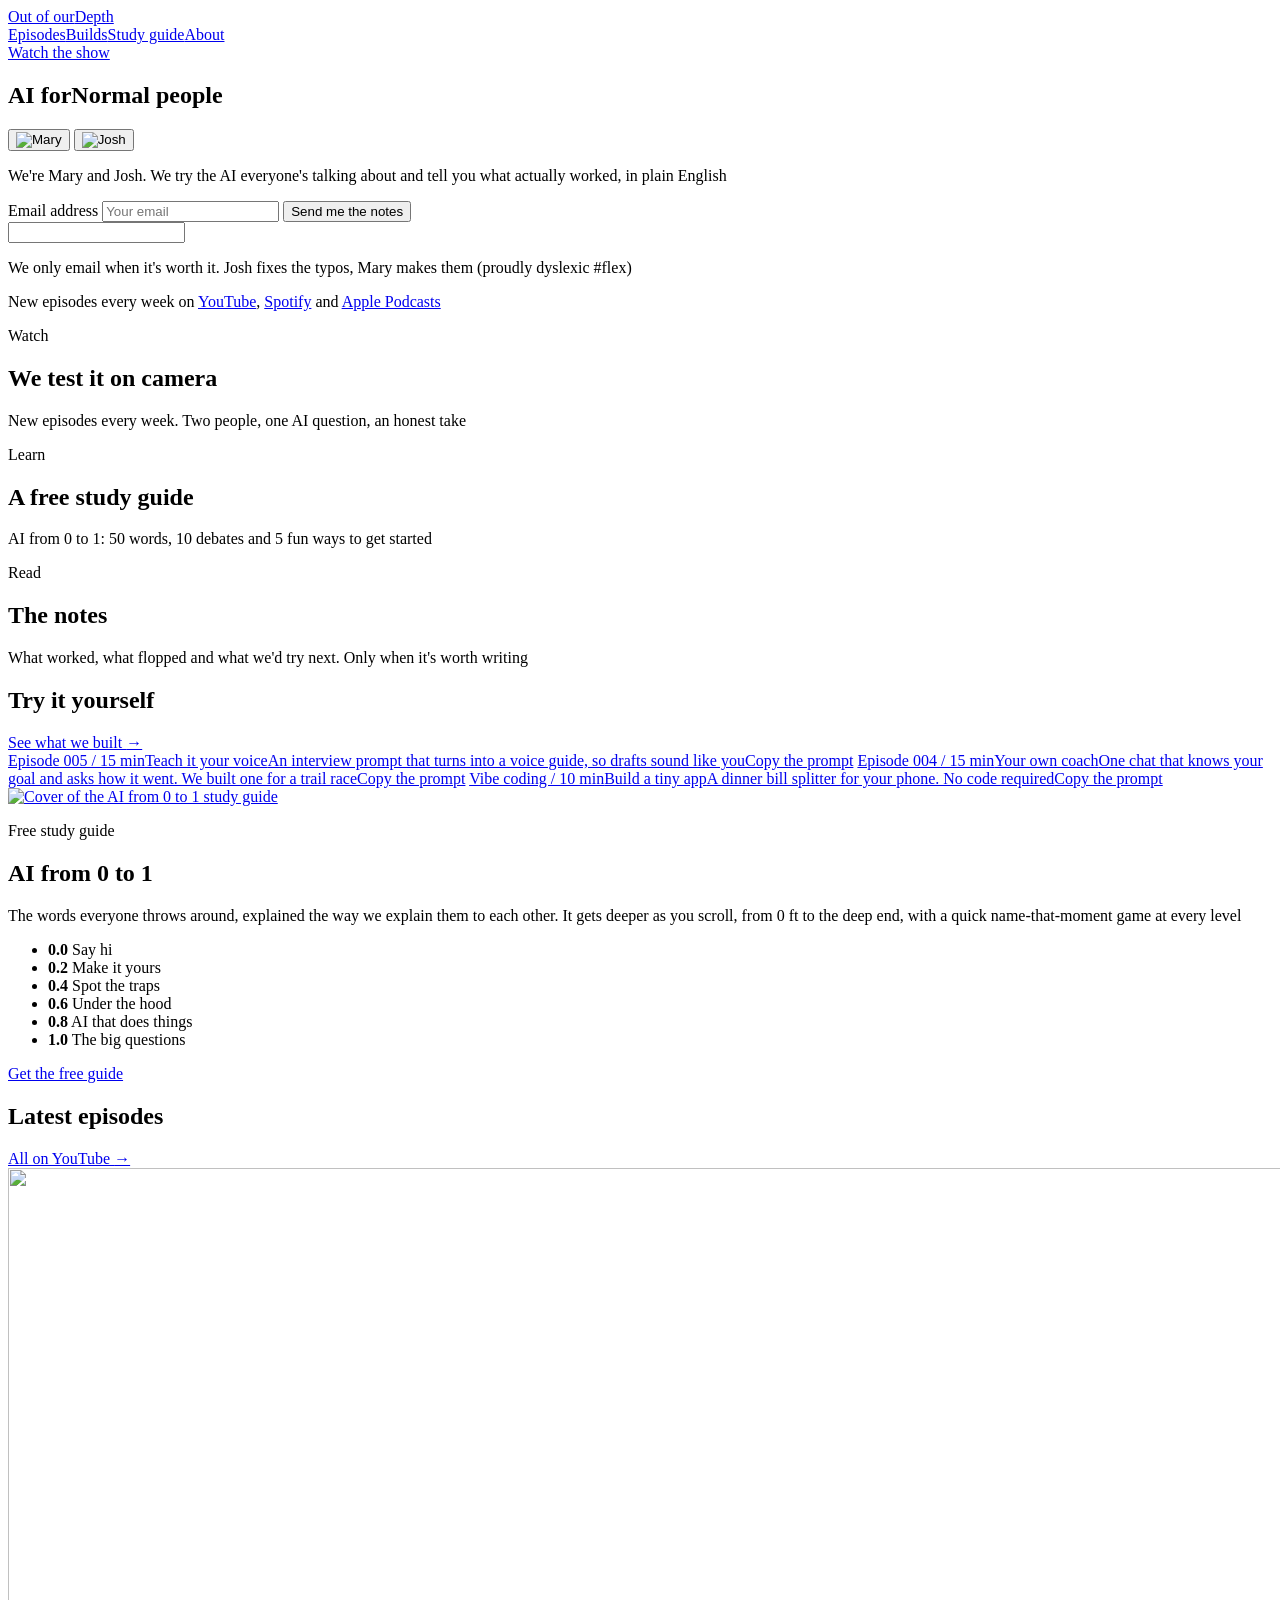
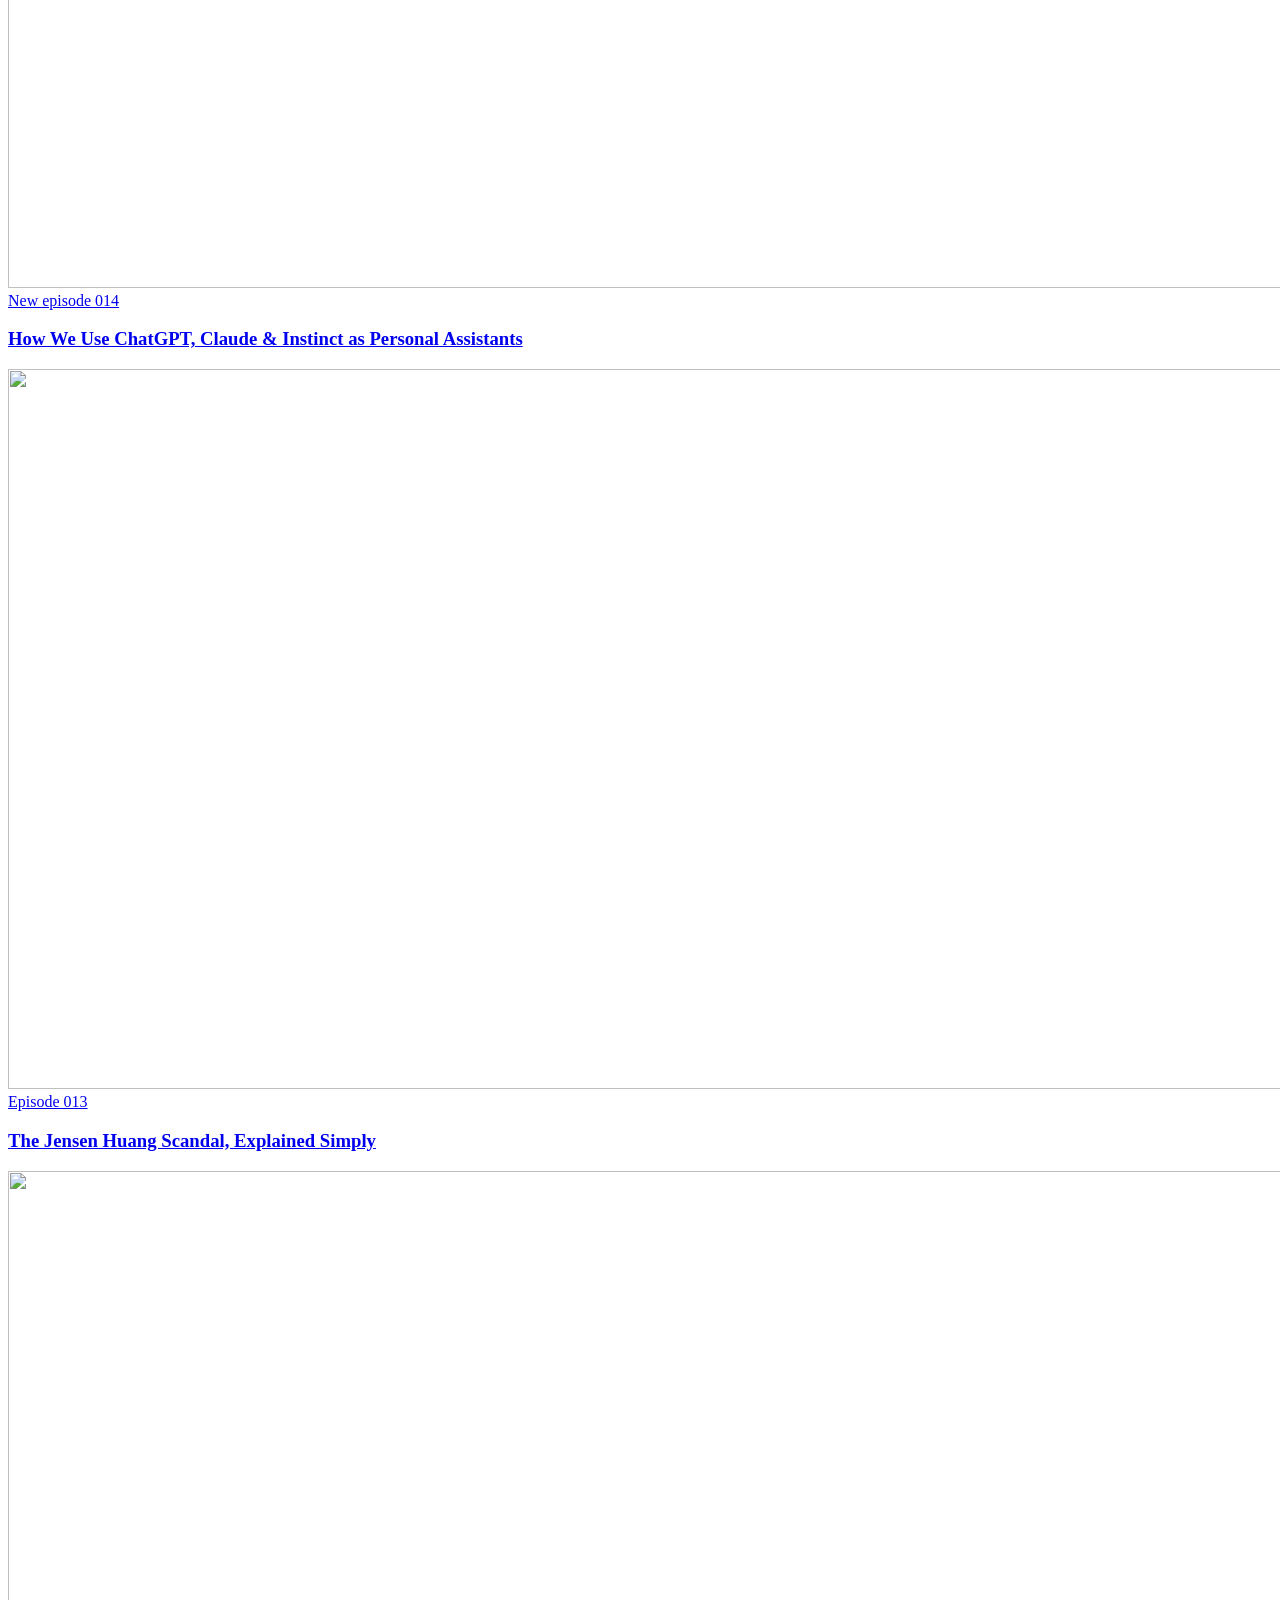
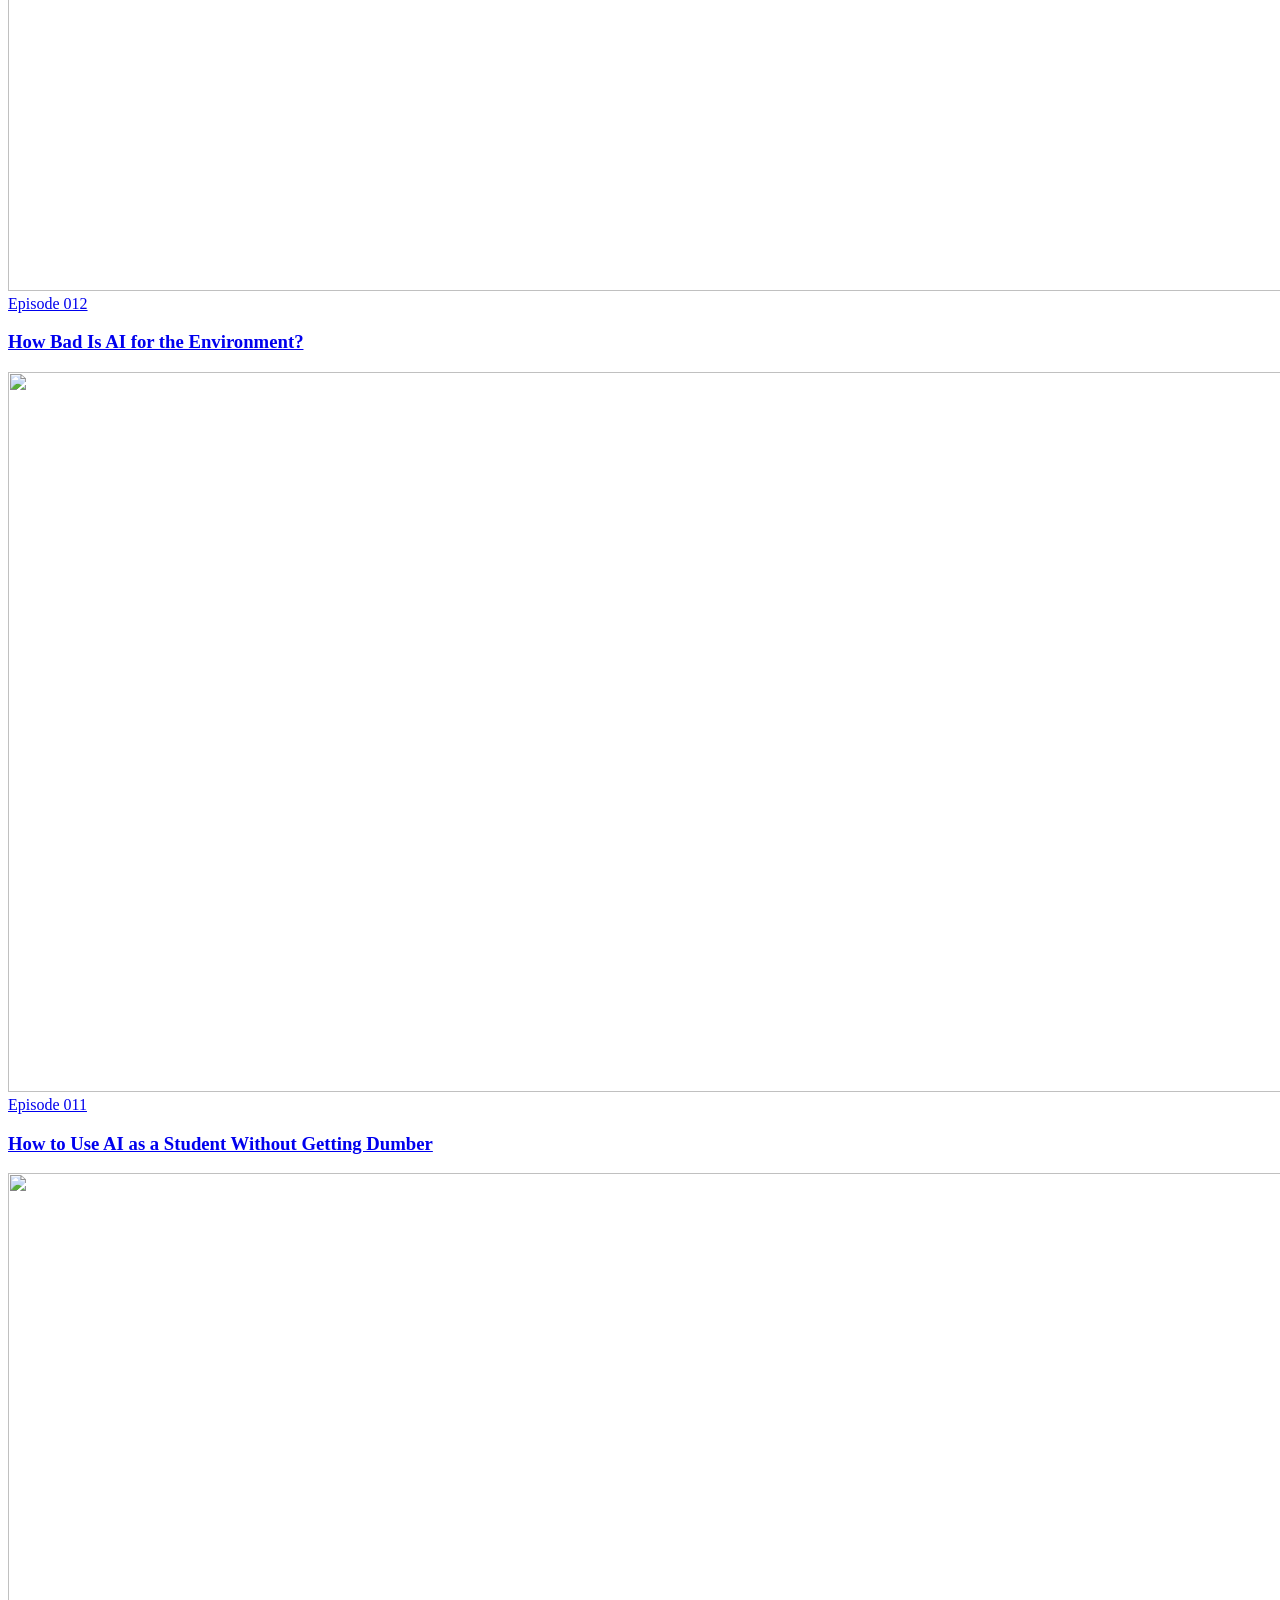
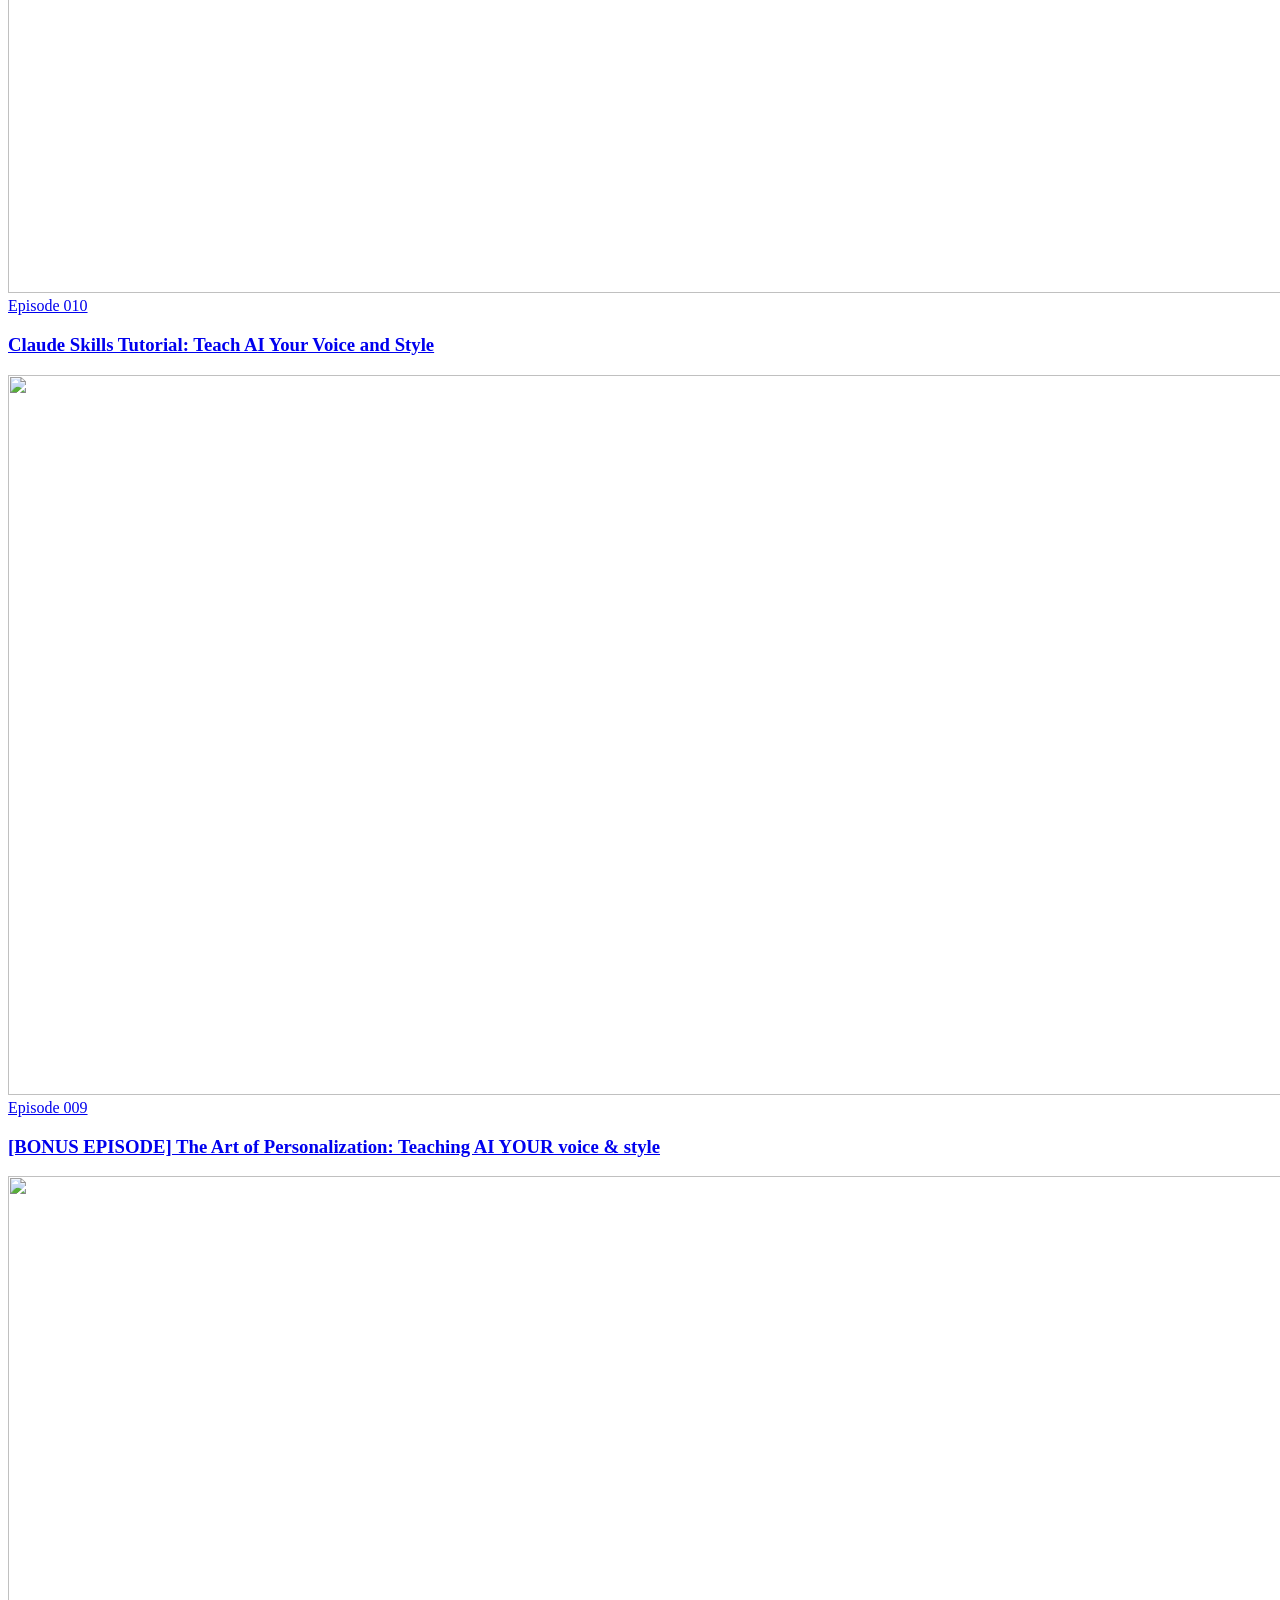
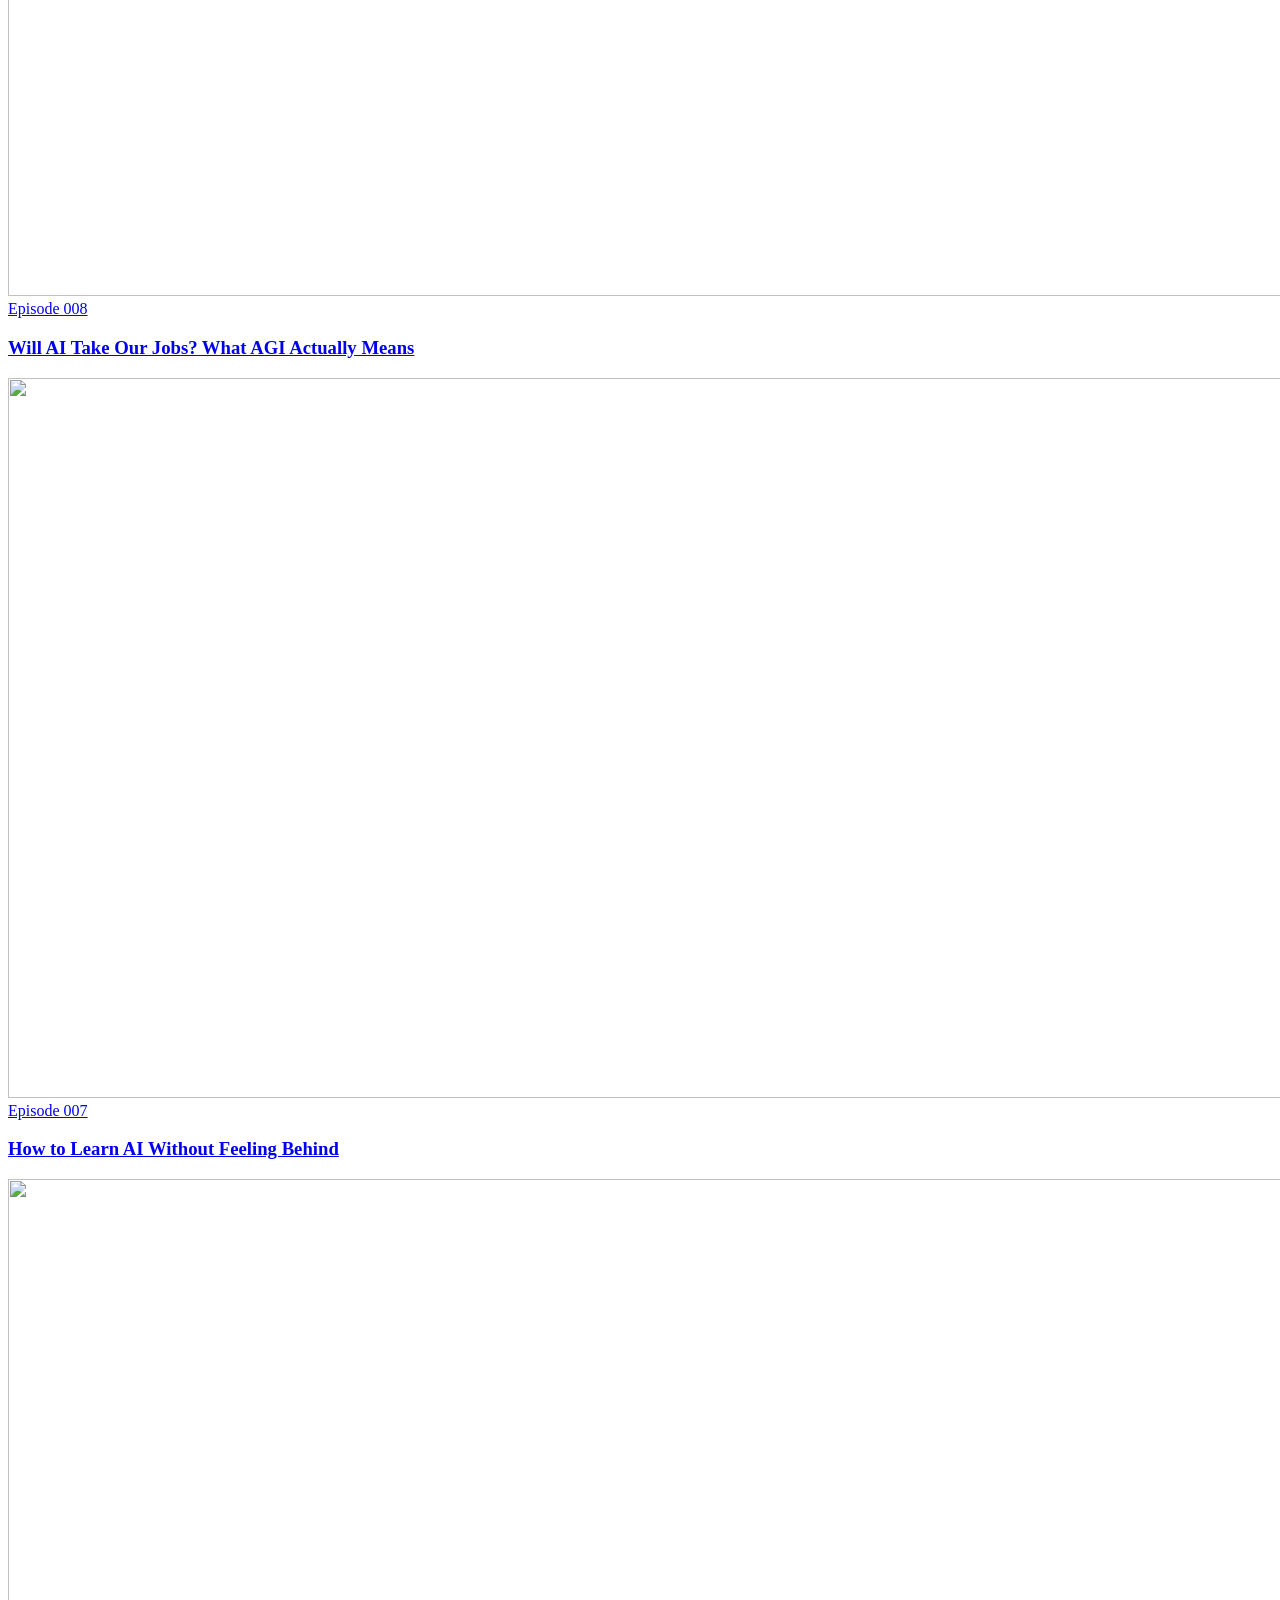
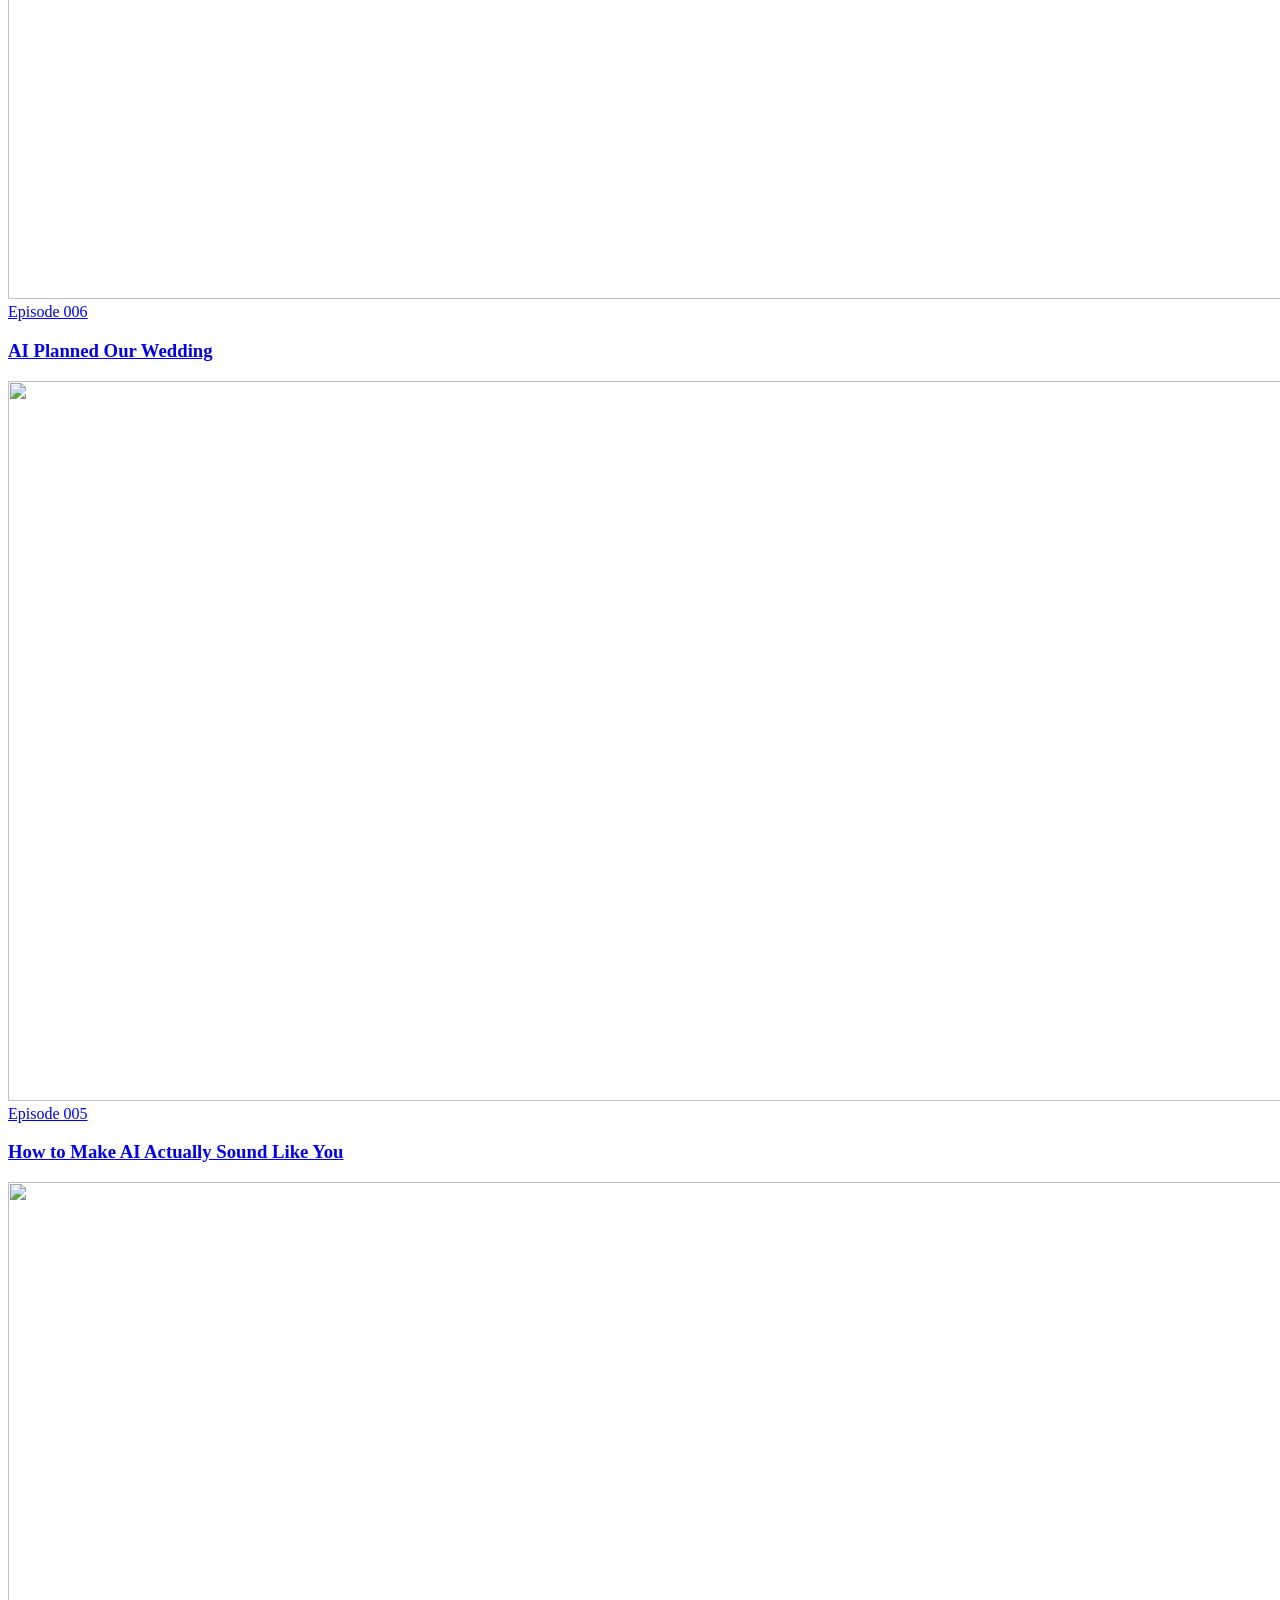
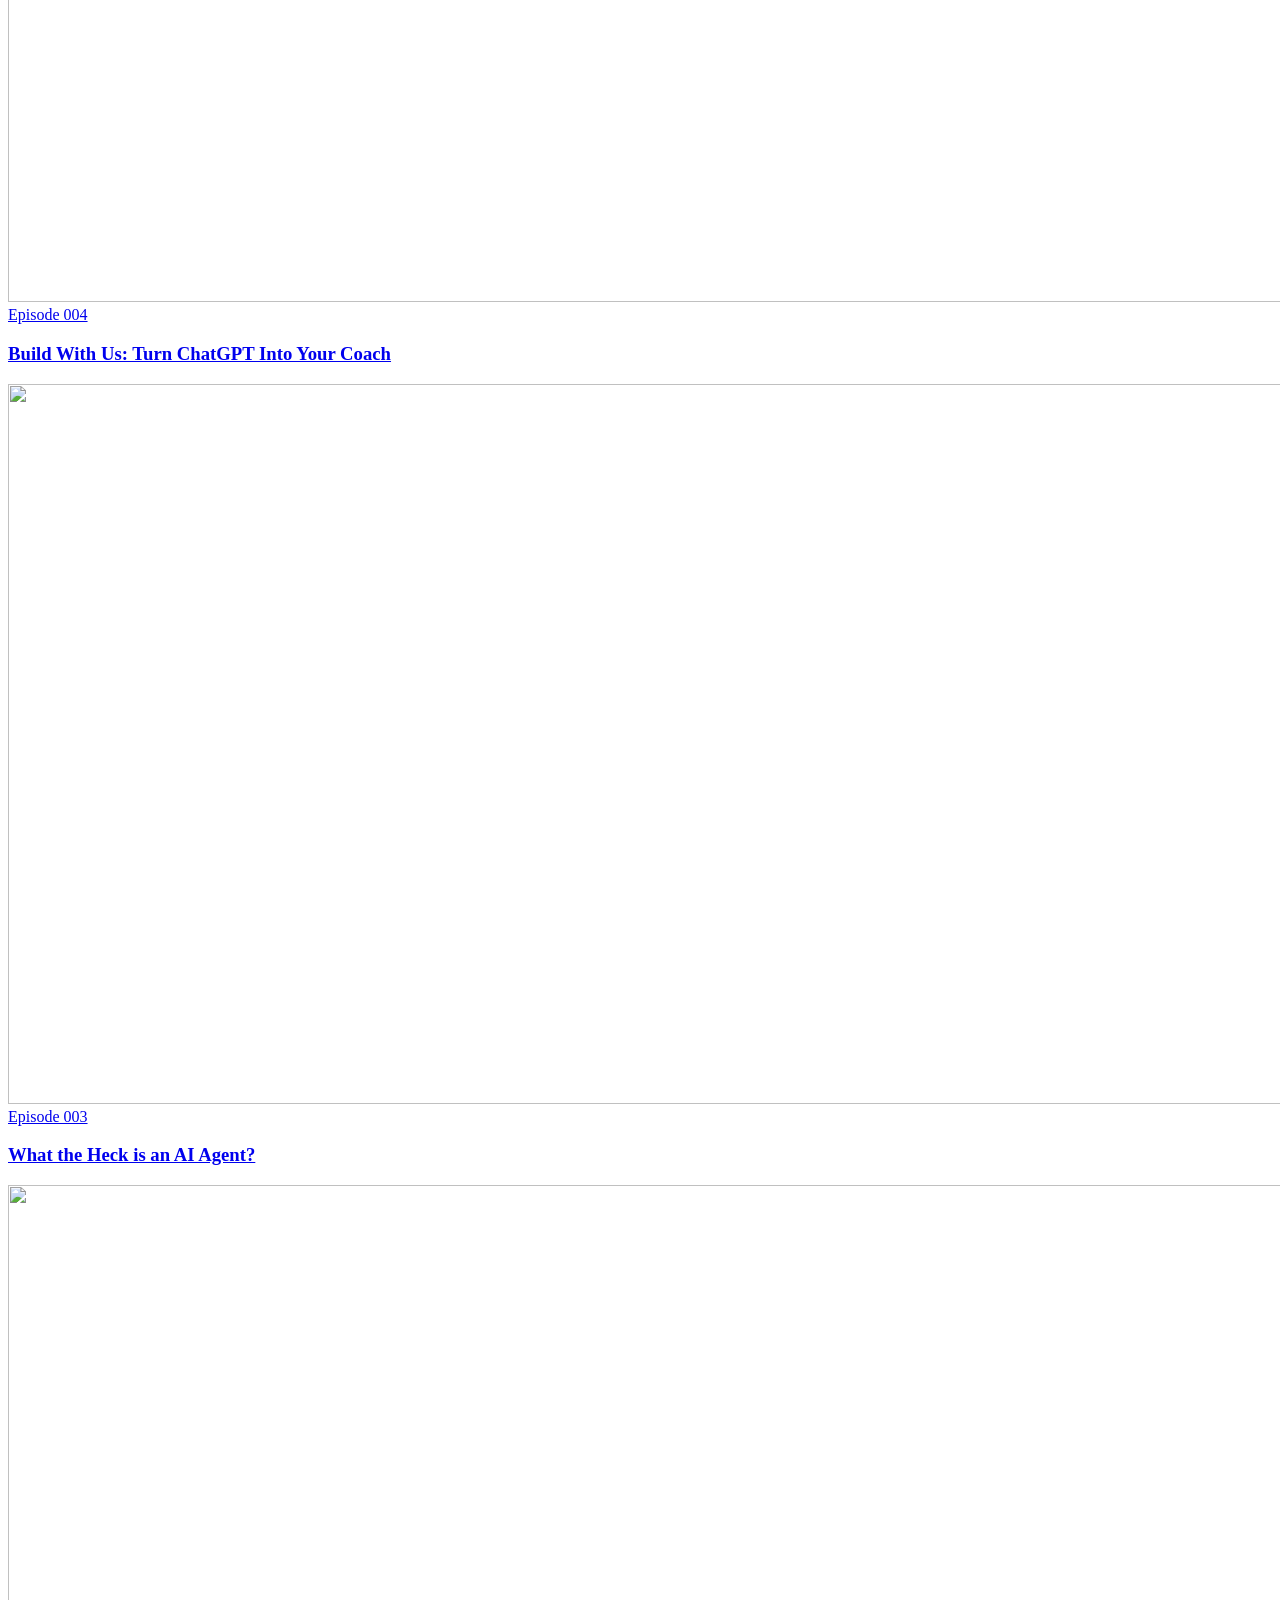
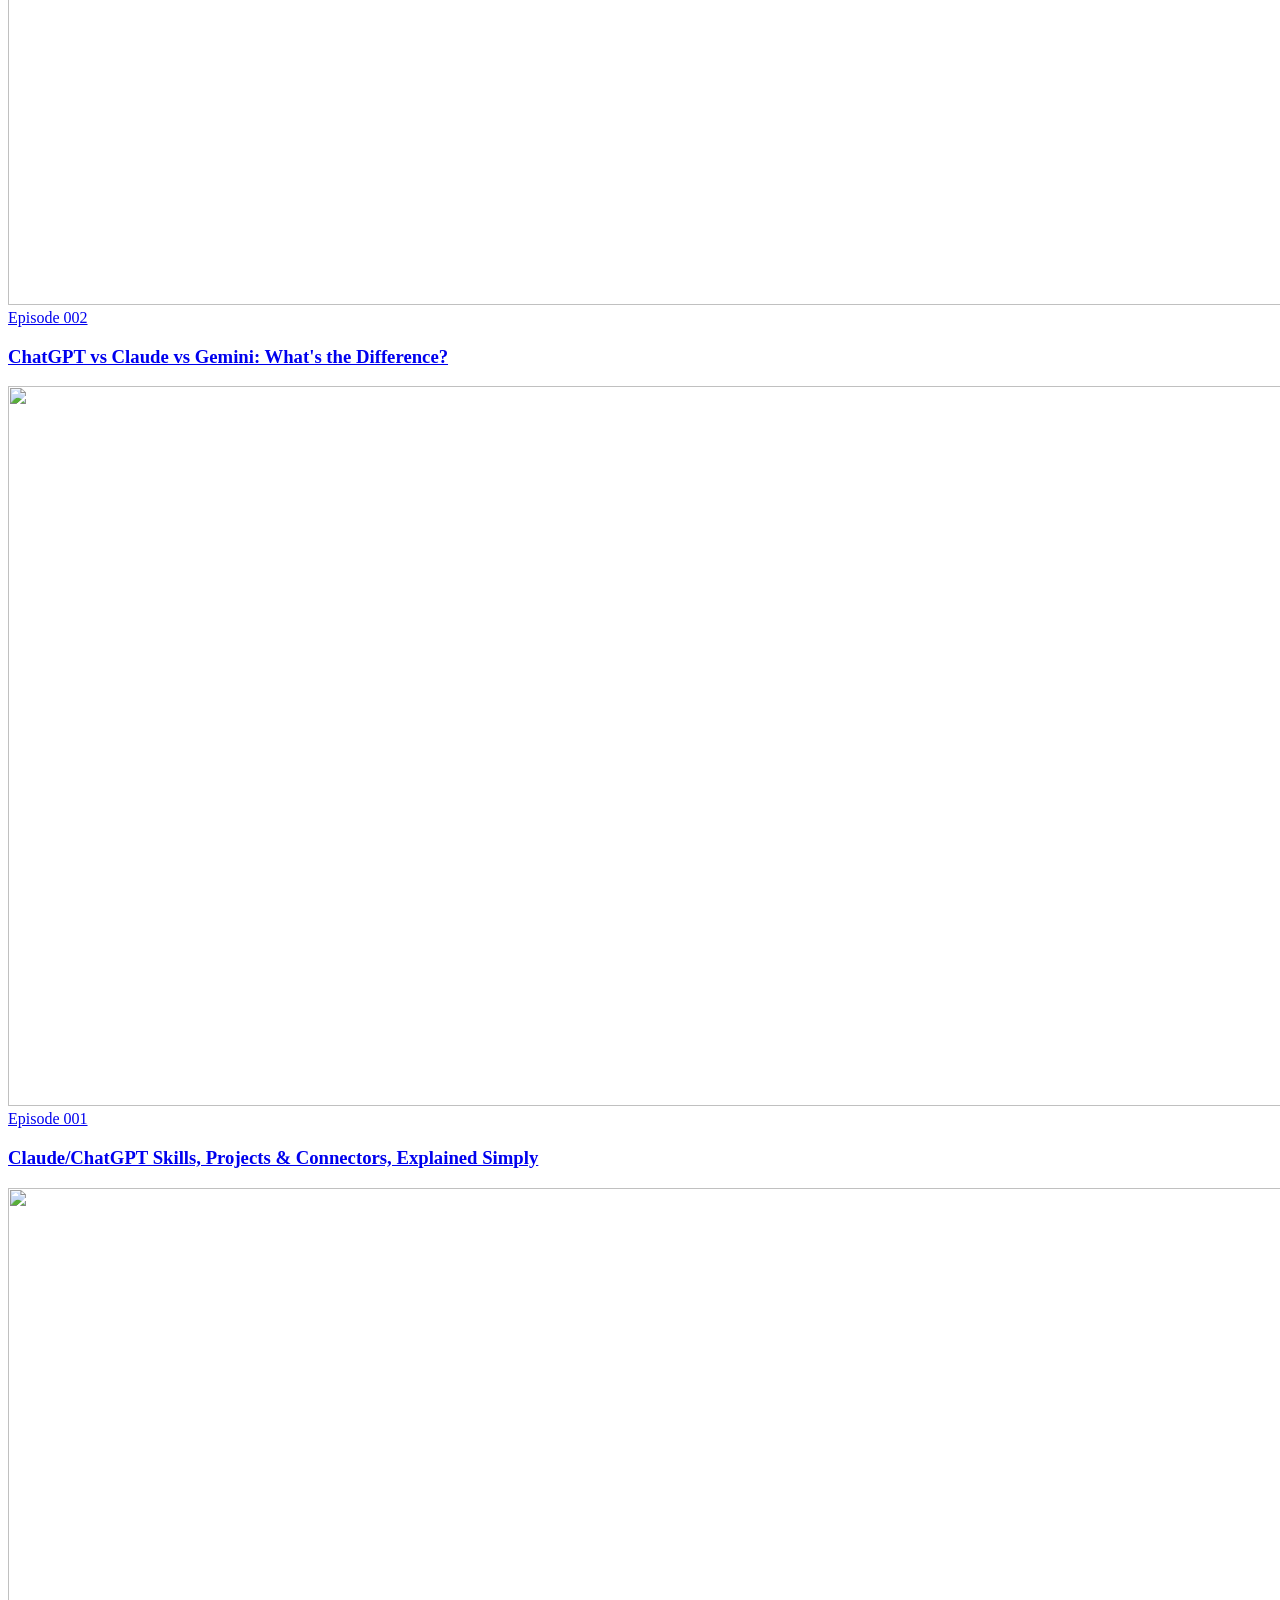
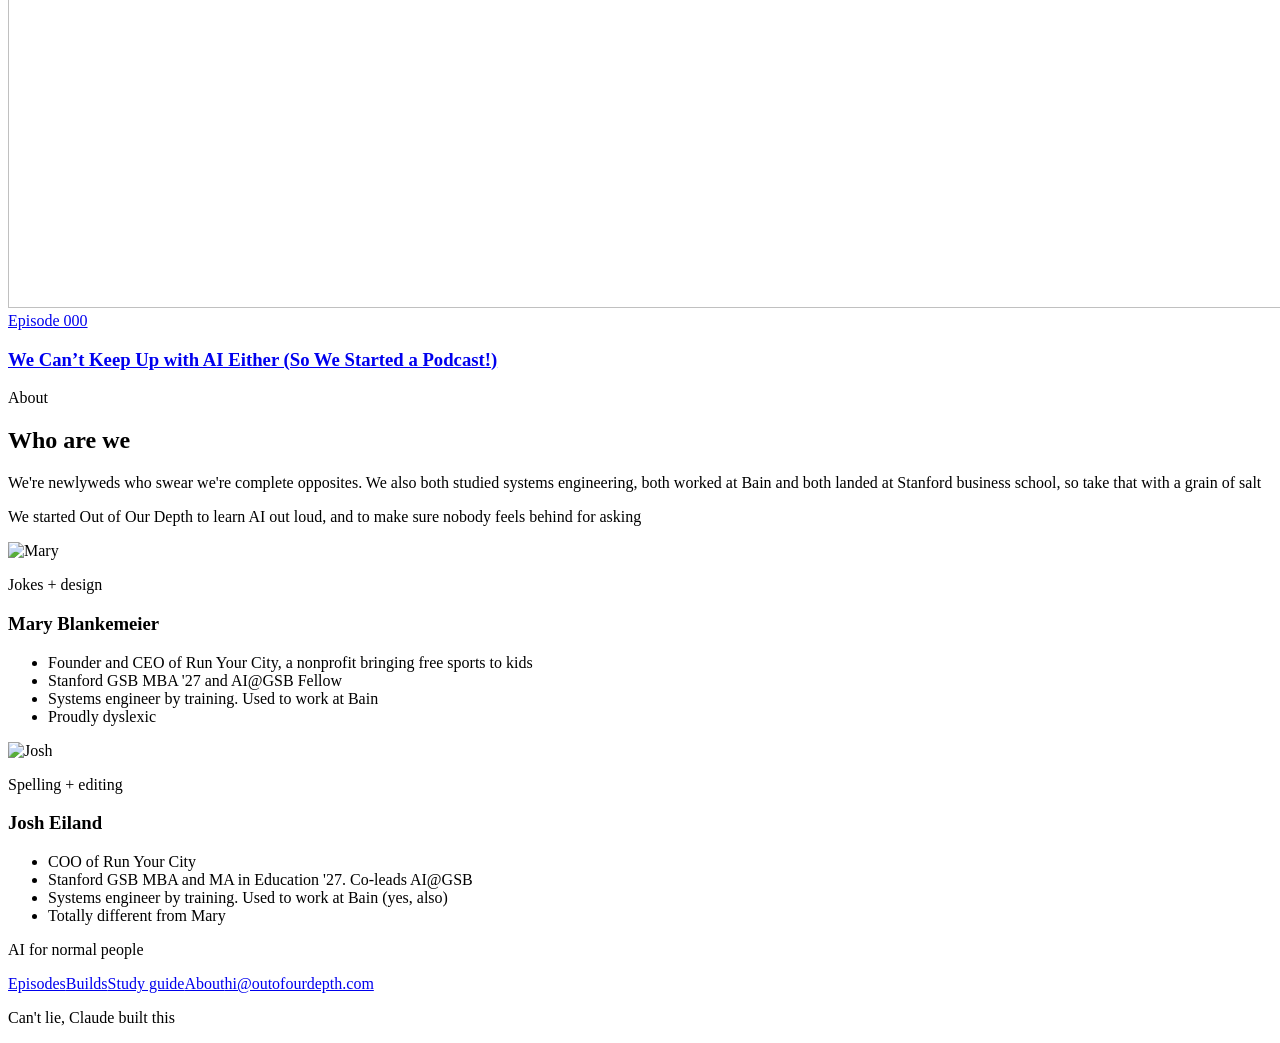
==== website/index.html @ fae83e59 "Sync site episodes from YouTube" ====
<!doctype html>
<html lang="en">
<head>
  <meta charset="utf-8">
  <meta name="viewport" content="width=device-width, initial-scale=1">
  <title>Out of Our Depth | AI for normal people</title>
  <meta name="description" content="Mary and Josh try the AI everyone's talking about and tell you what actually worked, in plain English. Free AI from 0 to 1 study guide.">
  <meta name="theme-color" content="#FBF1E5">
  <link rel="canonical" href="https://outofourdepth.com/">

  <meta property="og:type" content="website">
  <meta property="og:url" content="https://outofourdepth.com/">
  <meta property="og:title" content="Out of Our Depth | AI for normal people">
  <meta property="og:description" content="Mary and Josh try the AI everyone's talking about and tell you what actually worked, in plain English.">
  <meta property="og:image" content="https://outofourdepth.com/images/og-v7.png">
  <meta property="og:image:width" content="1200">
  <meta property="og:image:height" content="630">
  <meta name="twitter:card" content="summary_large_image">
  <meta name="twitter:site" content="@OutOfOurDepthX">

  <link rel="icon" type="image/png" sizes="32x32" href="/images/favicon-32.png">
  <link rel="apple-touch-icon" href="/images/apple-touch-icon.png">

  <link rel="preconnect" href="https://fonts.googleapis.com">
  <link rel="preconnect" href="https://fonts.gstatic.com" crossorigin>
  <link href="https://fonts.googleapis.com/css2?family=Teachers:wght@400..800&family=JetBrains+Mono:wght@400;500;700&display=swap" rel="stylesheet">
  <link rel="stylesheet" href="/styles.css">
  <link rel="stylesheet" href="/home.css">
  <script>
    window.va = window.va || function () { (window.vaq = window.vaq || []).push(arguments); };
  </script>
  <script defer src="/_vercel/insights/script.js"></script>
</head>
<body class="home">
  <header class="h-nav">
    <div class="h-wrap h-nav__inner">
      <a class="h-wm" href="/" aria-label="Out of Our Depth home"><span class="h-wm__k">Out of our</span><span>Depth</span></a>
      <nav class="h-links" aria-label="Main"><a href="#episodes">Episodes</a><a href="/builds">Builds</a><a href="/guide">Study guide</a><a href="#about">About</a></nav>
      <a class="h-btn h-btn--sm" href="https://www.youtube.com/@OutOfOurDepthPod" data-link="youtube" target="_blank" rel="noopener">Watch the show</a>
    </div>
  </header>

  <main>
    <section class="h-hero" id="notes" aria-labelledby="h-title">
      <div class="h-wrap h-hero__inner">
        <h1 id="h-title"><span class="h-hero__kick">AI for</span><span class="h-hero__big"><span class="h-normal">Normal</span> <span class="h-blue">people</span></span></h1>
        <div class="h-hosts">
          <button class="h-host h-host--mary" type="button" data-host="mary" aria-label="Say hi to Mary"><img src="/images/mary-sticker.webp" width="395" height="629" alt="Mary"><span class="h-bubble" role="status"></span></button>
          <button class="h-host h-host--josh" type="button" data-host="josh" aria-label="Say hi to Josh"><img src="/images/josh-sticker.webp" width="497" height="578" alt="Josh"><span class="h-bubble" role="status"></span></button>
        </div>
        <p class="h-lead">We're Mary and Josh. We try the AI everyone's talking about and tell you what actually worked, in plain English</p>
        <form class="h-form" action="/api/subscribe" method="post" data-notes novalidate>
          <div class="h-form__row">
            <label class="visually-hidden" for="notes-email">Email address</label>
            <input class="h-input" id="notes-email" name="email" type="email" inputmode="email" autocomplete="email" placeholder="Your email" required>
            <button class="h-btn" type="submit">Send me the notes</button>
          </div>
          <input class="notes__hp" name="website" type="text" tabindex="-1" autocomplete="off" aria-hidden="true">
          <p class="h-note">We only email when it's worth it. Josh fixes the typos, Mary makes them (proudly dyslexic #flex)</p>
          <p class="notes__status" data-notes-status role="status" aria-live="polite"></p>
        </form>
        <p class="h-listen">New episodes every week on <a href="https://www.youtube.com/@OutOfOurDepthPod" data-link="youtube" target="_blank" rel="noopener">YouTube</a>, <a href="https://open.spotify.com/show/5uqWe60E7Vi3MfQtJki7b1" data-link="spotify" target="_blank" rel="noopener"><span data-spotify-label>Spotify</span></a> and <a href="https://podcasts.apple.com/us/podcast/out-of-our-depth/id6819080935" data-link="apple" target="_blank" rel="noopener">Apple Podcasts</a></p>
      </div>
    </section>

    <section class="h-sec h-get" aria-label="What you get">
      <div class="h-wrap h-three">
        <div><p class="h-mono">Watch</p><h2>We test it on camera</h2><p>New episodes every week. Two people, one AI question, an honest take</p></div>
        <div><p class="h-mono">Learn</p><h2>A free study guide</h2><p>AI from 0 to 1: 50 words, 10 debates and 5 fun ways to get started</p></div>
        <div><p class="h-mono">Read</p><h2>The notes</h2><p>What worked, what flopped and what we'd try next. Only when it's worth writing</p></div>
      </div>
    </section>

    <section class="h-sec" aria-labelledby="try-title">
      <div class="h-wrap">
        <div class="h-head">
          <h2 id="try-title">Try it <span class="h-blue">yourself</span></h2>
          <a class="h-mono h-head__all" href="/builds">See what we built <span aria-hidden="true">&rarr;</span></a>
        </div>
        <div class="h-three h-try">
          <a class="h-card" href="/guide#start-building"><span class="h-mono h-card__k">Episode 005  /  15 min</span><span class="h-card__t">Teach it your voice</span><span class="h-card__p">An interview prompt that turns into a voice guide, so drafts sound like you</span><span class="h-mono h-card__go">Copy the prompt</span></a>
          <a class="h-card" href="/guide#start-building"><span class="h-mono h-card__k">Episode 004  /  15 min</span><span class="h-card__t">Your own coach</span><span class="h-card__p">One chat that knows your goal and asks how it went. We built one for a trail race</span><span class="h-mono h-card__go">Copy the prompt</span></a>
          <a class="h-card" href="/guide#start-building"><span class="h-mono h-card__k">Vibe coding  /  10 min</span><span class="h-card__t">Build a tiny app</span><span class="h-card__p">A dinner bill splitter for your phone. No code required</span><span class="h-mono h-card__go">Copy the prompt</span></a>
        </div>
      </div>
    </section>

    <section class="h-sec" aria-labelledby="guide-title">
      <div class="h-wrap h-guide">
        <a class="h-guide__cover" href="/guide"><img src="/images/guide-cover.webp" width="612" height="792" alt="Cover of the AI from 0 to 1 study guide" loading="lazy"></a>
        <div class="h-guide__copy">
          <p class="h-mono">Free study guide</p>
          <h2 id="guide-title">AI from <span class="h-blue">0 to 1</span></h2>
          <p>The words everyone throws around, explained the way we explain them to each other. It gets deeper as you scroll, from 0 ft to the deep end, with a quick name-that-moment game at every level</p>
          <ul class="h-guide__levels">
            <li><b>0.0</b> Say hi</li><li><b>0.2</b> Make it yours</li><li><b>0.4</b> Spot the traps</li>
            <li><b>0.6</b> Under the hood</li><li><b>0.8</b> AI that does things</li><li><b>1.0</b> The big questions</li>
          </ul>
          <a class="h-btn" href="/guide">Get the free guide</a>
        </div>
      </div>
    </section>

    <section class="h-sec" id="episodes" aria-labelledby="episodes-title">
      <div class="h-wrap">
        <div class="h-head">
          <h2 id="episodes-title">Latest <span class="h-blue">episodes</span></h2>
          <a class="h-mono h-head__all" href="https://www.youtube.com/@OutOfOurDepthPod/videos" data-link="youtube-videos" target="_blank" rel="noopener">All on YouTube <span aria-hidden="true">&rarr;</span></a>
        </div>
        <div class="h-eps" data-episodes>
        <!-- episodes:start (generated by scripts/sync-site-episodes.js) -->
        <a class="ep ep--latest" href="https://www.youtube.com/watch?v=B7CdxJTgh_0" target="_blank" rel="noopener">
          <span class="ep__thumb"><img src="https://i.ytimg.com/vi/B7CdxJTgh_0/maxresdefault.jpg" alt="" width="1280" height="720"></span>
          <span class="ep__meta label"><span class="wave" aria-hidden="true"><i></i><i></i><i></i><i></i><i></i></span>New episode 014</span>
          <h3 class="ep__title">How We Use ChatGPT, Claude &amp; Instinct as Personal Assistants</h3>
        </a>
        <a class="ep" href="https://www.youtube.com/watch?v=IWYHJ2VxDNA" target="_blank" rel="noopener">
          <span class="ep__thumb"><img src="https://i.ytimg.com/vi/IWYHJ2VxDNA/maxresdefault.jpg" alt="" width="1280" height="720" loading="lazy"></span>
          <span class="ep__meta label">Episode 013</span>
          <h3 class="ep__title">The Jensen Huang Scandal, Explained Simply</h3>
        </a>
        <a class="ep" href="https://www.youtube.com/watch?v=NKtHzD6y60s" target="_blank" rel="noopener">
          <span class="ep__thumb"><img src="https://i.ytimg.com/vi/NKtHzD6y60s/maxresdefault.jpg" alt="" width="1280" height="720" loading="lazy"></span>
          <span class="ep__meta label">Episode 012</span>
          <h3 class="ep__title">How Bad Is AI for the Environment?</h3>
        </a>
        <a class="ep" href="https://www.youtube.com/watch?v=cH2al7Y1QKA" target="_blank" rel="noopener">
          <span class="ep__thumb"><img src="https://i.ytimg.com/vi/cH2al7Y1QKA/maxresdefault.jpg" alt="" width="1280" height="720" loading="lazy"></span>
          <span class="ep__meta label">Episode 011</span>
          <h3 class="ep__title">How to Use AI as a Student Without Getting Dumber</h3>
        </a>
        <a class="ep" href="https://www.youtube.com/watch?v=V_DVa4fi3q0" target="_blank" rel="noopener">
          <span class="ep__thumb"><img src="https://i.ytimg.com/vi/V_DVa4fi3q0/maxresdefault.jpg" alt="" width="1280" height="720" loading="lazy"></span>
          <span class="ep__meta label">Episode 010</span>
          <h3 class="ep__title">Claude Skills Tutorial: Teach AI Your Voice and Style</h3>
        </a>
        <a class="ep" href="https://www.youtube.com/watch?v=yhVYY1N7hDg" target="_blank" rel="noopener">
          <span class="ep__thumb"><img src="https://i.ytimg.com/vi/yhVYY1N7hDg/maxresdefault.jpg" alt="" width="1280" height="720" loading="lazy"></span>
          <span class="ep__meta label">Episode 009</span>
          <h3 class="ep__title">[BONUS EPISODE] The Art of Personalization: Teaching AI YOUR voice &amp; style</h3>
        </a>
        <a class="ep" href="https://www.youtube.com/watch?v=lGp5szF6HI4" target="_blank" rel="noopener">
          <span class="ep__thumb"><img src="https://i.ytimg.com/vi/lGp5szF6HI4/maxresdefault.jpg" alt="" width="1280" height="720" loading="lazy"></span>
          <span class="ep__meta label">Episode 008</span>
          <h3 class="ep__title">Will AI Take Our Jobs? What AGI Actually Means</h3>
        </a>
        <a class="ep" href="https://www.youtube.com/watch?v=82qlgC3QcEw" target="_blank" rel="noopener">
          <span class="ep__thumb"><img src="https://i.ytimg.com/vi/82qlgC3QcEw/maxresdefault.jpg" alt="" width="1280" height="720" loading="lazy"></span>
          <span class="ep__meta label">Episode 007</span>
          <h3 class="ep__title">How to Learn AI Without Feeling Behind</h3>
        </a>
        <a class="ep" href="https://www.youtube.com/watch?v=NiEnSBPe158" target="_blank" rel="noopener">
          <span class="ep__thumb"><img src="https://i.ytimg.com/vi/NiEnSBPe158/maxresdefault.jpg" alt="" width="1280" height="720" loading="lazy"></span>
          <span class="ep__meta label">Episode 006</span>
          <h3 class="ep__title">AI Planned Our Wedding</h3>
        </a>
        <a class="ep" href="https://www.youtube.com/watch?v=_d-hzc6Lt5c" target="_blank" rel="noopener">
          <span class="ep__thumb"><img src="https://i.ytimg.com/vi/_d-hzc6Lt5c/maxresdefault.jpg" alt="" width="1280" height="720" loading="lazy"></span>
          <span class="ep__meta label">Episode 005</span>
          <h3 class="ep__title">How to Make AI Actually Sound Like You</h3>
        </a>
        <a class="ep" href="https://www.youtube.com/watch?v=Fby7CJC9i-Q" target="_blank" rel="noopener">
          <span class="ep__thumb"><img src="https://i.ytimg.com/vi/Fby7CJC9i-Q/maxresdefault.jpg" alt="" width="1280" height="720" loading="lazy"></span>
          <span class="ep__meta label">Episode 004</span>
          <h3 class="ep__title">Build With Us: Turn ChatGPT Into Your Coach</h3>
        </a>
        <a class="ep" href="https://www.youtube.com/watch?v=rxethT04zMY" target="_blank" rel="noopener">
          <span class="ep__thumb"><img src="https://i.ytimg.com/vi/rxethT04zMY/maxresdefault.jpg" alt="" width="1280" height="720" loading="lazy"></span>
          <span class="ep__meta label">Episode 003</span>
          <h3 class="ep__title">What the Heck is an AI Agent?</h3>
        </a>
        <a class="ep" href="https://www.youtube.com/watch?v=cp4P_2t5rRQ" target="_blank" rel="noopener">
          <span class="ep__thumb"><img src="https://i.ytimg.com/vi/cp4P_2t5rRQ/maxresdefault.jpg" alt="" width="1280" height="720" loading="lazy"></span>
          <span class="ep__meta label">Episode 002</span>
          <h3 class="ep__title">ChatGPT vs Claude vs Gemini: What's the Difference?</h3>
        </a>
        <a class="ep" href="https://www.youtube.com/watch?v=d-ykZl4WHjo" target="_blank" rel="noopener">
          <span class="ep__thumb"><img src="https://i.ytimg.com/vi/d-ykZl4WHjo/maxresdefault.jpg" alt="" width="1280" height="720" loading="lazy"></span>
          <span class="ep__meta label">Episode 001</span>
          <h3 class="ep__title">Claude/ChatGPT Skills, Projects &amp; Connectors, Explained Simply</h3>
        </a>
        <a class="ep" href="https://www.youtube.com/watch?v=y0NH_zvAdEo" target="_blank" rel="noopener">
          <span class="ep__thumb"><img src="https://i.ytimg.com/vi/y0NH_zvAdEo/maxresdefault.jpg" alt="" width="1280" height="720" loading="lazy"></span>
          <span class="ep__meta label">Episode 000</span>
          <h3 class="ep__title">We Can’t Keep Up with AI Either (So We Started a Podcast!)</h3>
        </a>
        <!-- episodes:end -->
        </div>
      </div>
    </section>
    <section class="h-sec h-about" id="about" aria-labelledby="about-title">
      <div class="h-wrap">
        <div class="h-head h-about__head"><div><p class="h-mono">About</p><h2 id="about-title">Who are <span class="h-blue">we</span></h2></div></div>
        <p class="h-about__lead">We're newlyweds who swear we're complete opposites. We also both studied systems engineering, both worked at Bain and both landed at Stanford business school, so take that with a grain of salt</p>
        <p class="h-about__lead h-about__lead--2">We started Out of Our Depth to learn AI out loud, and to make sure nobody feels behind for asking</p>
        <div class="h-about__grid">
          <article class="h-who">
            <img src="/images/mary-sticker.webp" width="395" height="629" alt="Mary" loading="lazy">
            <div><p class="h-mono">Jokes + design</p><h3>Mary Blankemeier</h3>
            <ul><li>Founder and CEO of Run Your City, a nonprofit bringing free sports to kids</li><li>Stanford GSB MBA '27 and AI@GSB Fellow</li><li>Systems engineer by training. Used to work at Bain</li><li>Proudly dyslexic</li></ul></div>
          </article>
          <article class="h-who">
            <img src="/images/josh-sticker.webp" width="497" height="578" alt="Josh" loading="lazy">
            <div><p class="h-mono">Spelling + editing</p><h3>Josh Eiland</h3>
            <ul><li>COO of Run Your City</li><li>Stanford GSB MBA and MA in Education '27. Co-leads AI@GSB</li><li>Systems engineer by training. Used to work at Bain (yes, also)</li><li>Totally different from Mary</li></ul></div>
          </article>
        </div>
      </div>
    </section>
  </main>

  <footer class="h-foot">
    <div class="h-wrap">
      <p class="h-foot__big" aria-hidden="true">AI for normal <span class="h-blue">people</span></p>
      <div class="h-foot__row">
        <nav class="h-foot__links" aria-label="Footer"><a href="#episodes">Episodes</a><a href="/builds">Builds</a><a href="/guide">Study guide</a><a href="#about">About</a><a href="mailto:hi@outofourdepth.com">hi@outofourdepth.com</a></nav>
        <nav class="h-foot__social topbar__social" aria-label="Find us" data-socials></nav>
      </div>
      <div class="h-foot__fine"><p class="h-foot__sign">Can&#39;t lie, Claude built this</p></div>
    </div>
  </footer>

  <script src="/config.js"></script>
  <script src="/main.js"></script>
  <script src="/popup.js" defer></script>
  <script>
    // Tap us: a little speech bubble with a new line each time (Mary 2026-11-21)
    (function () {
      var LINES = {
        mary: ['Hi! I make it pretty', 'Proudly dyslexic. Spellcheck is my co-host', 'AI planned our wedding. Ask me how that went', 'I once dictated "plain sinkin English." Dictation is hard'],
        josh: ['I read the manual so you don\'t have to', 'I edit every episode. Well, my AI does', 'Mary made me say hi', 'Don\'t tell Mary, but I subscribed twice']
      };
      var seen = { mary: 0, josh: 0 };
      document.querySelectorAll('[data-host]').forEach(function (btn) {
        var who = btn.getAttribute('data-host'), bubble = btn.querySelector('.h-bubble'), t;
        btn.addEventListener('click', function () {
          bubble.textContent = LINES[who][seen[who]++ % LINES[who].length];
          btn.classList.add('is-talking');
          clearTimeout(t);
          t = setTimeout(function () { btn.classList.remove('is-talking'); }, 2600);
        });
      });
    })();
  </script>
</body>
</html>
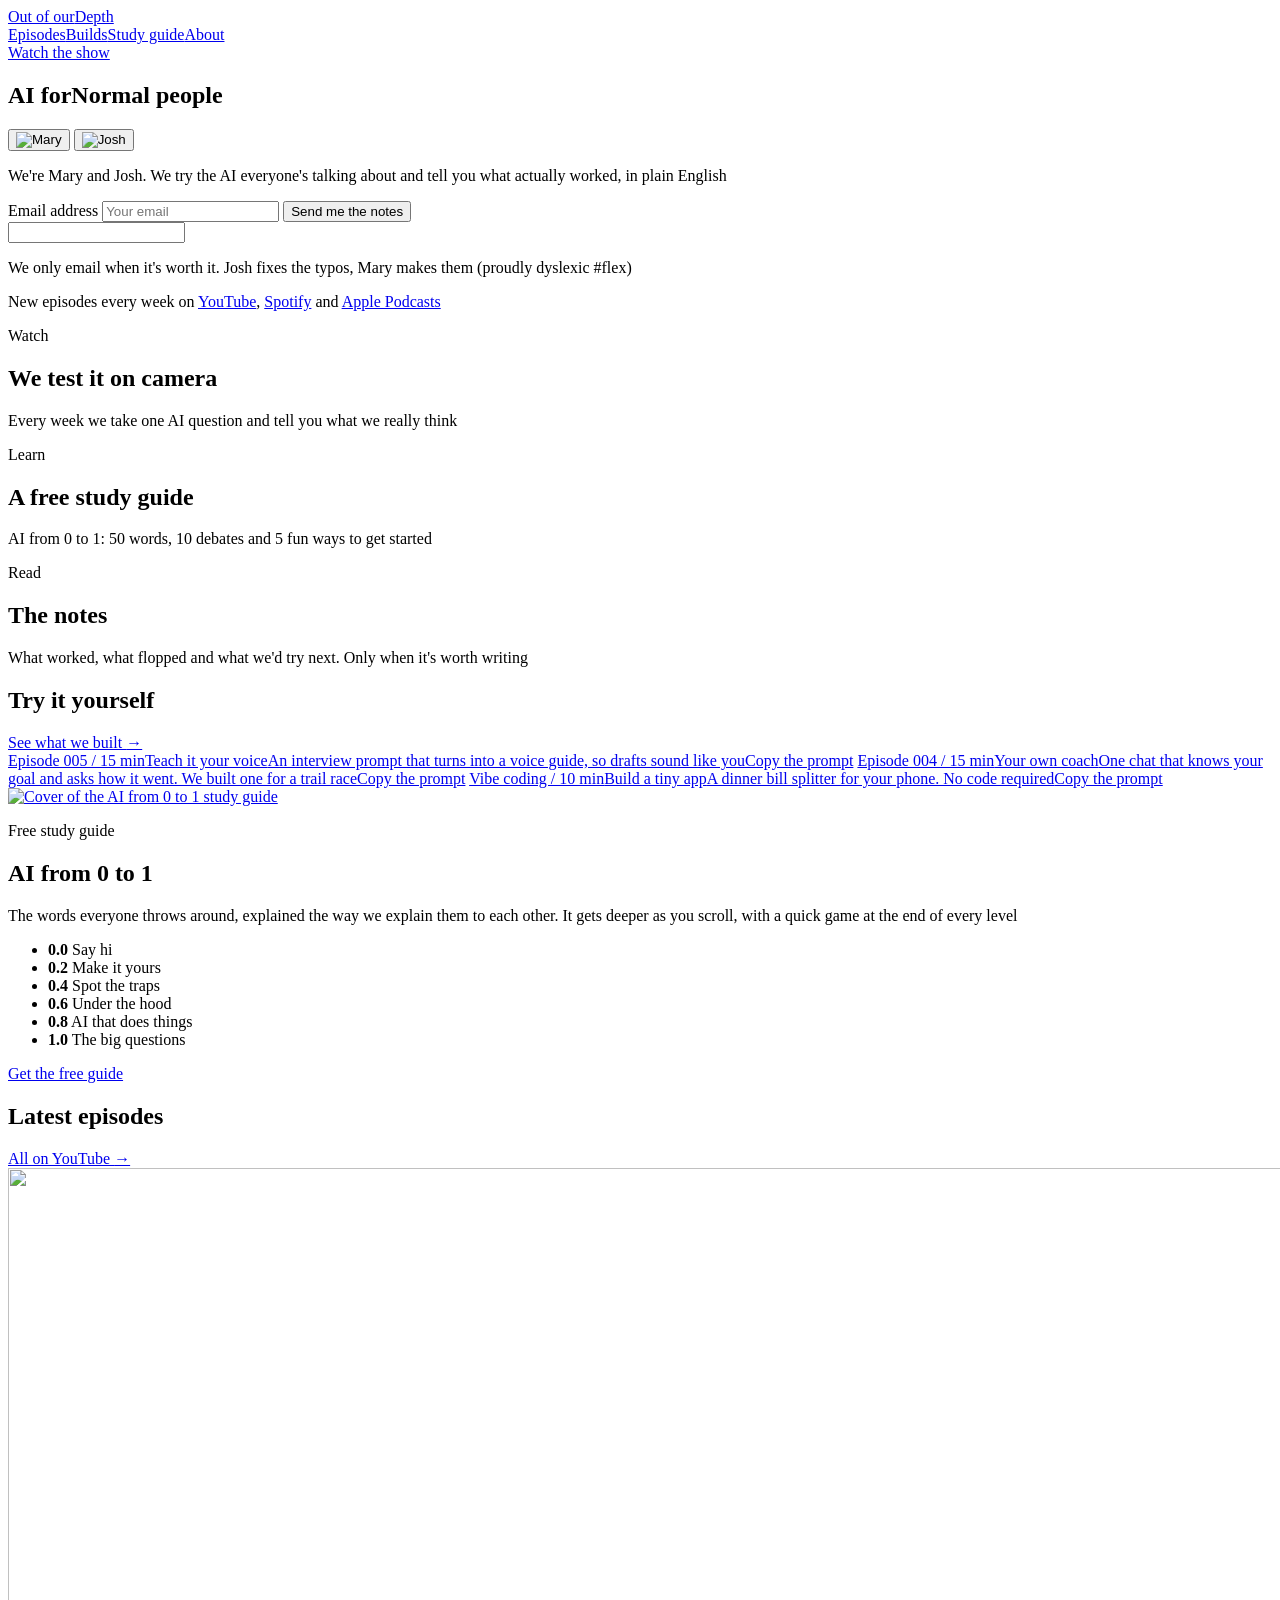
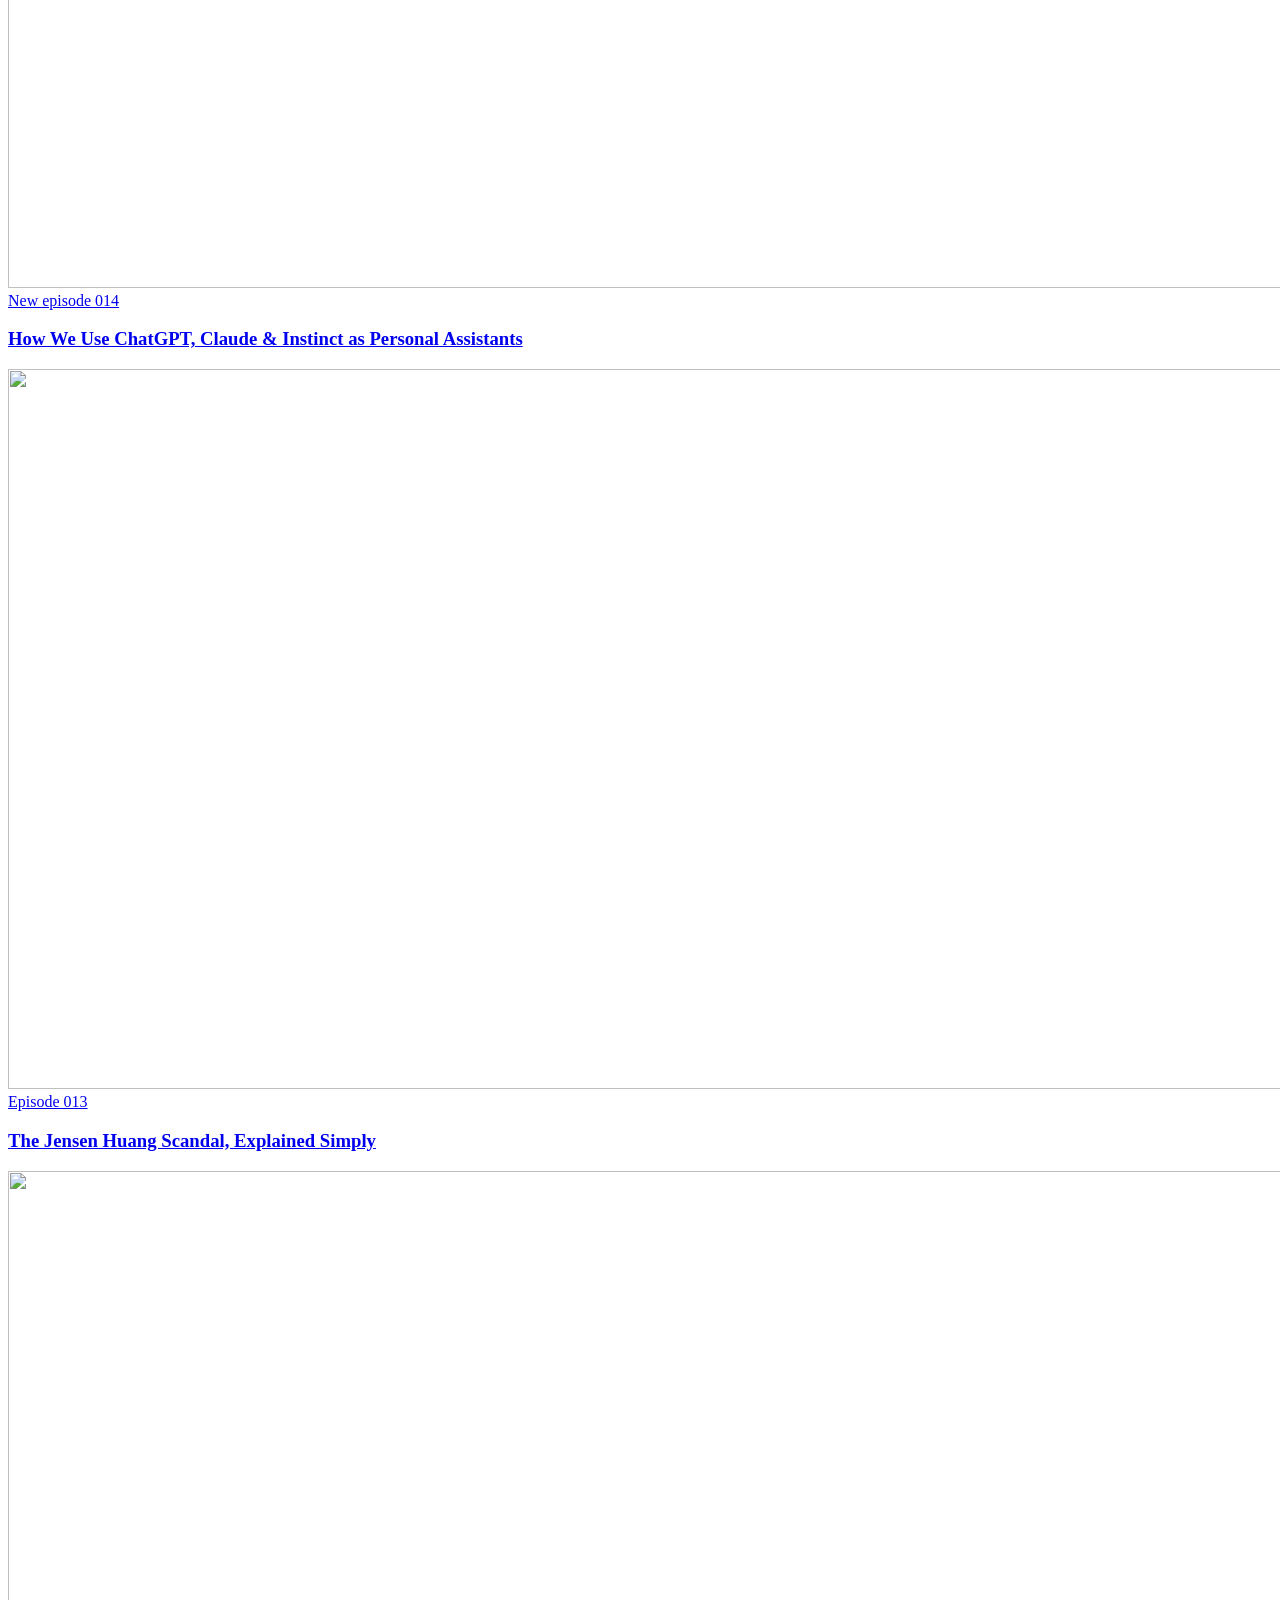
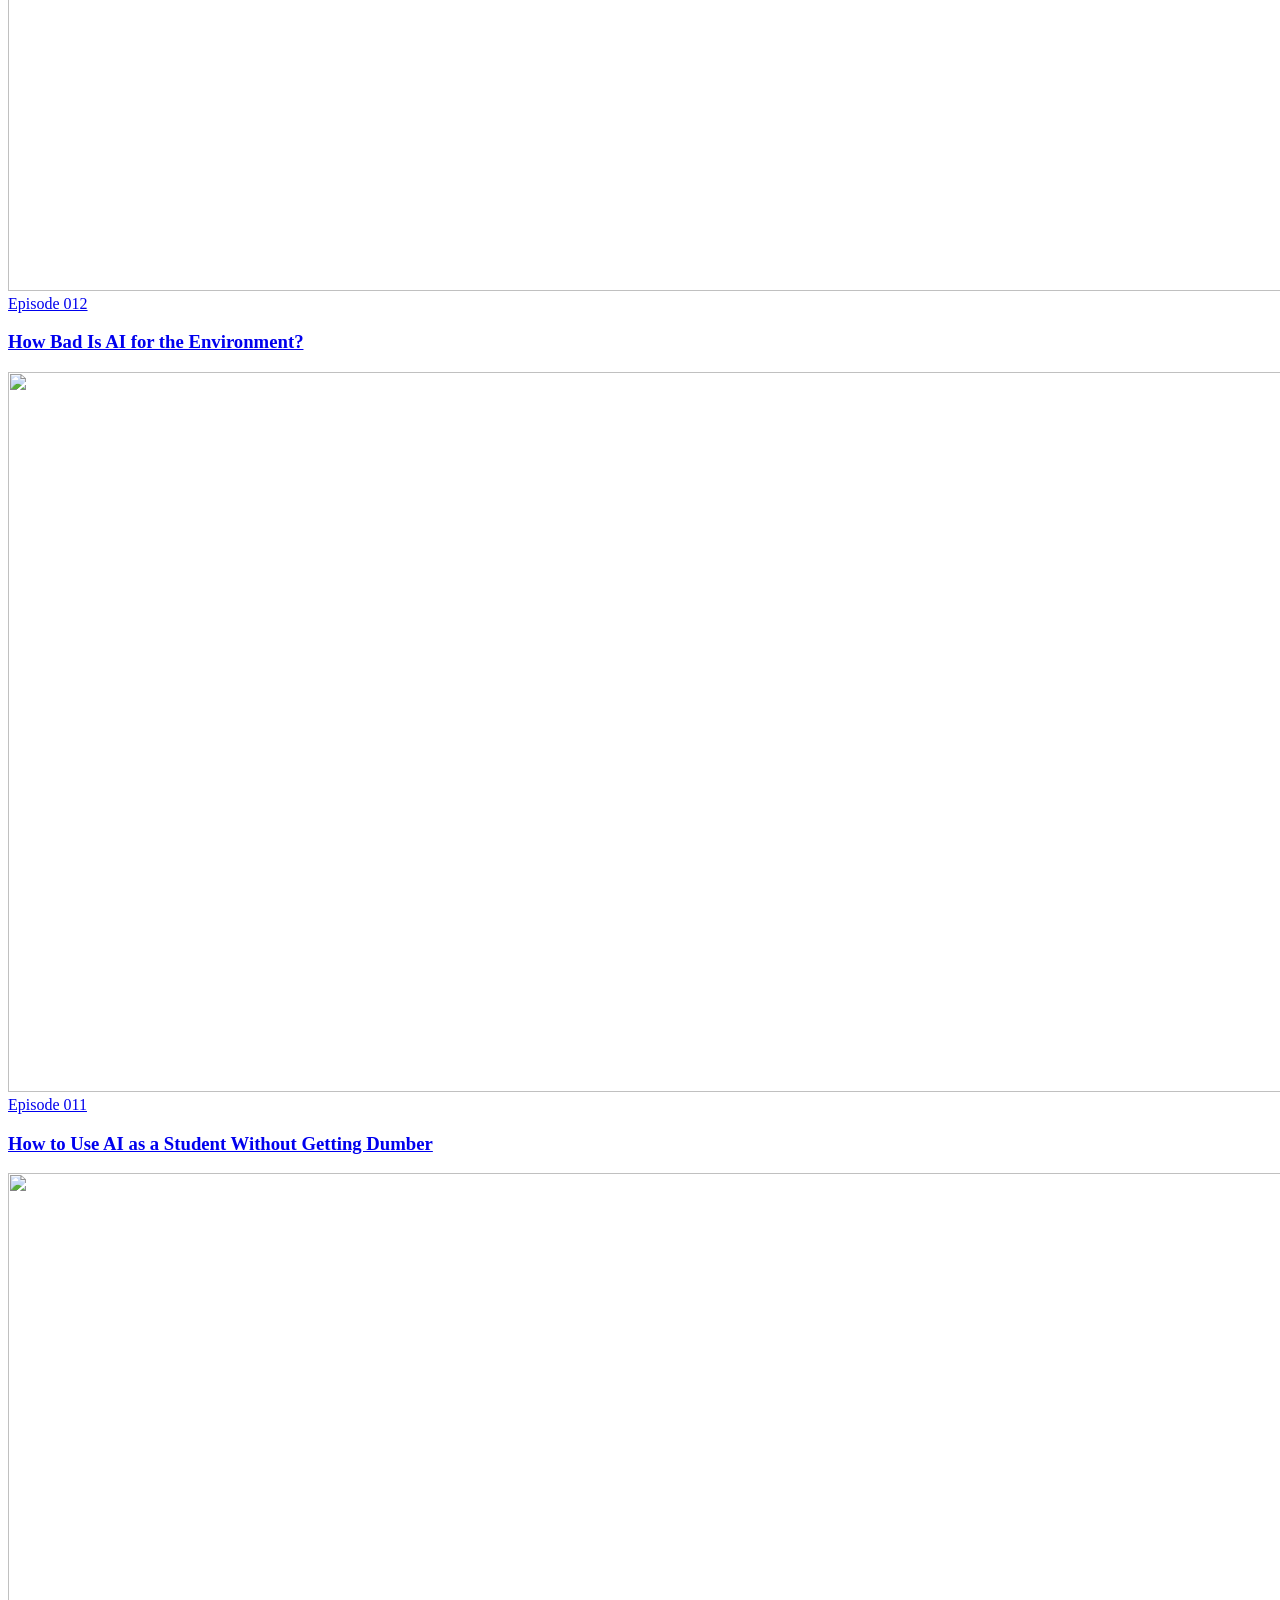
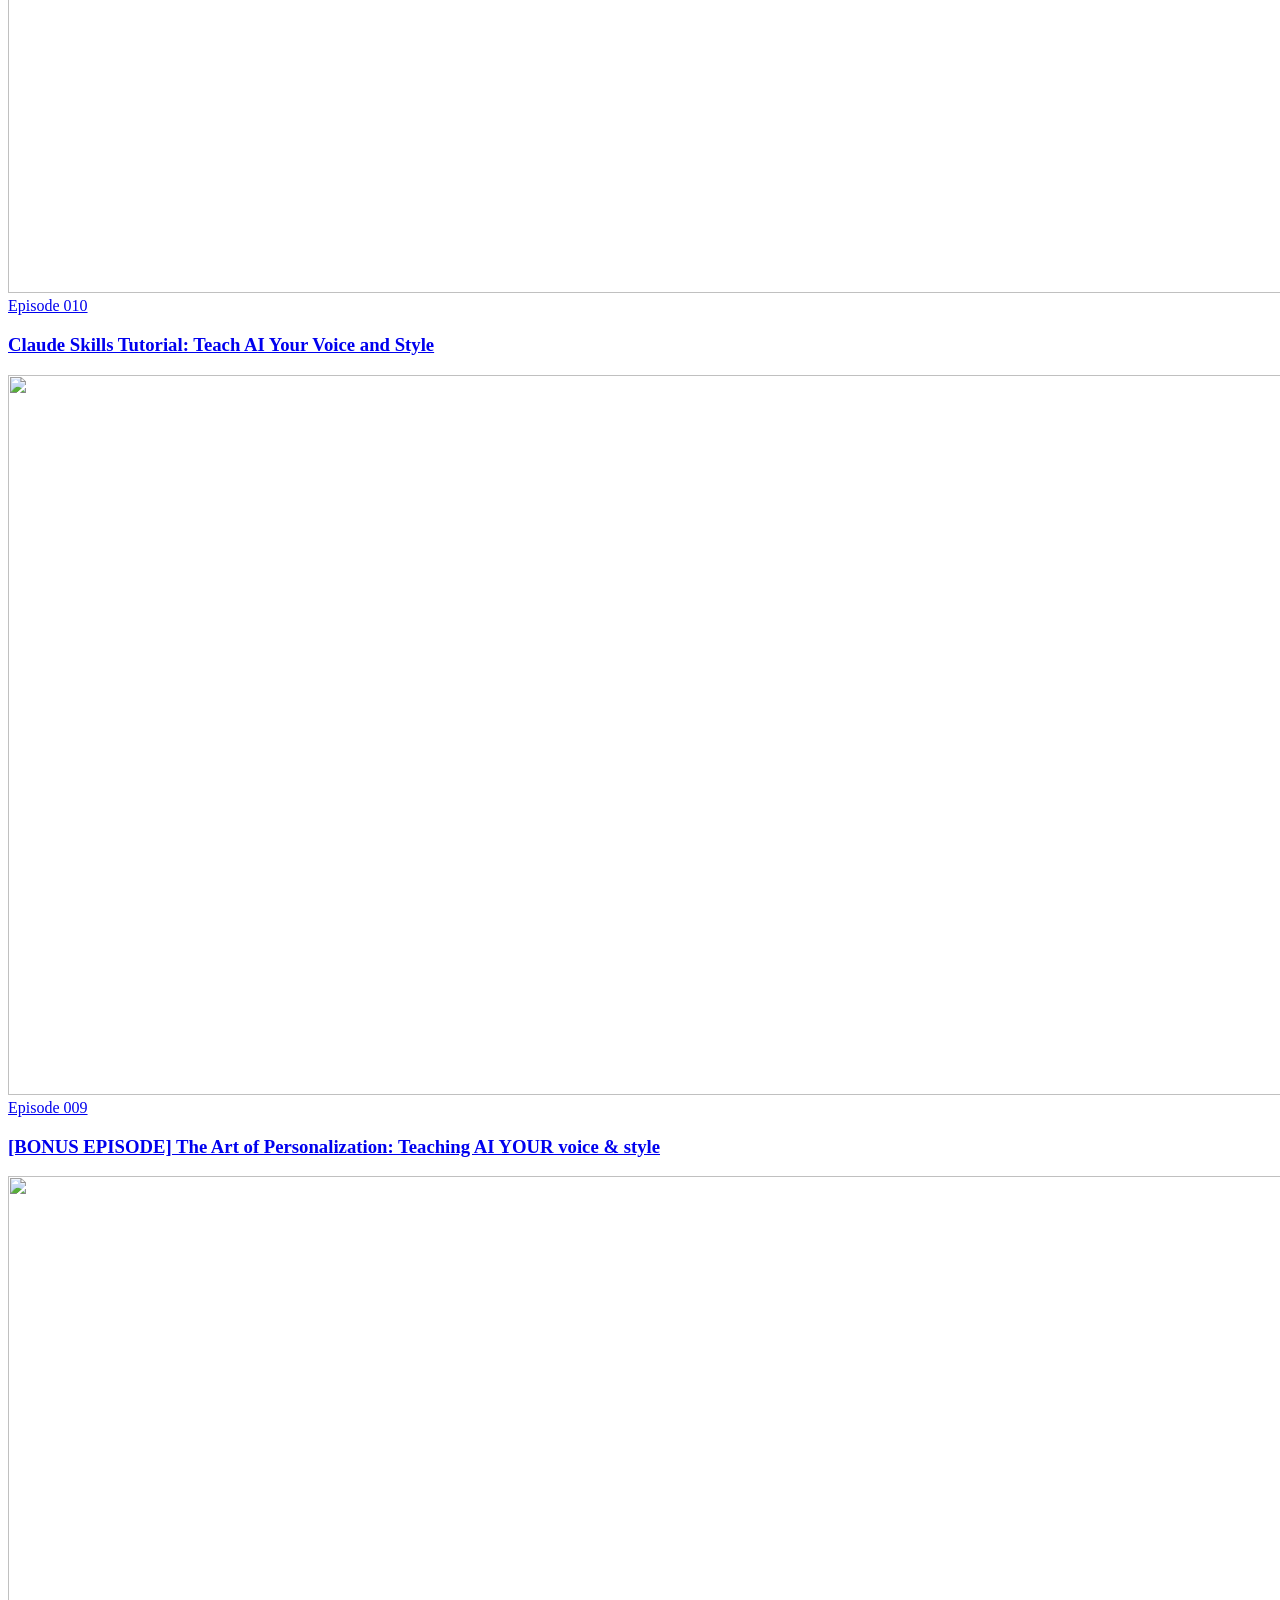
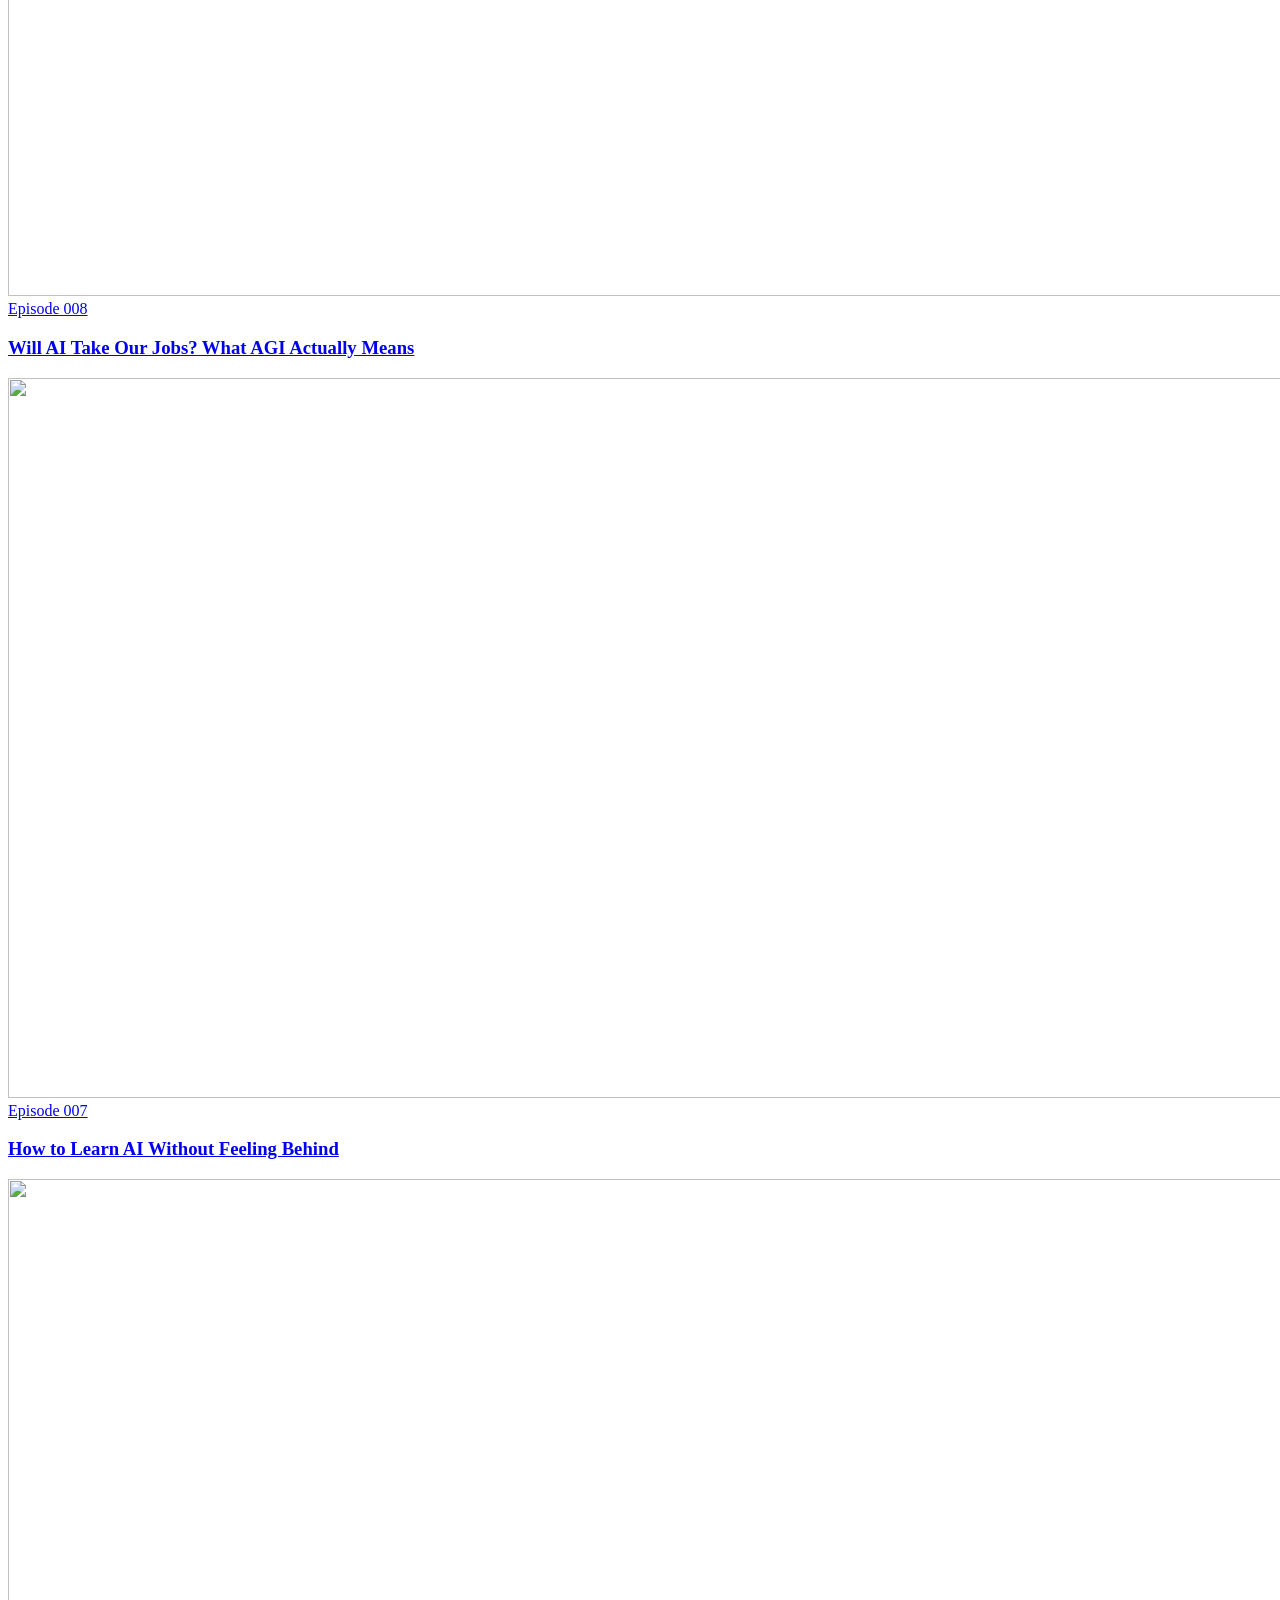
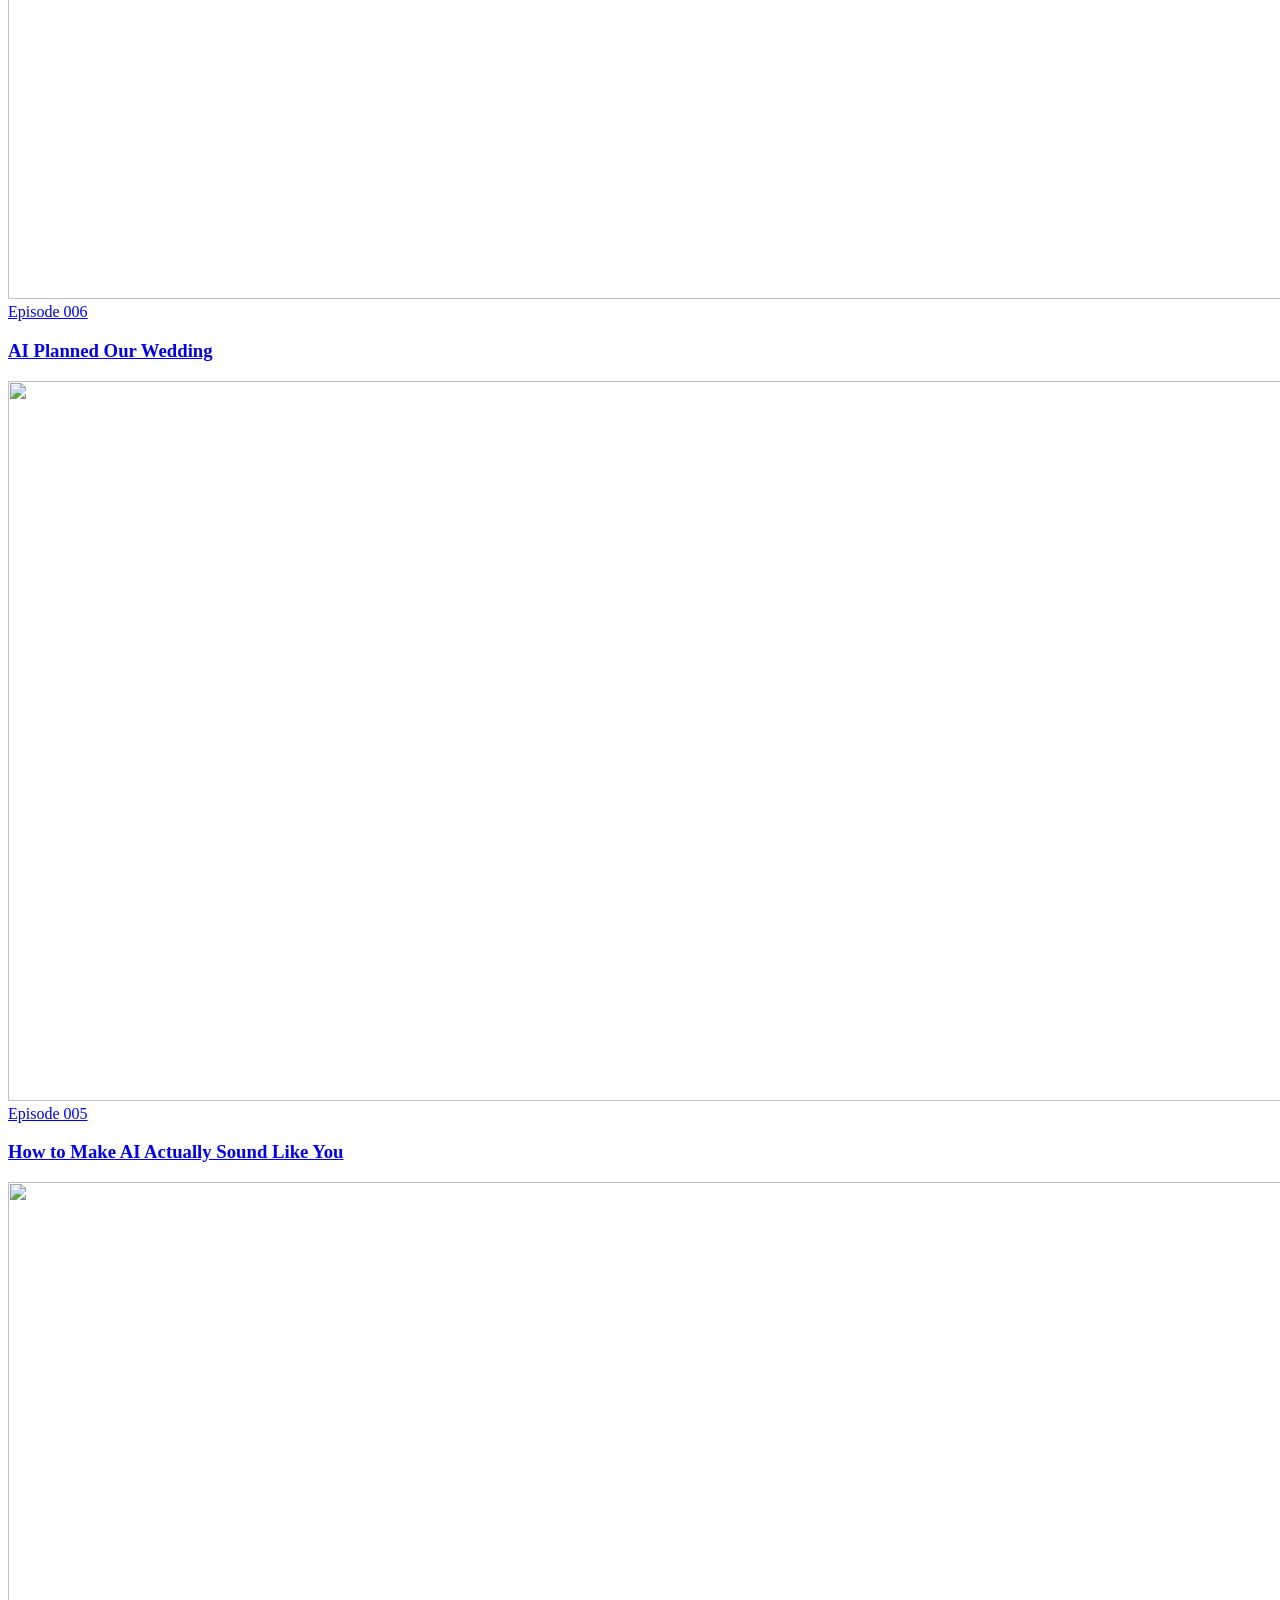
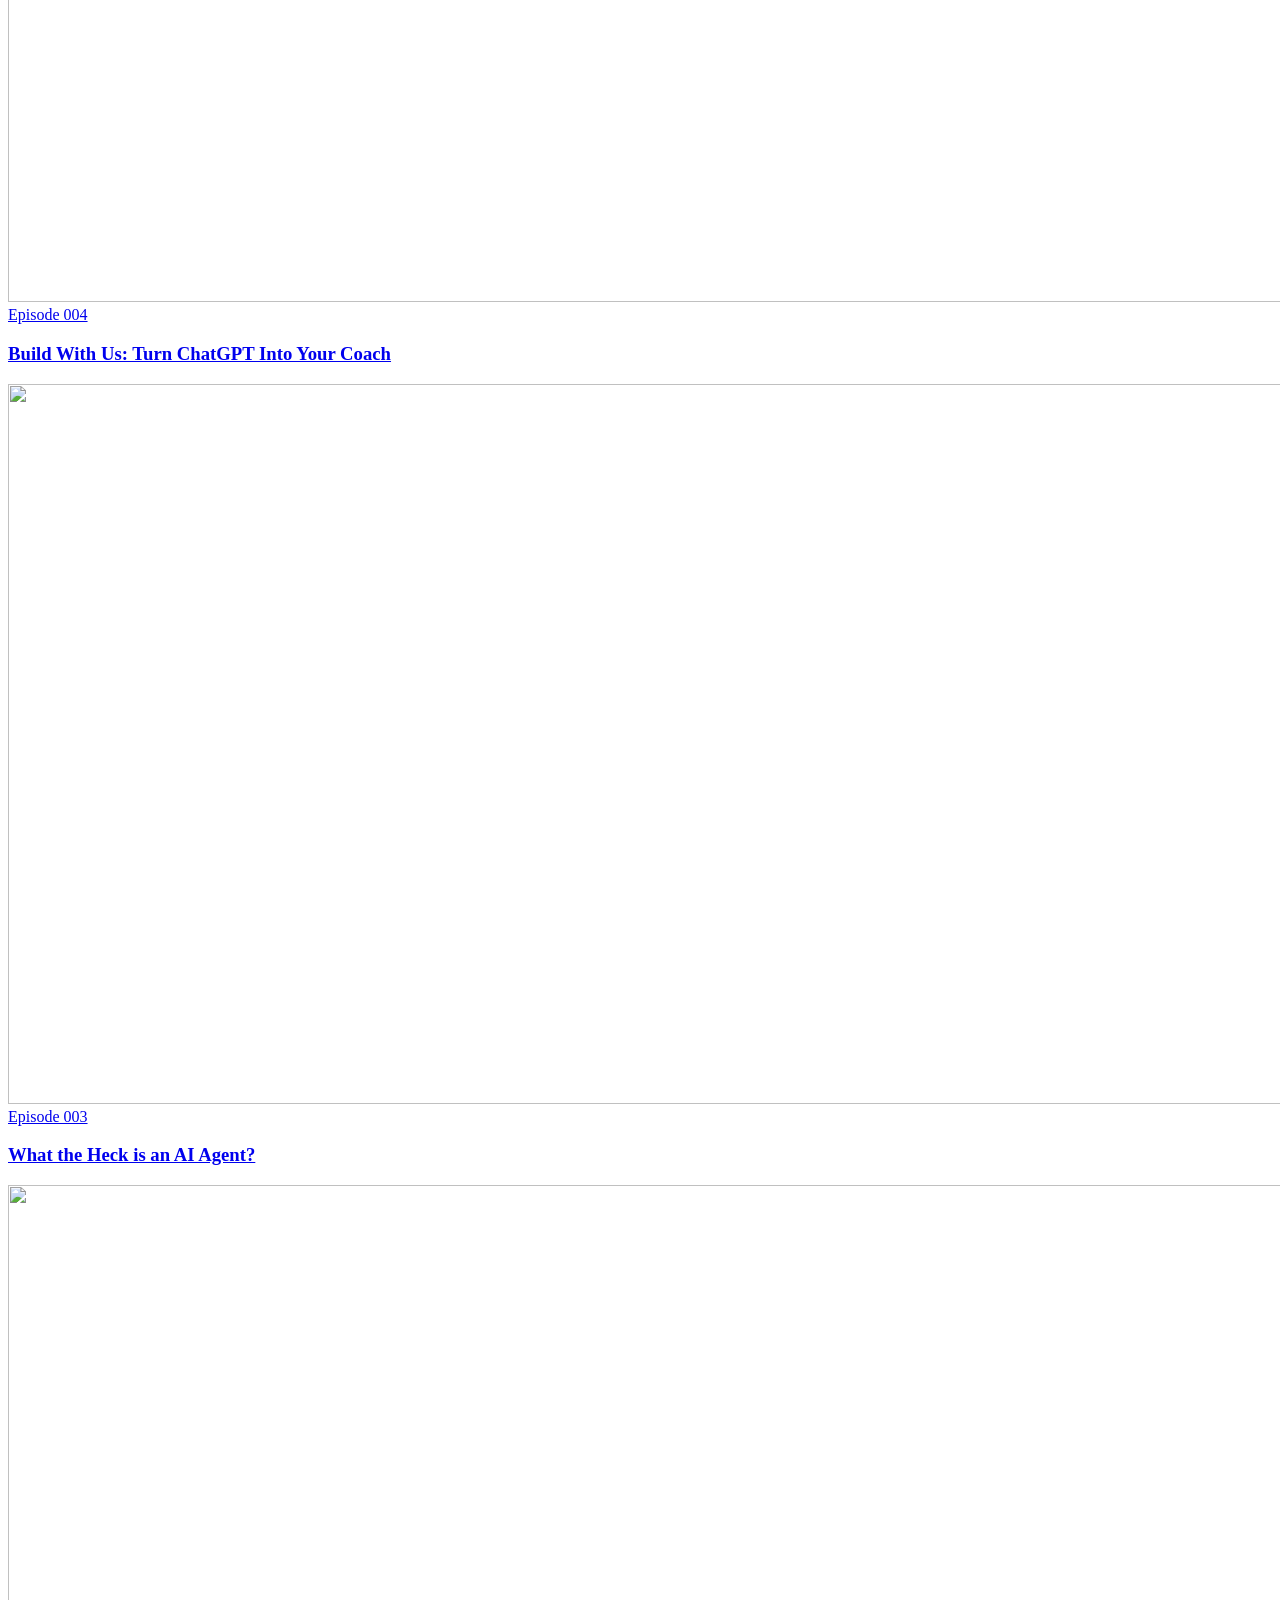
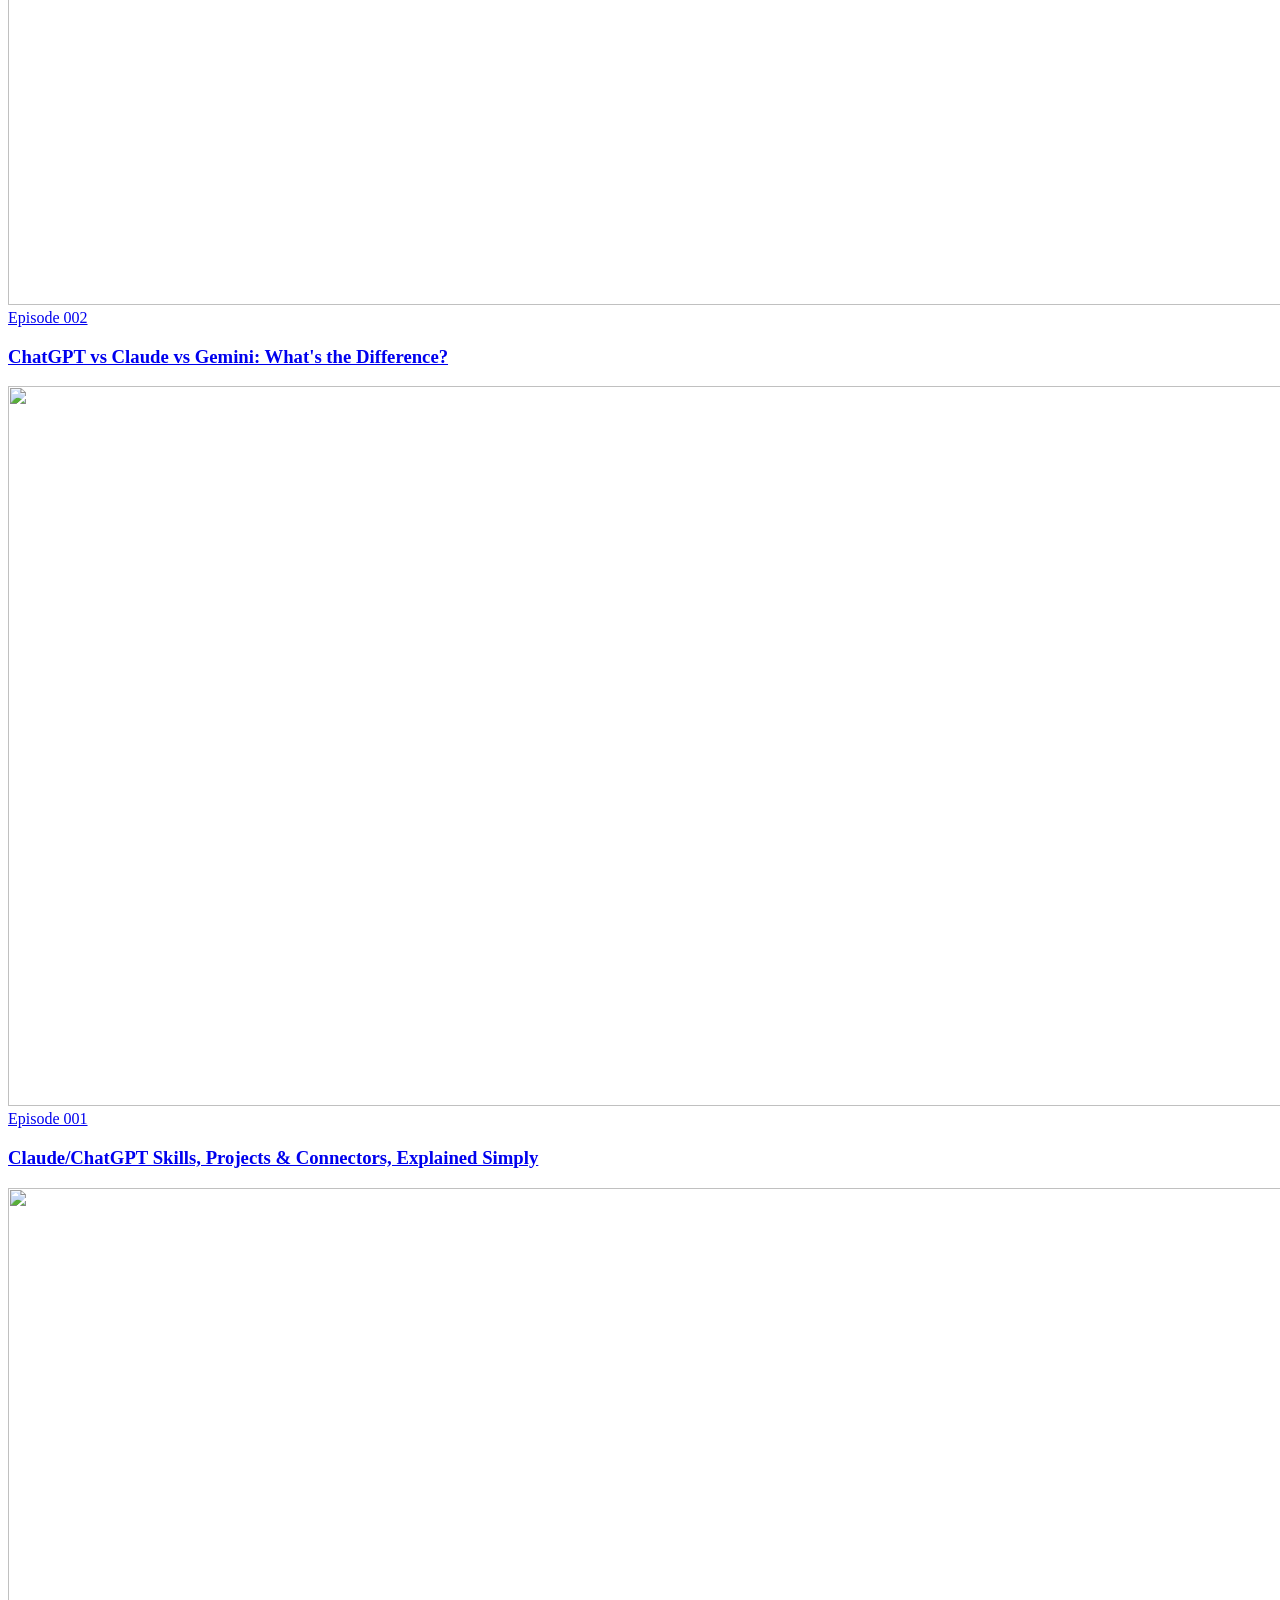
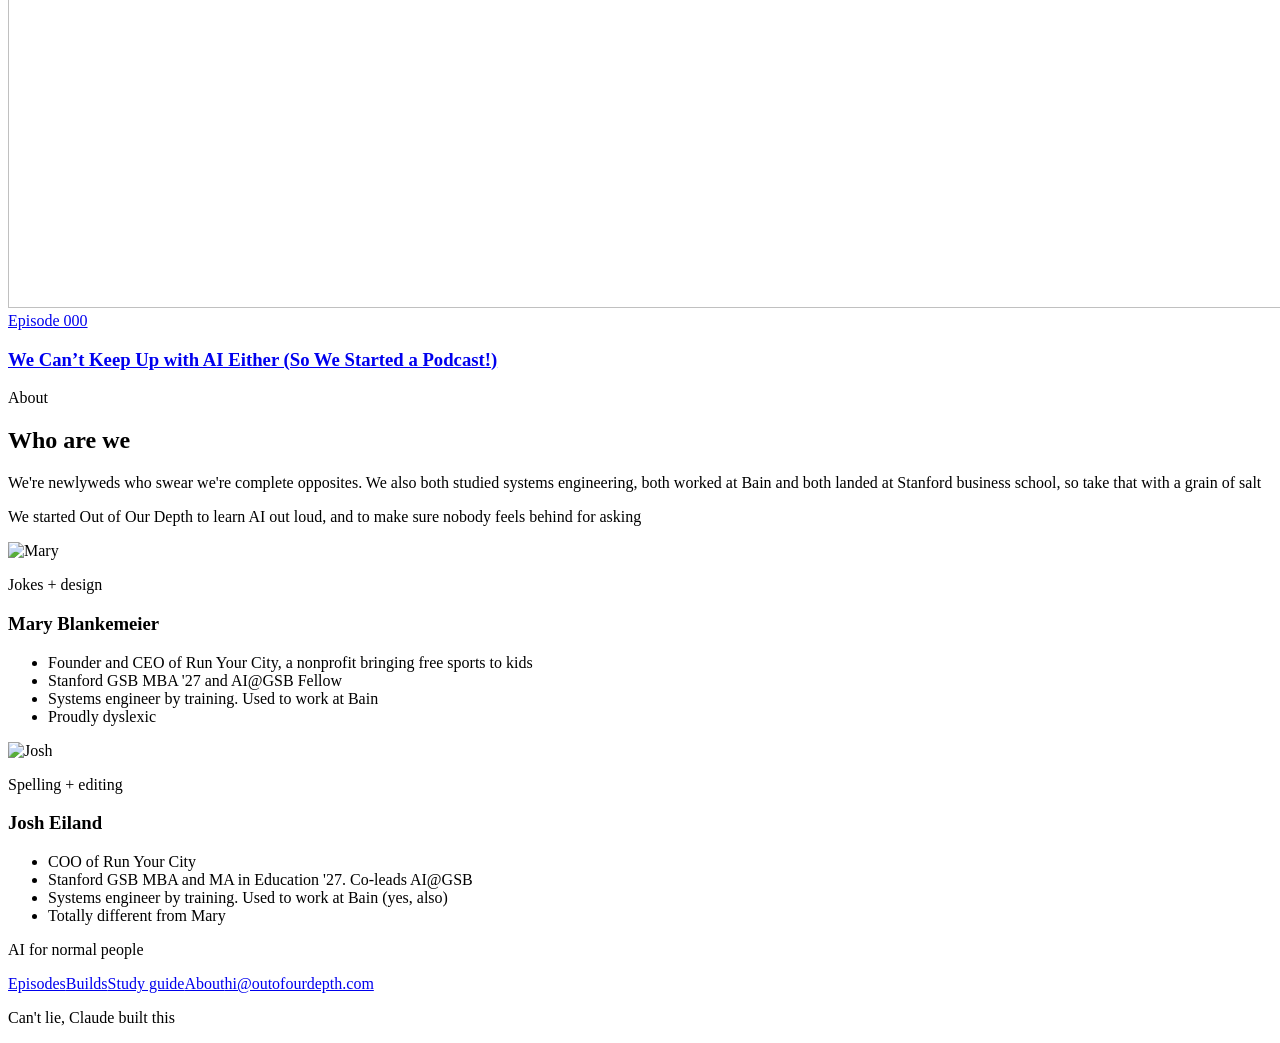
==== commit f85d4874: "Copy pass: cut AI tells, fix the study-buddy credit (Mary, per E010), clearer prompt order, 404 nav " ====
--- a/website/index.html
+++ b/website/index.html
@@ -62,10 +62,39 @@
         <p class="h-listen">New episodes every week on <a href="https://www.youtube.com/@OutOfOurDepthPod" data-link="youtube" target="_blank" rel="noopener">YouTube</a>, <a href="https://open.spotify.com/show/5uqWe60E7Vi3MfQtJki7b1" data-link="spotify" target="_blank" rel="noopener"><span data-spotify-label>Spotify</span></a> and <a href="https://podcasts.apple.com/us/podcast/out-of-our-depth/id6819080935" data-link="apple" target="_blank" rel="noopener">Apple Podcasts</a></p>
       </div>
     </section>
+    <script>
+      // Fit the hero to the window: shrink the headline and stickers (the --hs scale in home.css) until the
+      // email form and the "New episodes every week" line load on screen. Phones refit only when the width
+      // changes, so the address bar sliding away while scrolling doesn't resize the page under your thumb.
+      (function () {
+        var root = document.documentElement, end = document.querySelector('.h-listen');
+        if (!end) return;
+        function bottom() { return end.getBoundingClientRect().bottom + window.scrollY; }
+        function fit() {
+          var room = window.innerHeight - 16, lo = 0.3, hi = 1;
+          root.style.setProperty('--hs', '1');
+          if (bottom() <= room) return;
+          for (var i = 0; i < 8; i++) {
+            var mid = (lo + hi) / 2;
+            root.style.setProperty('--hs', String(mid));
+            if (bottom() <= room) lo = mid; else hi = mid;
+          }
+          root.style.setProperty('--hs', String(lo));
+        }
+        fit();
+        var lastW = window.innerWidth, t, hover = window.matchMedia && window.matchMedia('(hover: hover)').matches;
+        window.addEventListener('resize', function () {
+          if (!hover && window.innerWidth === lastW) return;
+          lastW = window.innerWidth;
+          clearTimeout(t); t = setTimeout(fit, 80);
+        });
+        if (document.fonts && document.fonts.ready) document.fonts.ready.then(fit);
+      })();
+    </script>
 
     <section class="h-sec h-get" aria-label="What you get">
       <div class="h-wrap h-three">
-        <div><p class="h-mono">Watch</p><h2>We test it on camera</h2><p>New episodes every week. Two people, one AI question, an honest take</p></div>
+        <div><p class="h-mono">Watch</p><h2>We test it on camera</h2><p>Every week we take one AI question and tell you what we really think</p></div>
         <div><p class="h-mono">Learn</p><h2>A free study guide</h2><p>AI from 0 to 1: 50 words, 10 debates and 5 fun ways to get started</p></div>
         <div><p class="h-mono">Read</p><h2>The notes</h2><p>What worked, what flopped and what we'd try next. Only when it's worth writing</p></div>
       </div>
@@ -91,7 +120,7 @@
         <div class="h-guide__copy">
           <p class="h-mono">Free study guide</p>
           <h2 id="guide-title">AI from <span class="h-blue">0 to 1</span></h2>
-          <p>The words everyone throws around, explained the way we explain them to each other. It gets deeper as you scroll, from 0 ft to the deep end, with a quick name-that-moment game at every level</p>
+          <p>The words everyone throws around, explained the way we explain them to each other. It gets deeper as you scroll, with a quick game at the end of every level</p>
           <ul class="h-guide__levels">
             <li><b>0.0</b> Say hi</li><li><b>0.2</b> Make it yours</li><li><b>0.4</b> Spot the traps</li>
             <li><b>0.6</b> Under the hood</li><li><b>0.8</b> AI that does things</li><li><b>1.0</b> The big questions</li>
@@ -222,7 +251,6 @@
 
   <script src="/config.js"></script>
   <script src="/main.js"></script>
-  <script src="/popup.js" defer></script>
   <script>
     // Tap us: a little speech bubble with a new line each time (Mary 2026-11-21)
     (function () {
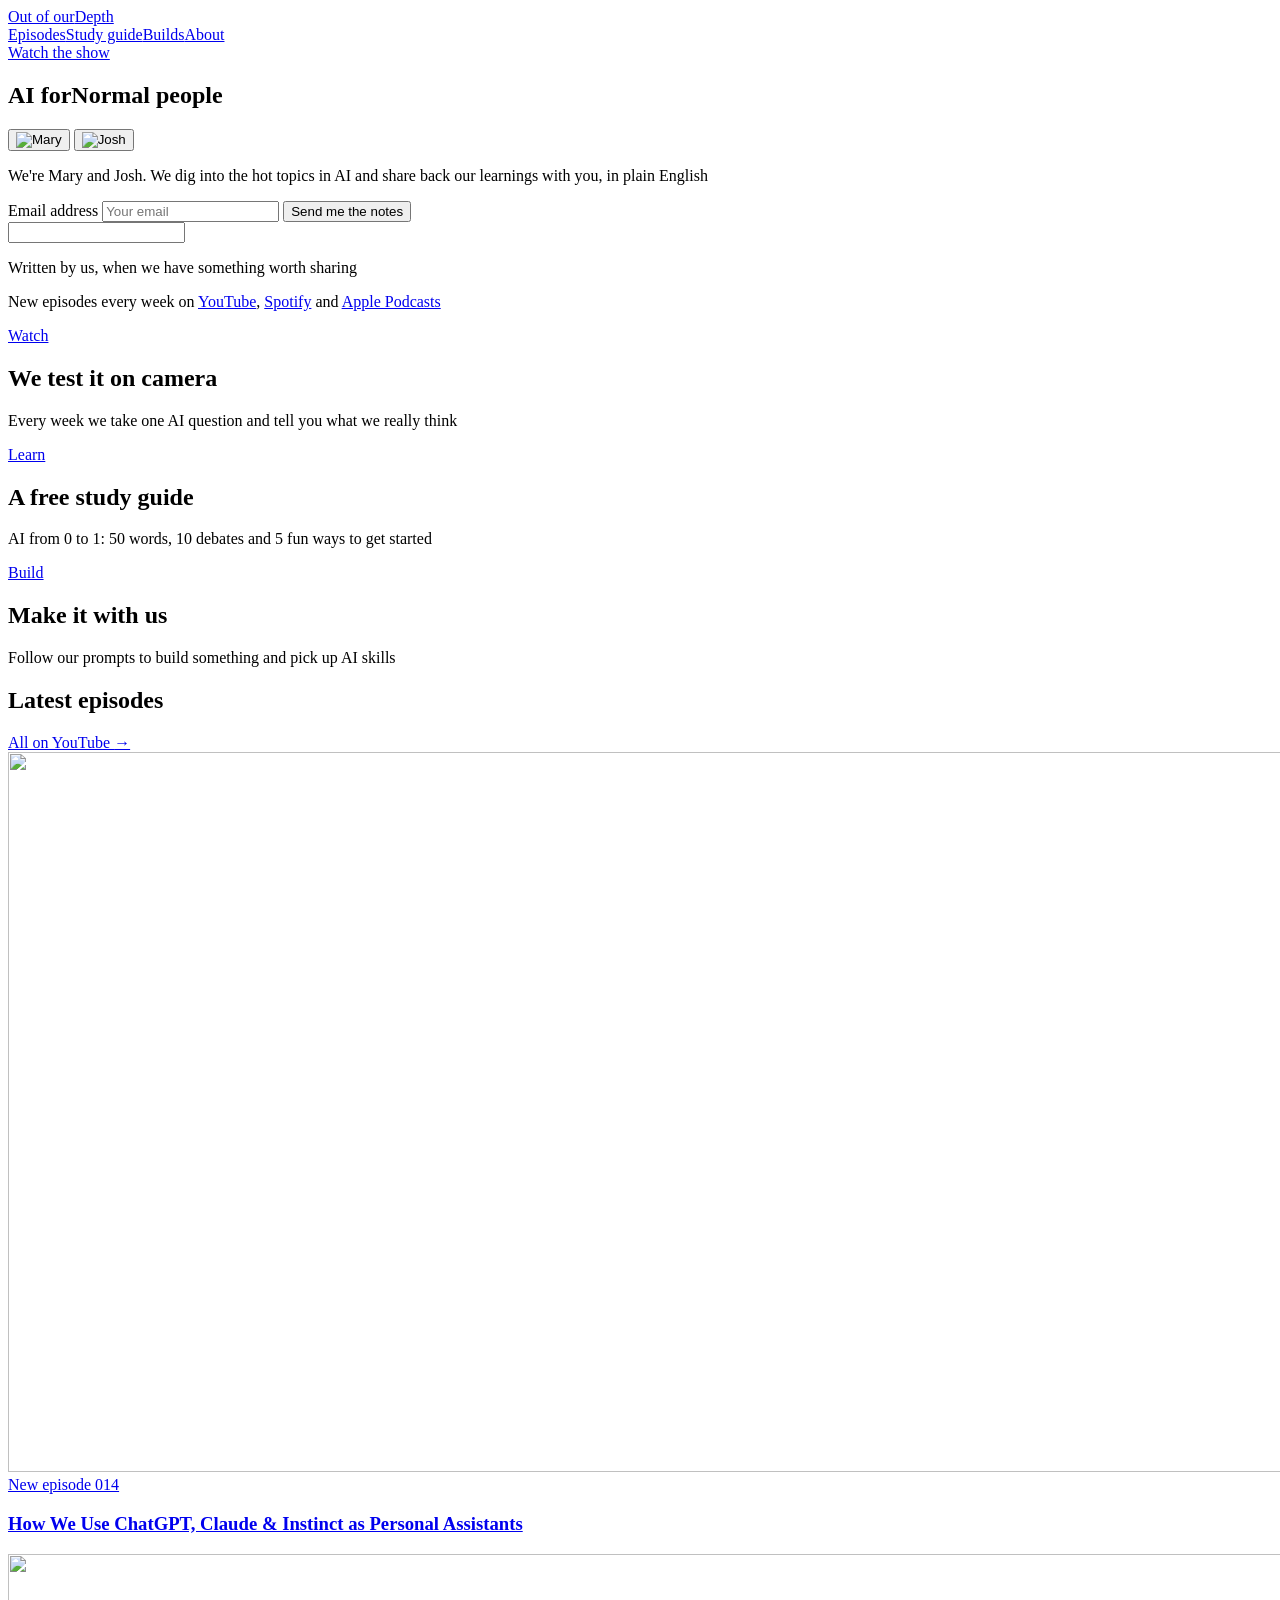
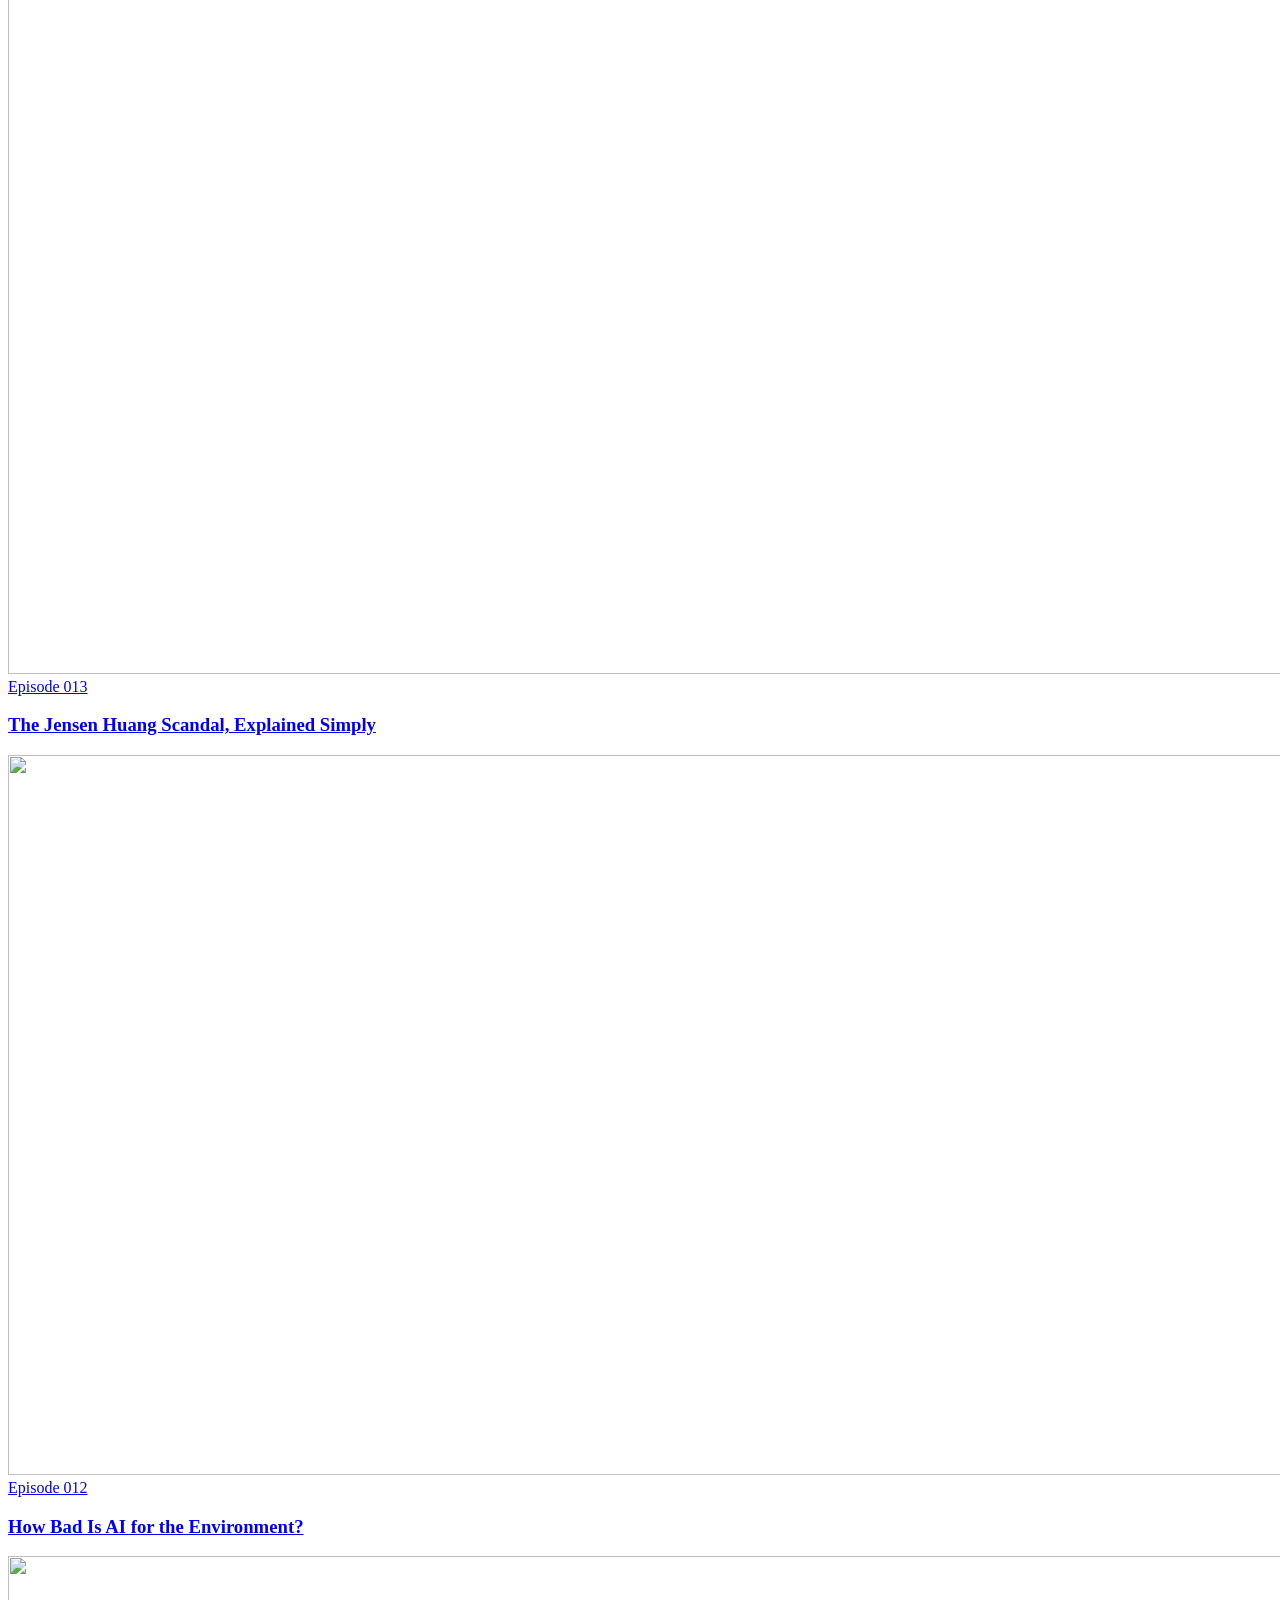
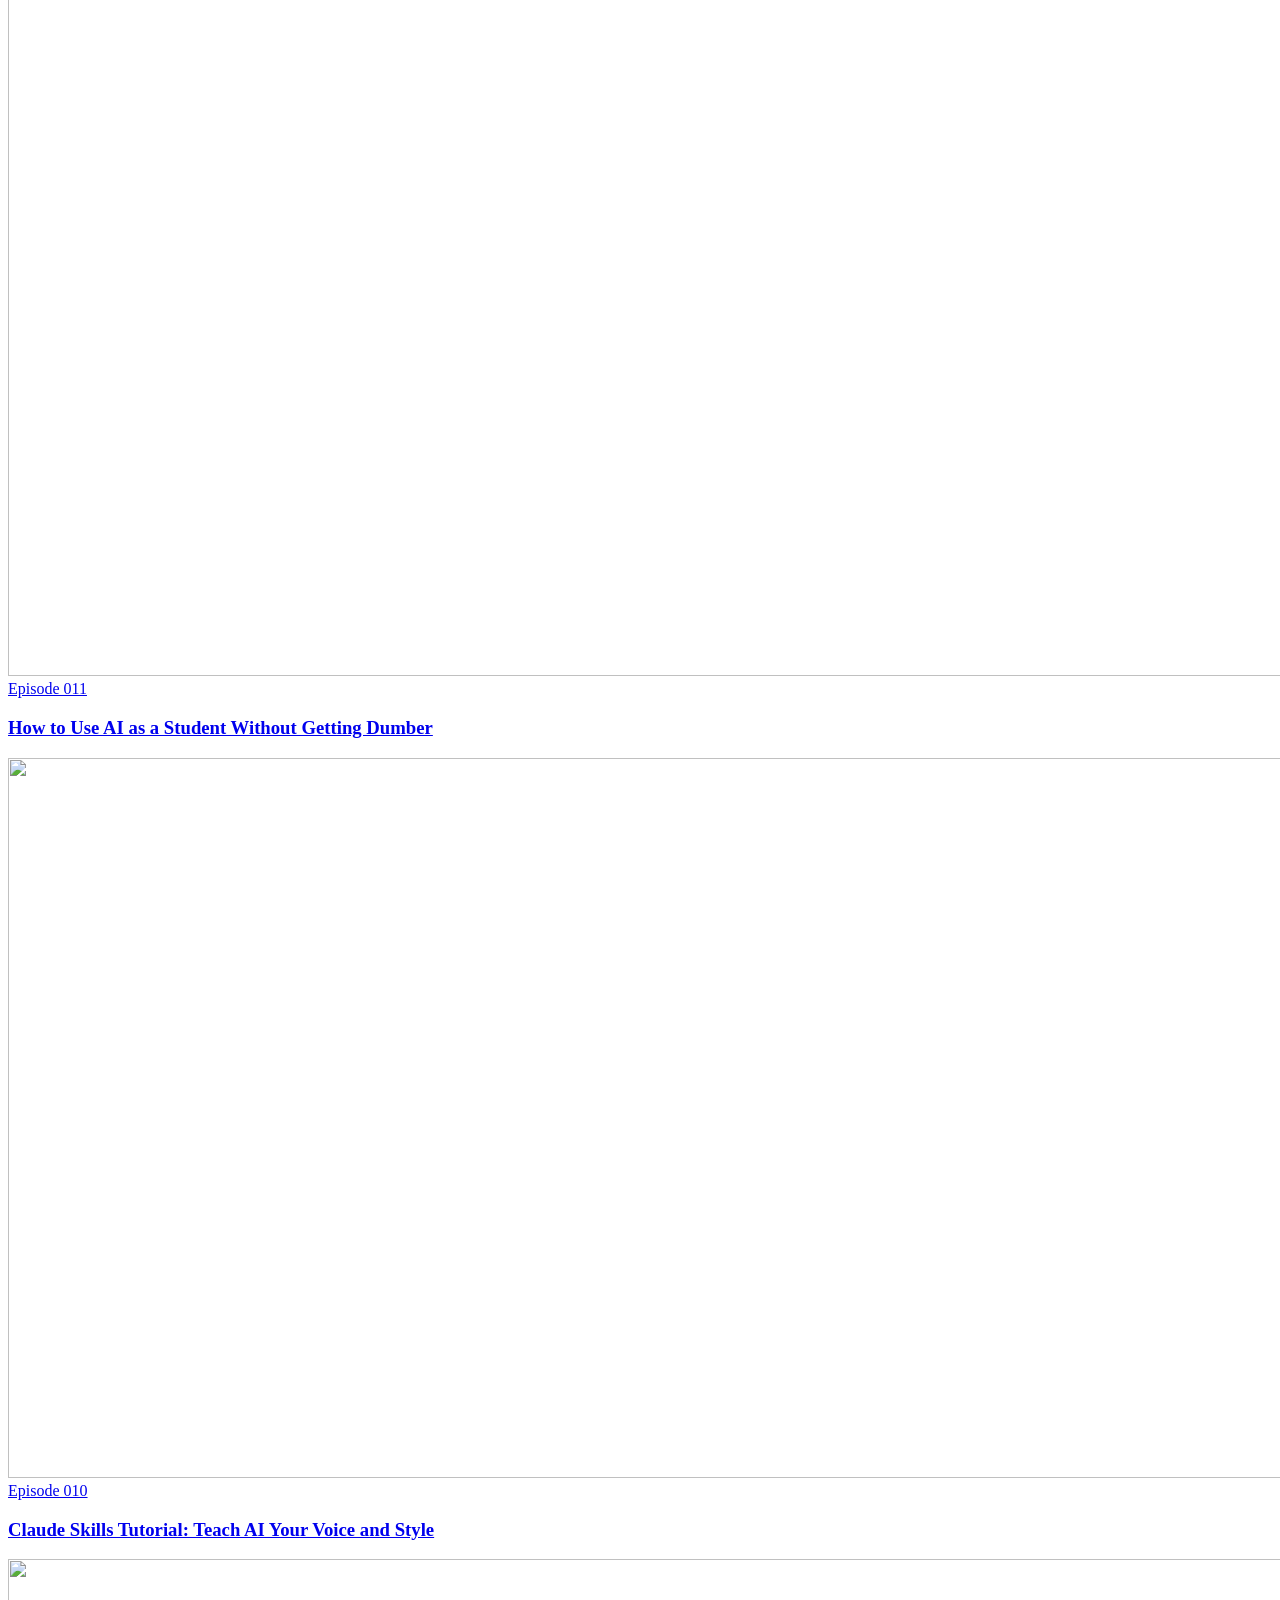
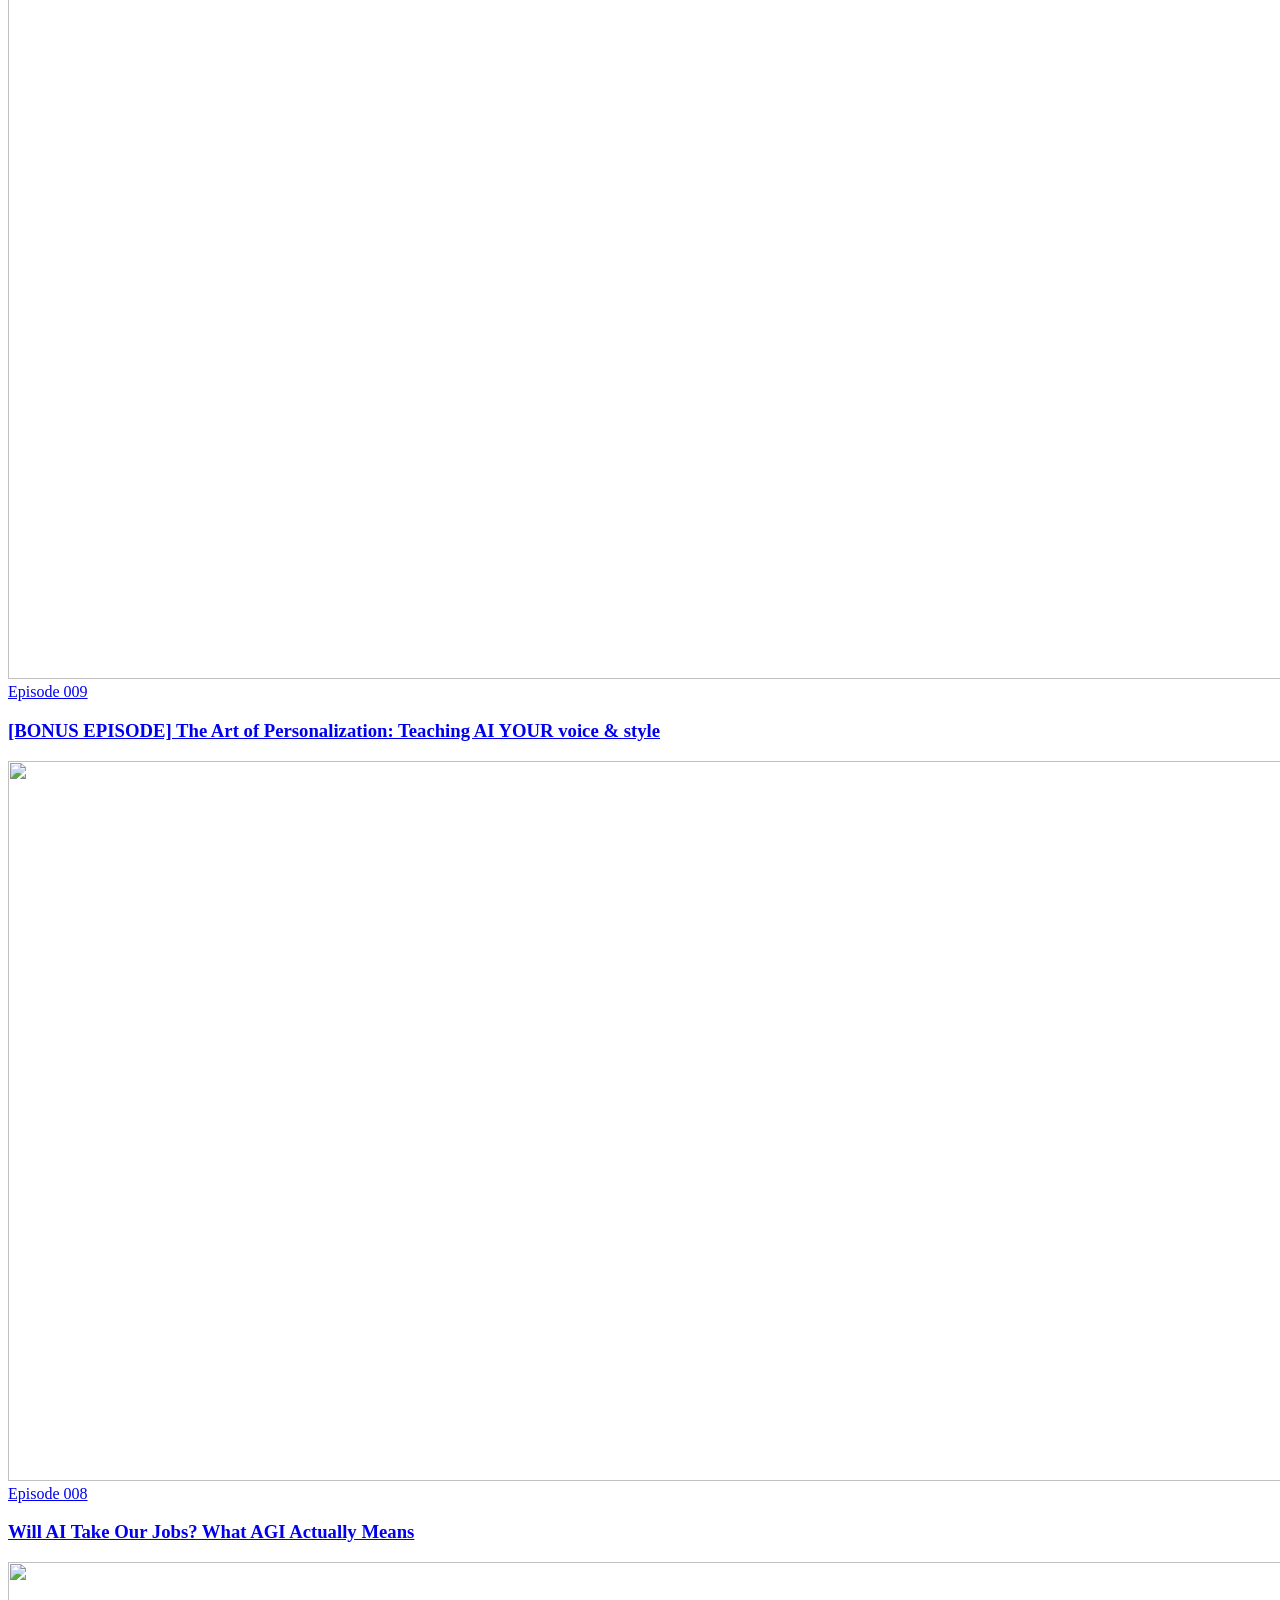
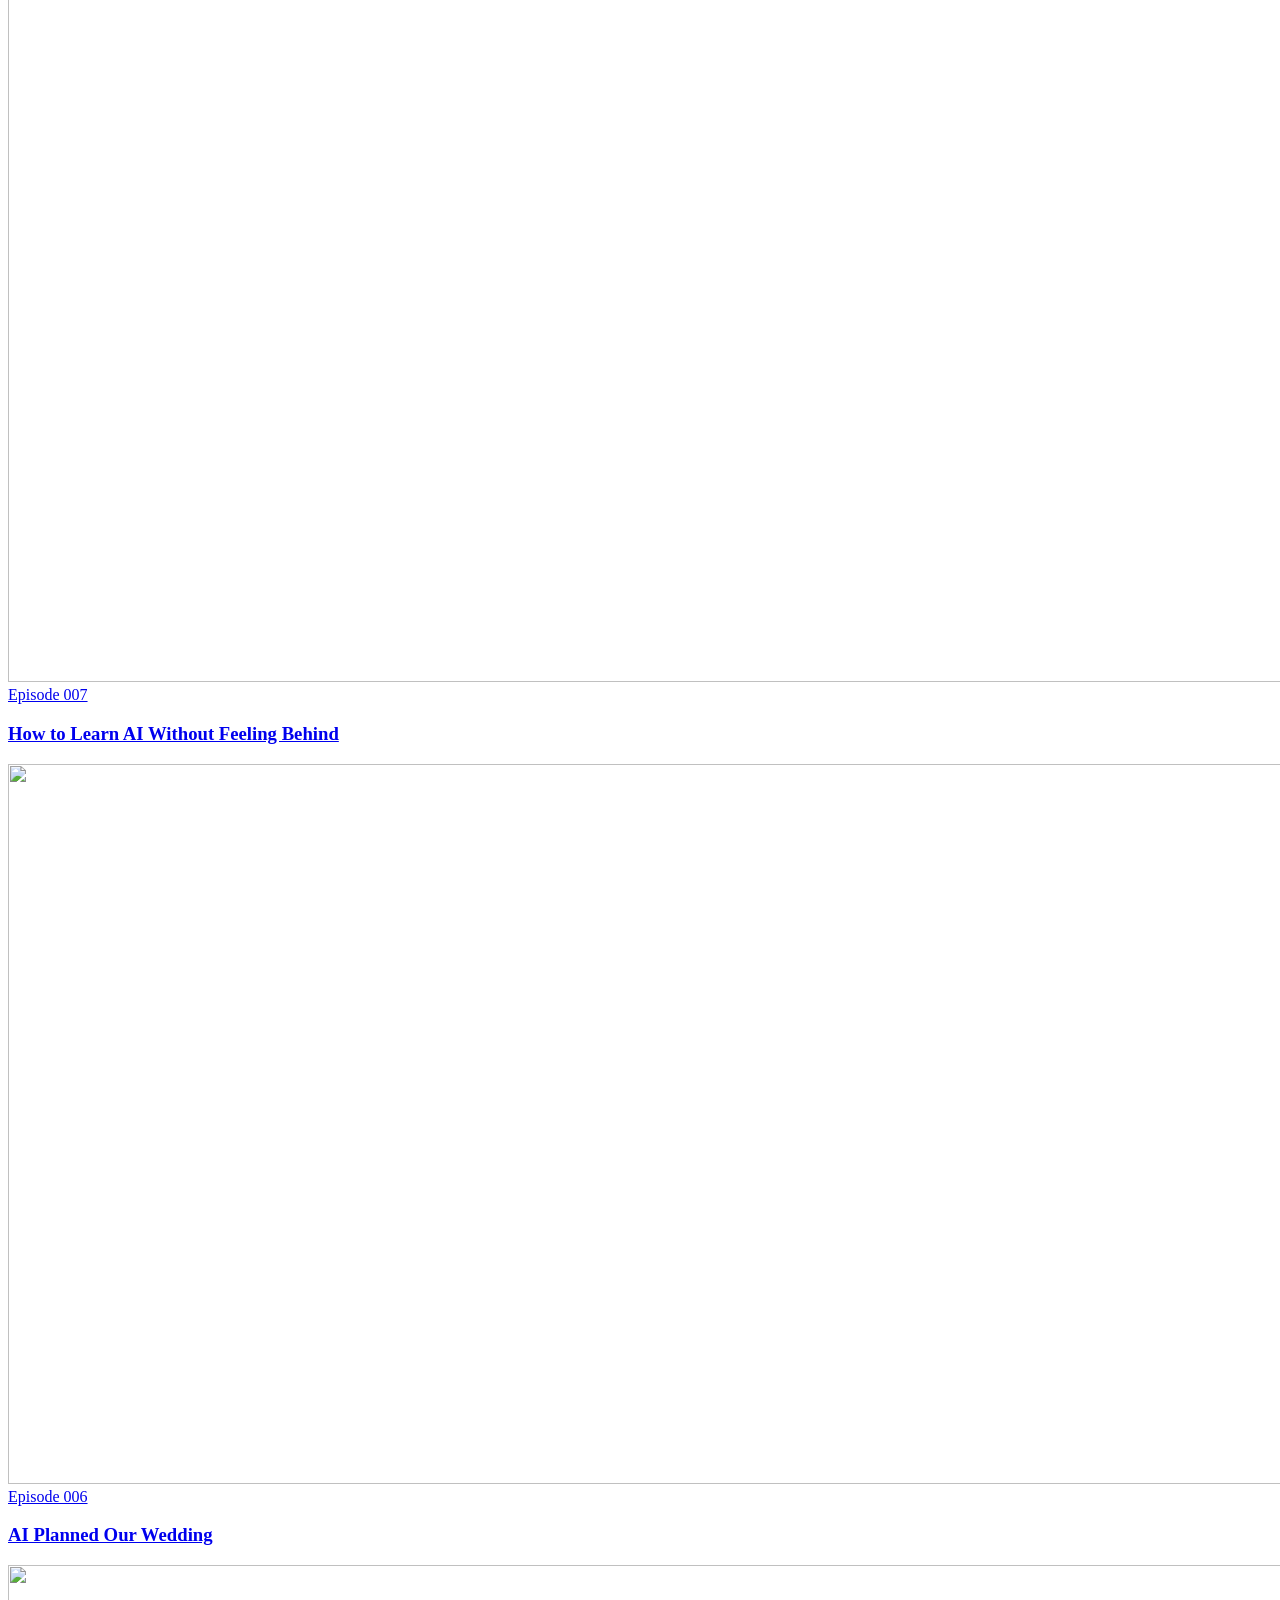
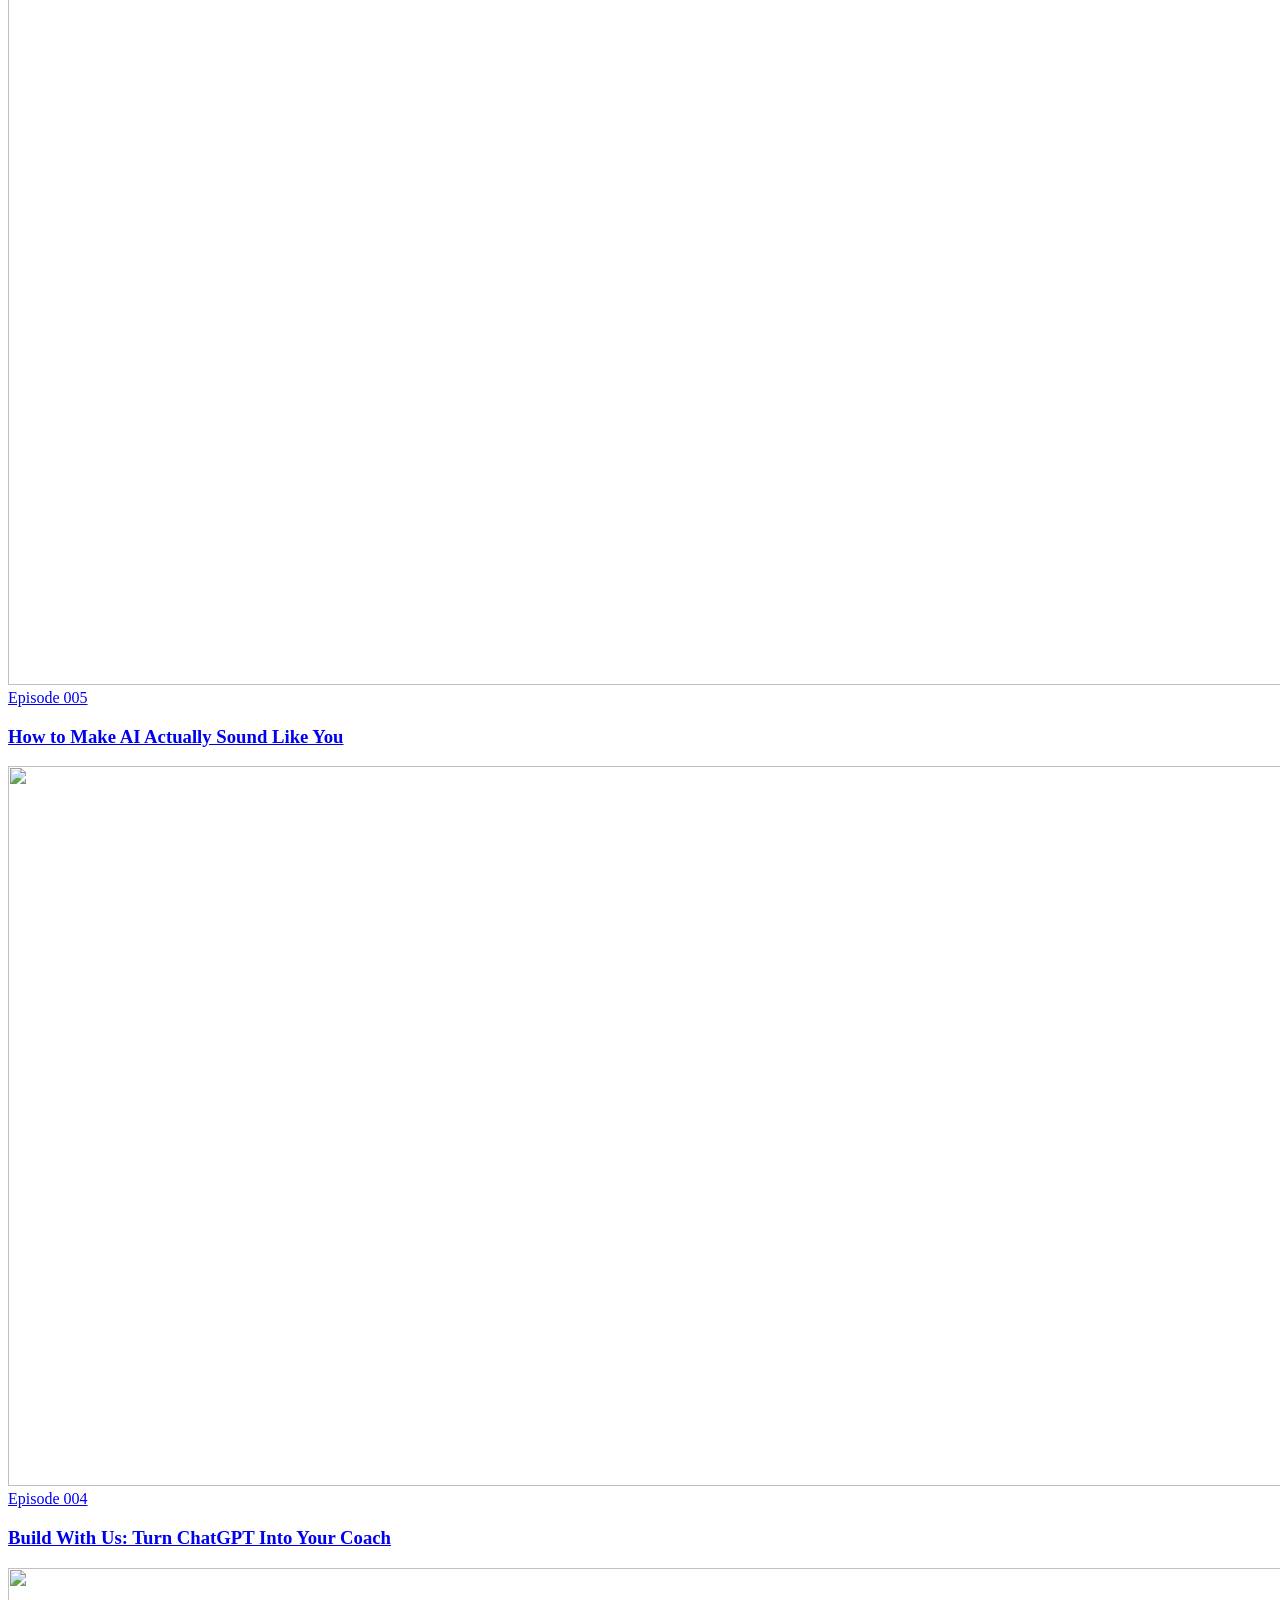
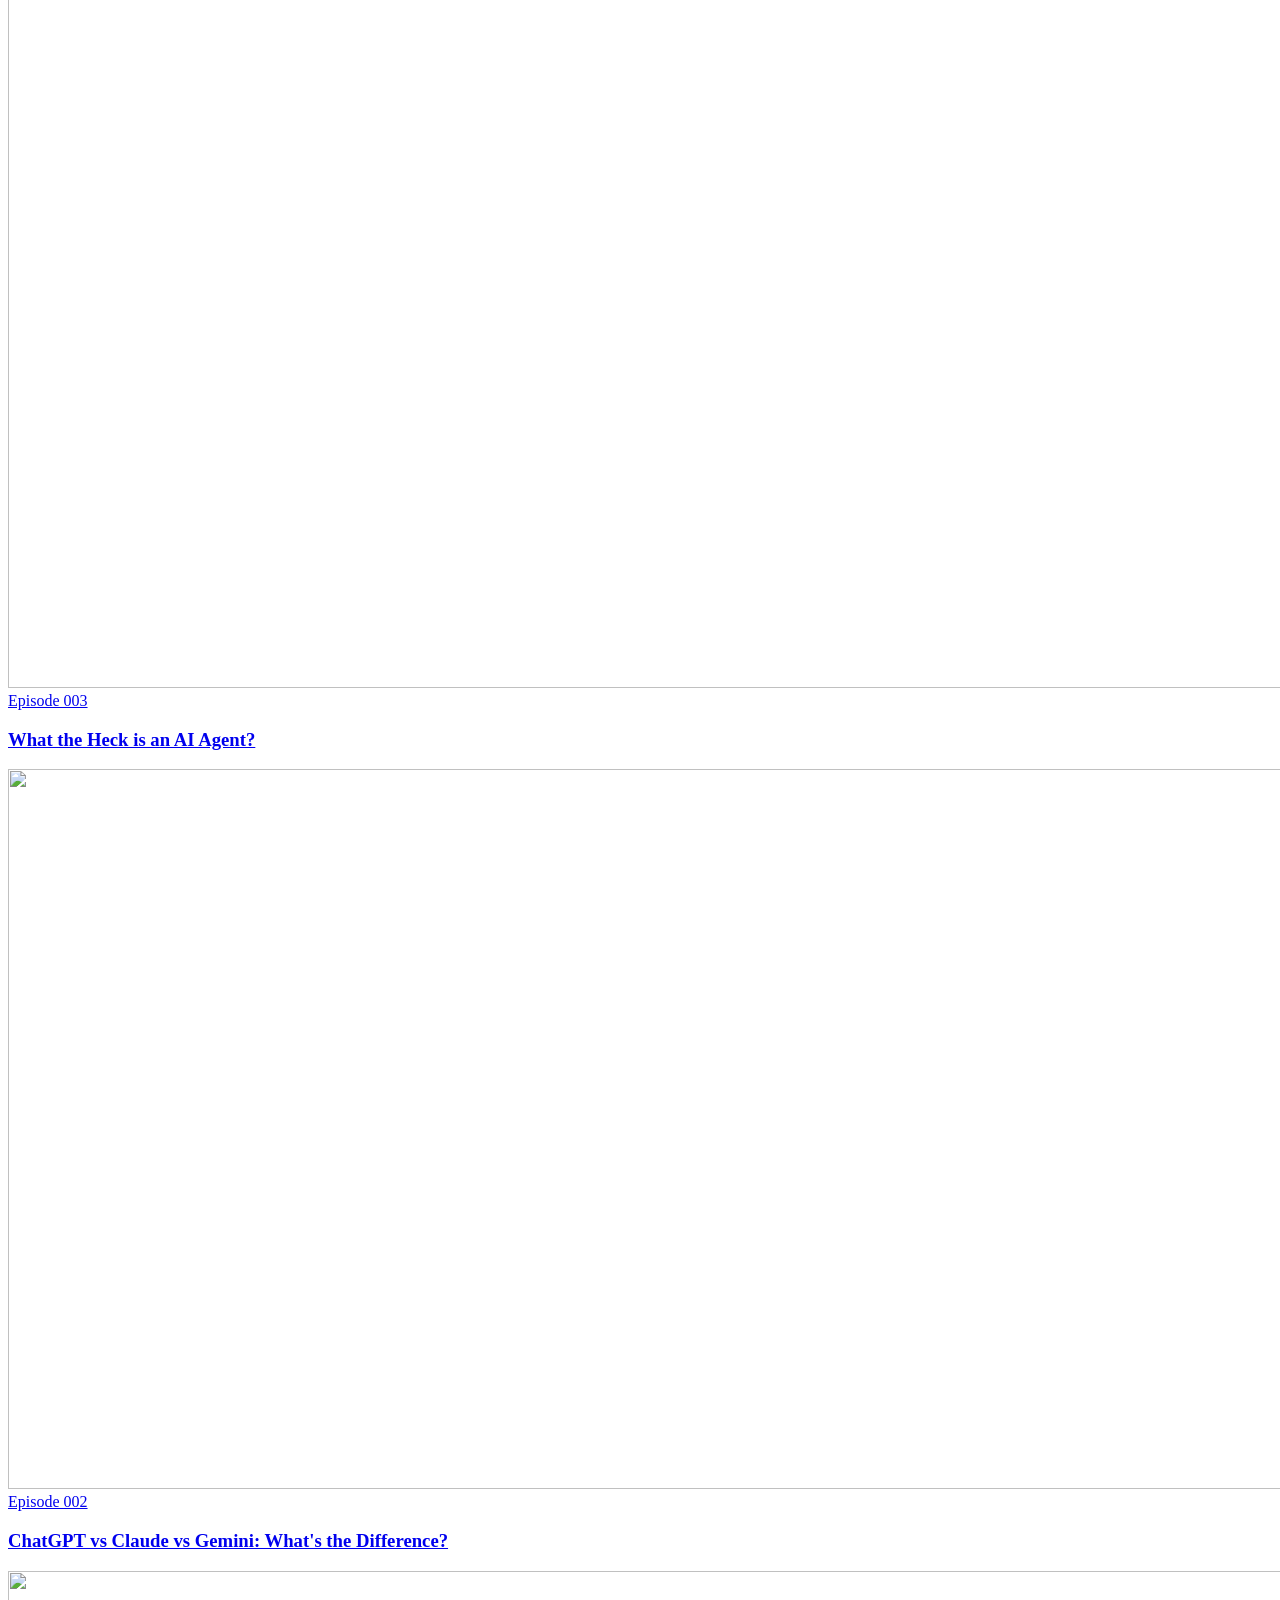
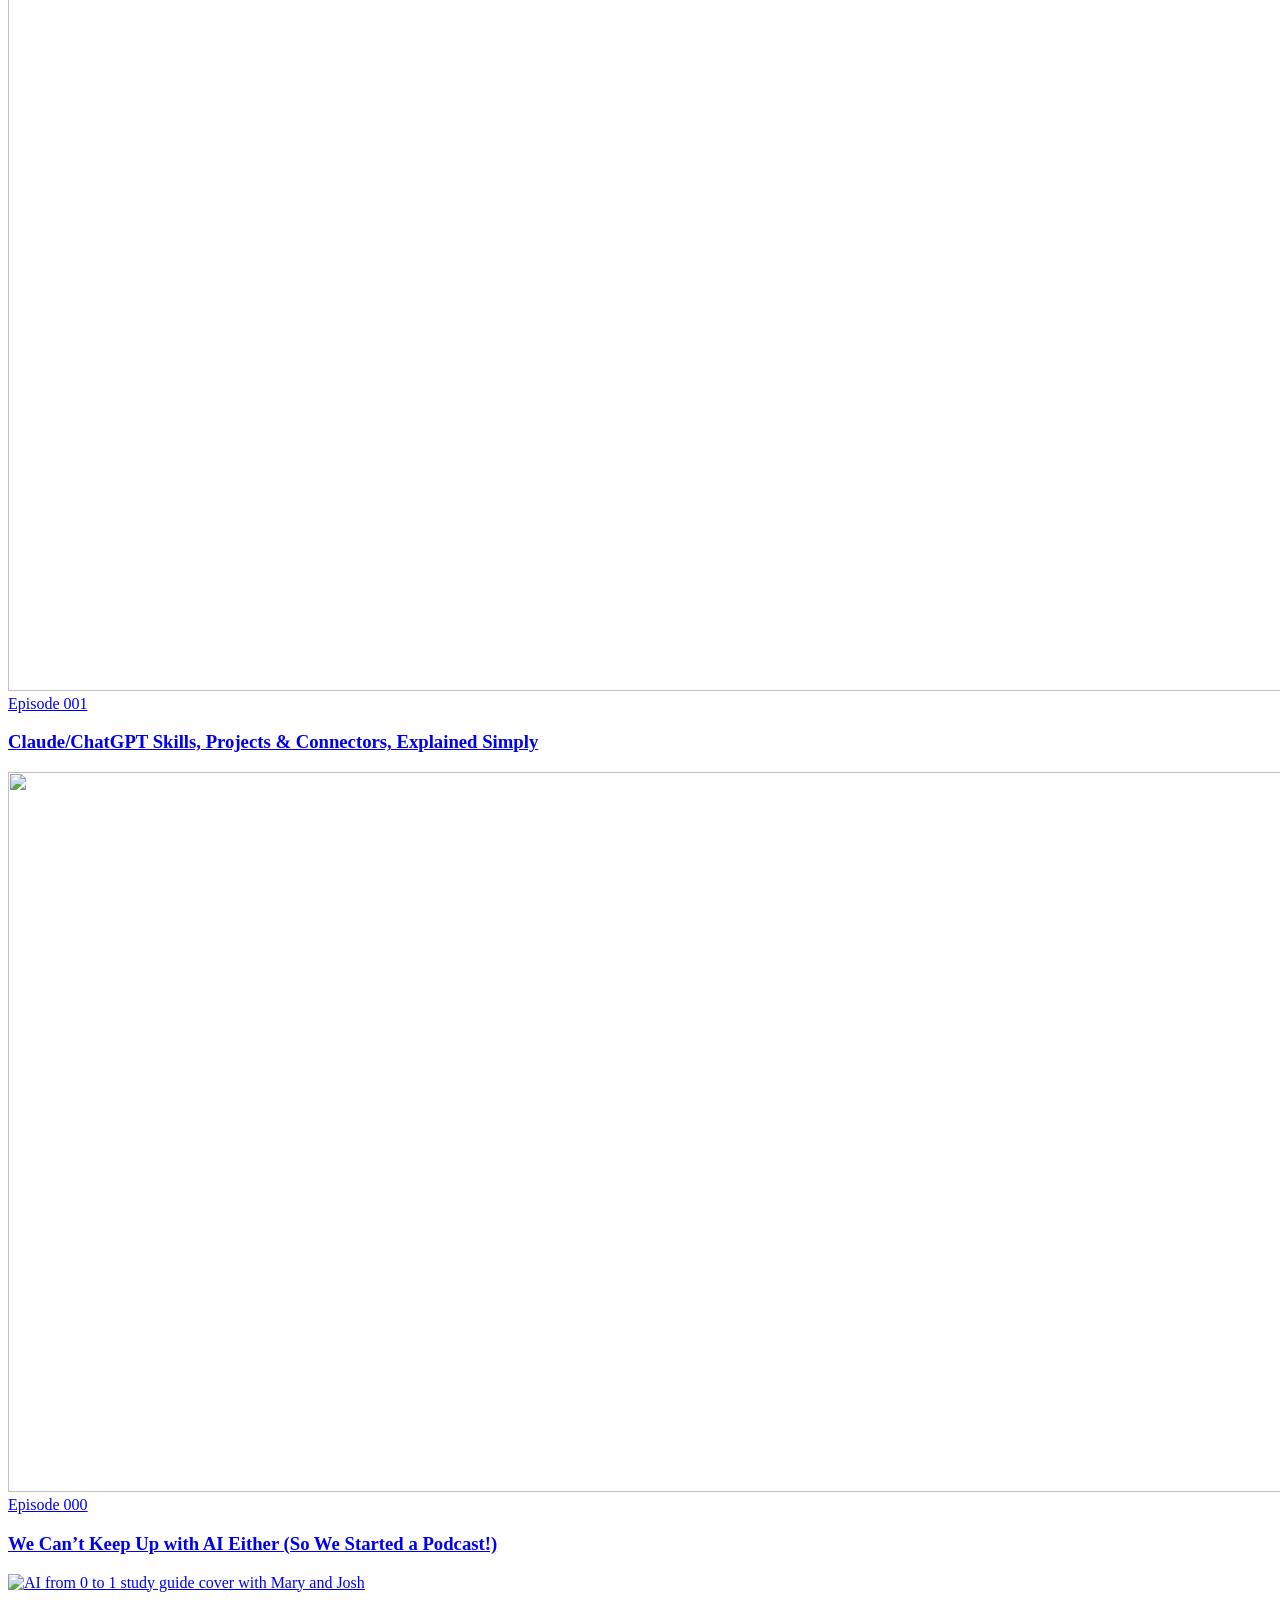
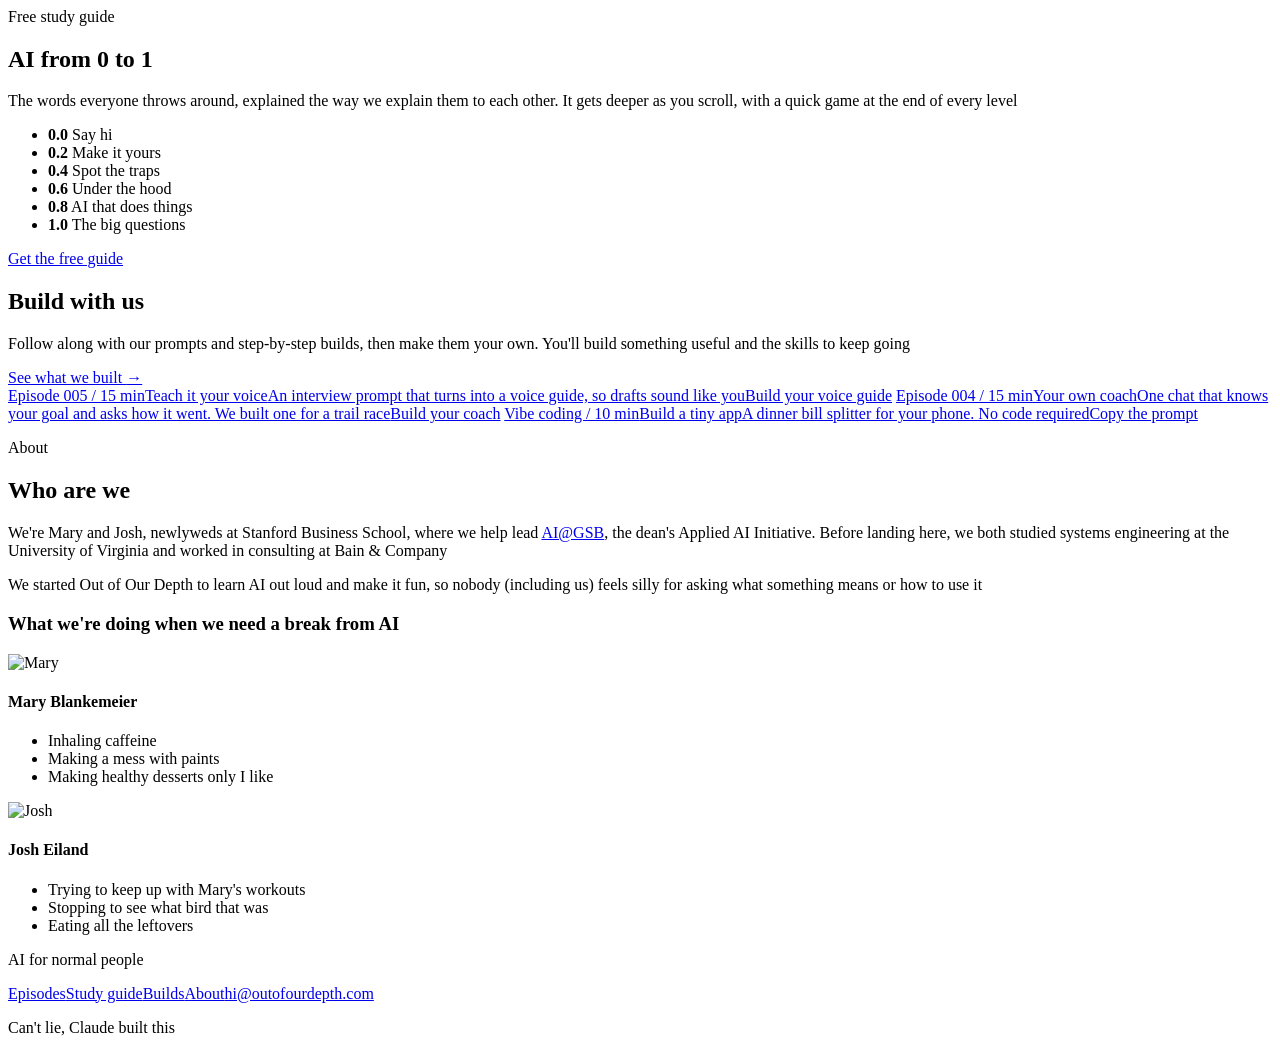
==== commit 304d794a: "Put Watch, Learn and Build in order and update host bios and guide cover" ====
--- a/website/index.html
+++ b/website/index.html
@@ -4,14 +4,14 @@
   <meta charset="utf-8">
   <meta name="viewport" content="width=device-width, initial-scale=1">
   <title>Out of Our Depth | AI for normal people</title>
-  <meta name="description" content="Mary and Josh try the AI everyone's talking about and tell you what actually worked, in plain English. Free AI from 0 to 1 study guide.">
+  <meta name="description" content="We dig into the hot topics in AI and share back our learnings with you, in plain English. Free AI from 0 to 1 study guide.">
   <meta name="theme-color" content="#FBF1E5">
   <link rel="canonical" href="https://outofourdepth.com/">
 
   <meta property="og:type" content="website">
   <meta property="og:url" content="https://outofourdepth.com/">
   <meta property="og:title" content="Out of Our Depth | AI for normal people">
-  <meta property="og:description" content="Mary and Josh try the AI everyone's talking about and tell you what actually worked, in plain English.">
+  <meta property="og:description" content="We dig into the hot topics in AI and share back our learnings with you, in plain English.">
   <meta property="og:image" content="https://outofourdepth.com/images/og-v7.png">
   <meta property="og:image:width" content="1200">
   <meta property="og:image:height" content="630">
@@ -35,7 +35,7 @@
   <header class="h-nav">
     <div class="h-wrap h-nav__inner">
       <a class="h-wm" href="/" aria-label="Out of Our Depth home"><span class="h-wm__k">Out of our</span><span>Depth</span></a>
-      <nav class="h-links" aria-label="Main"><a href="#episodes">Episodes</a><a href="/builds">Builds</a><a href="/guide">Study guide</a><a href="#about">About</a></nav>
+      <nav class="h-links" aria-label="Main"><a href="#episodes">Episodes</a><a href="/guide">Study guide</a><a href="/builds">Builds</a><a href="#about">About</a></nav>
       <a class="h-btn h-btn--sm" href="https://www.youtube.com/@OutOfOurDepthPod" data-link="youtube" target="_blank" rel="noopener">Watch the show</a>
     </div>
   </header>
@@ -48,7 +48,7 @@
           <button class="h-host h-host--mary" type="button" data-host="mary" aria-label="Say hi to Mary"><img src="/images/mary-sticker.webp" width="395" height="629" alt="Mary"><span class="h-bubble" role="status"></span></button>
           <button class="h-host h-host--josh" type="button" data-host="josh" aria-label="Say hi to Josh"><img src="/images/josh-sticker.webp" width="497" height="578" alt="Josh"><span class="h-bubble" role="status"></span></button>
         </div>
-        <p class="h-lead">We're Mary and Josh. We try the AI everyone's talking about and tell you what actually worked, in plain English</p>
+        <p class="h-lead">We're Mary and Josh. We dig into the hot topics in AI and share back our learnings with you, in plain English</p>
         <form class="h-form" action="/api/subscribe" method="post" data-notes novalidate>
           <div class="h-form__row">
             <label class="visually-hidden" for="notes-email">Email address</label>
@@ -56,7 +56,7 @@
             <button class="h-btn" type="submit">Send me the notes</button>
           </div>
           <input class="notes__hp" name="website" type="text" tabindex="-1" autocomplete="off" aria-hidden="true">
-          <p class="h-note">We only email when it's worth it. Josh fixes the typos, Mary makes them (proudly dyslexic #flex)</p>
+          <p class="h-note">Written by us, when we have something worth sharing</p>
           <p class="notes__status" data-notes-status role="status" aria-live="polite"></p>
         </form>
         <p class="h-listen">New episodes every week on <a href="https://www.youtube.com/@OutOfOurDepthPod" data-link="youtube" target="_blank" rel="noopener">YouTube</a>, <a href="https://open.spotify.com/show/5uqWe60E7Vi3MfQtJki7b1" data-link="spotify" target="_blank" rel="noopener"><span data-spotify-label>Spotify</span></a> and <a href="https://podcasts.apple.com/us/podcast/out-of-our-depth/id6819080935" data-link="apple" target="_blank" rel="noopener">Apple Podcasts</a></p>
@@ -94,29 +94,103 @@
 
     <section class="h-sec h-get" aria-label="What you get">
       <div class="h-wrap h-three">
-        <div><p class="h-mono">Watch</p><h2>We test it on camera</h2><p>Every week we take one AI question and tell you what we really think</p></div>
-        <div><p class="h-mono">Learn</p><h2>A free study guide</h2><p>AI from 0 to 1: 50 words, 10 debates and 5 fun ways to get started</p></div>
-        <div><p class="h-mono">Read</p><h2>The notes</h2><p>What worked, what flopped and what we'd try next. Only when it's worth writing</p></div>
-      </div>
-    </section>
-
-    <section class="h-sec" aria-labelledby="try-title">
+        <div><p class="h-mono"><a class="h-jump" href="#episodes">Watch</a></p><h2>We test it on camera</h2><p>Every week we take one AI question and tell you what we really think</p></div>
+        <div><p class="h-mono"><a class="h-jump" href="#learn">Learn</a></p><h2>A free study guide</h2><p>AI from 0 to 1: 50 words, 10 debates and 5 fun ways to get started</p></div>
+        <div><p class="h-mono"><a class="h-jump" href="#build">Build</a></p><h2>Make it with us</h2><p>Follow our prompts to build something and pick up AI skills</p></div>
+      </div>
+    </section>
+
+    <section class="h-sec" id="episodes" aria-labelledby="episodes-title">
       <div class="h-wrap">
         <div class="h-head">
-          <h2 id="try-title">Try it <span class="h-blue">yourself</span></h2>
-          <a class="h-mono h-head__all" href="/builds">See what we built <span aria-hidden="true">&rarr;</span></a>
-        </div>
-        <div class="h-three h-try">
-          <a class="h-card" href="/guide#start-building"><span class="h-mono h-card__k">Episode 005  /  15 min</span><span class="h-card__t">Teach it your voice</span><span class="h-card__p">An interview prompt that turns into a voice guide, so drafts sound like you</span><span class="h-mono h-card__go">Copy the prompt</span></a>
-          <a class="h-card" href="/guide#start-building"><span class="h-mono h-card__k">Episode 004  /  15 min</span><span class="h-card__t">Your own coach</span><span class="h-card__p">One chat that knows your goal and asks how it went. We built one for a trail race</span><span class="h-mono h-card__go">Copy the prompt</span></a>
-          <a class="h-card" href="/guide#start-building"><span class="h-mono h-card__k">Vibe coding  /  10 min</span><span class="h-card__t">Build a tiny app</span><span class="h-card__p">A dinner bill splitter for your phone. No code required</span><span class="h-mono h-card__go">Copy the prompt</span></a>
-        </div>
-      </div>
-    </section>
-
-    <section class="h-sec" aria-labelledby="guide-title">
+          <h2 id="episodes-title">Latest <span class="h-blue">episodes</span></h2>
+          <a class="h-mono h-head__all" href="https://www.youtube.com/@OutOfOurDepthPod/videos" data-link="youtube-videos" target="_blank" rel="noopener">All on YouTube <span aria-hidden="true">&rarr;</span></a>
+        </div>
+        <div class="h-eps" data-episodes>
+        <!-- episodes:start (generated by scripts/sync-site-episodes.js) -->
+        <a class="ep ep--latest" href="https://www.youtube.com/watch?v=B7CdxJTgh_0" target="_blank" rel="noopener">
+          <span class="ep__thumb"><img src="https://i.ytimg.com/vi/B7CdxJTgh_0/maxresdefault.jpg" alt="" width="1280" height="720"></span>
+          <span class="ep__meta label"><span class="wave" aria-hidden="true"><i></i><i></i><i></i><i></i><i></i></span>New episode 014</span>
+          <h3 class="ep__title">How We Use ChatGPT, Claude &amp; Instinct as Personal Assistants</h3>
+        </a>
+        <a class="ep" href="https://www.youtube.com/watch?v=IWYHJ2VxDNA" target="_blank" rel="noopener">
+          <span class="ep__thumb"><img src="https://i.ytimg.com/vi/IWYHJ2VxDNA/maxresdefault.jpg" alt="" width="1280" height="720" loading="lazy"></span>
+          <span class="ep__meta label">Episode 013</span>
+          <h3 class="ep__title">The Jensen Huang Scandal, Explained Simply</h3>
+        </a>
+        <a class="ep" href="https://www.youtube.com/watch?v=NKtHzD6y60s" target="_blank" rel="noopener">
+          <span class="ep__thumb"><img src="https://i.ytimg.com/vi/NKtHzD6y60s/maxresdefault.jpg" alt="" width="1280" height="720" loading="lazy"></span>
+          <span class="ep__meta label">Episode 012</span>
+          <h3 class="ep__title">How Bad Is AI for the Environment?</h3>
+        </a>
+        <a class="ep" href="https://www.youtube.com/watch?v=cH2al7Y1QKA" target="_blank" rel="noopener">
+          <span class="ep__thumb"><img src="https://i.ytimg.com/vi/cH2al7Y1QKA/maxresdefault.jpg" alt="" width="1280" height="720" loading="lazy"></span>
+          <span class="ep__meta label">Episode 011</span>
+          <h3 class="ep__title">How to Use AI as a Student Without Getting Dumber</h3>
+        </a>
+        <a class="ep" href="https://www.youtube.com/watch?v=V_DVa4fi3q0" target="_blank" rel="noopener">
+          <span class="ep__thumb"><img src="https://i.ytimg.com/vi/V_DVa4fi3q0/maxresdefault.jpg" alt="" width="1280" height="720" loading="lazy"></span>
+          <span class="ep__meta label">Episode 010</span>
+          <h3 class="ep__title">Claude Skills Tutorial: Teach AI Your Voice and Style</h3>
+        </a>
+        <a class="ep" href="https://www.youtube.com/watch?v=yhVYY1N7hDg" target="_blank" rel="noopener">
+          <span class="ep__thumb"><img src="https://i.ytimg.com/vi/yhVYY1N7hDg/maxresdefault.jpg" alt="" width="1280" height="720" loading="lazy"></span>
+          <span class="ep__meta label">Episode 009</span>
+          <h3 class="ep__title">[BONUS EPISODE] The Art of Personalization: Teaching AI YOUR voice &amp; style</h3>
+        </a>
+        <a class="ep" href="https://www.youtube.com/watch?v=lGp5szF6HI4" target="_blank" rel="noopener">
+          <span class="ep__thumb"><img src="https://i.ytimg.com/vi/lGp5szF6HI4/maxresdefault.jpg" alt="" width="1280" height="720" loading="lazy"></span>
+          <span class="ep__meta label">Episode 008</span>
+          <h3 class="ep__title">Will AI Take Our Jobs? What AGI Actually Means</h3>
+        </a>
+        <a class="ep" href="https://www.youtube.com/watch?v=82qlgC3QcEw" target="_blank" rel="noopener">
+          <span class="ep__thumb"><img src="https://i.ytimg.com/vi/82qlgC3QcEw/maxresdefault.jpg" alt="" width="1280" height="720" loading="lazy"></span>
+          <span class="ep__meta label">Episode 007</span>
+          <h3 class="ep__title">How to Learn AI Without Feeling Behind</h3>
+        </a>
+        <a class="ep" href="https://www.youtube.com/watch?v=NiEnSBPe158" target="_blank" rel="noopener">
+          <span class="ep__thumb"><img src="https://i.ytimg.com/vi/NiEnSBPe158/maxresdefault.jpg" alt="" width="1280" height="720" loading="lazy"></span>
+          <span class="ep__meta label">Episode 006</span>
+          <h3 class="ep__title">AI Planned Our Wedding</h3>
+        </a>
+        <a class="ep" href="https://www.youtube.com/watch?v=_d-hzc6Lt5c" target="_blank" rel="noopener">
+          <span class="ep__thumb"><img src="https://i.ytimg.com/vi/_d-hzc6Lt5c/maxresdefault.jpg" alt="" width="1280" height="720" loading="lazy"></span>
+          <span class="ep__meta label">Episode 005</span>
+          <h3 class="ep__title">How to Make AI Actually Sound Like You</h3>
+        </a>
+        <a class="ep" href="https://www.youtube.com/watch?v=Fby7CJC9i-Q" target="_blank" rel="noopener">
+          <span class="ep__thumb"><img src="https://i.ytimg.com/vi/Fby7CJC9i-Q/maxresdefault.jpg" alt="" width="1280" height="720" loading="lazy"></span>
+          <span class="ep__meta label">Episode 004</span>
+          <h3 class="ep__title">Build With Us: Turn ChatGPT Into Your Coach</h3>
+        </a>
+        <a class="ep" href="https://www.youtube.com/watch?v=rxethT04zMY" target="_blank" rel="noopener">
+          <span class="ep__thumb"><img src="https://i.ytimg.com/vi/rxethT04zMY/maxresdefault.jpg" alt="" width="1280" height="720" loading="lazy"></span>
+          <span class="ep__meta label">Episode 003</span>
+          <h3 class="ep__title">What the Heck is an AI Agent?</h3>
+        </a>
+        <a class="ep" href="https://www.youtube.com/watch?v=cp4P_2t5rRQ" target="_blank" rel="noopener">
+          <span class="ep__thumb"><img src="https://i.ytimg.com/vi/cp4P_2t5rRQ/maxresdefault.jpg" alt="" width="1280" height="720" loading="lazy"></span>
+          <span class="ep__meta label">Episode 002</span>
+          <h3 class="ep__title">ChatGPT vs Claude vs Gemini: What's the Difference?</h3>
+        </a>
+        <a class="ep" href="https://www.youtube.com/watch?v=d-ykZl4WHjo" target="_blank" rel="noopener">
+          <span class="ep__thumb"><img src="https://i.ytimg.com/vi/d-ykZl4WHjo/maxresdefault.jpg" alt="" width="1280" height="720" loading="lazy"></span>
+          <span class="ep__meta label">Episode 001</span>
+          <h3 class="ep__title">Claude/ChatGPT Skills, Projects &amp; Connectors, Explained Simply</h3>
+        </a>
+        <a class="ep" href="https://www.youtube.com/watch?v=y0NH_zvAdEo" target="_blank" rel="noopener">
+          <span class="ep__thumb"><img src="https://i.ytimg.com/vi/y0NH_zvAdEo/maxresdefault.jpg" alt="" width="1280" height="720" loading="lazy"></span>
+          <span class="ep__meta label">Episode 000</span>
+          <h3 class="ep__title">We Can’t Keep Up with AI Either (So We Started a Podcast!)</h3>
+        </a>
+        <!-- episodes:end -->
+        </div>
+      </div>
+    </section>
+
+    <section class="h-sec" id="learn" aria-labelledby="guide-title">
       <div class="h-wrap h-guide">
-        <a class="h-guide__cover" href="/guide"><img src="/images/guide-cover.webp" width="612" height="792" alt="Cover of the AI from 0 to 1 study guide" loading="lazy"></a>
+        <a class="h-guide__cover" href="/guide"><img src="/images/guide-cover.webp?v=2" width="612" height="792" alt="AI from 0 to 1 study guide cover with Mary and Josh" loading="lazy"></a>
         <div class="h-guide__copy">
           <p class="h-mono">Free study guide</p>
           <h2 id="guide-title">AI from <span class="h-blue">0 to 1</span></h2>
@@ -130,108 +204,46 @@
       </div>
     </section>
 
-    <section class="h-sec" id="episodes" aria-labelledby="episodes-title">
+    <section class="h-sec" id="build" aria-labelledby="try-title">
       <div class="h-wrap">
         <div class="h-head">
-          <h2 id="episodes-title">Latest <span class="h-blue">episodes</span></h2>
-          <a class="h-mono h-head__all" href="https://www.youtube.com/@OutOfOurDepthPod/videos" data-link="youtube-videos" target="_blank" rel="noopener">All on YouTube <span aria-hidden="true">&rarr;</span></a>
-        </div>
-        <div class="h-eps" data-episodes>
-        <!-- episodes:start (generated by scripts/sync-site-episodes.js) -->
-        <a class="ep ep--latest" href="https://www.youtube.com/watch?v=B7CdxJTgh_0" target="_blank" rel="noopener">
-          <span class="ep__thumb"><img src="https://i.ytimg.com/vi/B7CdxJTgh_0/maxresdefault.jpg" alt="" width="1280" height="720"></span>
-          <span class="ep__meta label"><span class="wave" aria-hidden="true"><i></i><i></i><i></i><i></i><i></i></span>New episode 014</span>
-          <h3 class="ep__title">How We Use ChatGPT, Claude &amp; Instinct as Personal Assistants</h3>
-        </a>
-        <a class="ep" href="https://www.youtube.com/watch?v=IWYHJ2VxDNA" target="_blank" rel="noopener">
-          <span class="ep__thumb"><img src="https://i.ytimg.com/vi/IWYHJ2VxDNA/maxresdefault.jpg" alt="" width="1280" height="720" loading="lazy"></span>
-          <span class="ep__meta label">Episode 013</span>
-          <h3 class="ep__title">The Jensen Huang Scandal, Explained Simply</h3>
-        </a>
-        <a class="ep" href="https://www.youtube.com/watch?v=NKtHzD6y60s" target="_blank" rel="noopener">
-          <span class="ep__thumb"><img src="https://i.ytimg.com/vi/NKtHzD6y60s/maxresdefault.jpg" alt="" width="1280" height="720" loading="lazy"></span>
-          <span class="ep__meta label">Episode 012</span>
-          <h3 class="ep__title">How Bad Is AI for the Environment?</h3>
-        </a>
-        <a class="ep" href="https://www.youtube.com/watch?v=cH2al7Y1QKA" target="_blank" rel="noopener">
-          <span class="ep__thumb"><img src="https://i.ytimg.com/vi/cH2al7Y1QKA/maxresdefault.jpg" alt="" width="1280" height="720" loading="lazy"></span>
-          <span class="ep__meta label">Episode 011</span>
-          <h3 class="ep__title">How to Use AI as a Student Without Getting Dumber</h3>
-        </a>
-        <a class="ep" href="https://www.youtube.com/watch?v=V_DVa4fi3q0" target="_blank" rel="noopener">
-          <span class="ep__thumb"><img src="https://i.ytimg.com/vi/V_DVa4fi3q0/maxresdefault.jpg" alt="" width="1280" height="720" loading="lazy"></span>
-          <span class="ep__meta label">Episode 010</span>
-          <h3 class="ep__title">Claude Skills Tutorial: Teach AI Your Voice and Style</h3>
-        </a>
-        <a class="ep" href="https://www.youtube.com/watch?v=yhVYY1N7hDg" target="_blank" rel="noopener">
-          <span class="ep__thumb"><img src="https://i.ytimg.com/vi/yhVYY1N7hDg/maxresdefault.jpg" alt="" width="1280" height="720" loading="lazy"></span>
-          <span class="ep__meta label">Episode 009</span>
-          <h3 class="ep__title">[BONUS EPISODE] The Art of Personalization: Teaching AI YOUR voice &amp; style</h3>
-        </a>
-        <a class="ep" href="https://www.youtube.com/watch?v=lGp5szF6HI4" target="_blank" rel="noopener">
-          <span class="ep__thumb"><img src="https://i.ytimg.com/vi/lGp5szF6HI4/maxresdefault.jpg" alt="" width="1280" height="720" loading="lazy"></span>
-          <span class="ep__meta label">Episode 008</span>
-          <h3 class="ep__title">Will AI Take Our Jobs? What AGI Actually Means</h3>
-        </a>
-        <a class="ep" href="https://www.youtube.com/watch?v=82qlgC3QcEw" target="_blank" rel="noopener">
-          <span class="ep__thumb"><img src="https://i.ytimg.com/vi/82qlgC3QcEw/maxresdefault.jpg" alt="" width="1280" height="720" loading="lazy"></span>
-          <span class="ep__meta label">Episode 007</span>
-          <h3 class="ep__title">How to Learn AI Without Feeling Behind</h3>
-        </a>
-        <a class="ep" href="https://www.youtube.com/watch?v=NiEnSBPe158" target="_blank" rel="noopener">
-          <span class="ep__thumb"><img src="https://i.ytimg.com/vi/NiEnSBPe158/maxresdefault.jpg" alt="" width="1280" height="720" loading="lazy"></span>
-          <span class="ep__meta label">Episode 006</span>
-          <h3 class="ep__title">AI Planned Our Wedding</h3>
-        </a>
-        <a class="ep" href="https://www.youtube.com/watch?v=_d-hzc6Lt5c" target="_blank" rel="noopener">
-          <span class="ep__thumb"><img src="https://i.ytimg.com/vi/_d-hzc6Lt5c/maxresdefault.jpg" alt="" width="1280" height="720" loading="lazy"></span>
-          <span class="ep__meta label">Episode 005</span>
-          <h3 class="ep__title">How to Make AI Actually Sound Like You</h3>
-        </a>
-        <a class="ep" href="https://www.youtube.com/watch?v=Fby7CJC9i-Q" target="_blank" rel="noopener">
-          <span class="ep__thumb"><img src="https://i.ytimg.com/vi/Fby7CJC9i-Q/maxresdefault.jpg" alt="" width="1280" height="720" loading="lazy"></span>
-          <span class="ep__meta label">Episode 004</span>
-          <h3 class="ep__title">Build With Us: Turn ChatGPT Into Your Coach</h3>
-        </a>
-        <a class="ep" href="https://www.youtube.com/watch?v=rxethT04zMY" target="_blank" rel="noopener">
-          <span class="ep__thumb"><img src="https://i.ytimg.com/vi/rxethT04zMY/maxresdefault.jpg" alt="" width="1280" height="720" loading="lazy"></span>
-          <span class="ep__meta label">Episode 003</span>
-          <h3 class="ep__title">What the Heck is an AI Agent?</h3>
-        </a>
-        <a class="ep" href="https://www.youtube.com/watch?v=cp4P_2t5rRQ" target="_blank" rel="noopener">
-          <span class="ep__thumb"><img src="https://i.ytimg.com/vi/cp4P_2t5rRQ/maxresdefault.jpg" alt="" width="1280" height="720" loading="lazy"></span>
-          <span class="ep__meta label">Episode 002</span>
-          <h3 class="ep__title">ChatGPT vs Claude vs Gemini: What's the Difference?</h3>
-        </a>
-        <a class="ep" href="https://www.youtube.com/watch?v=d-ykZl4WHjo" target="_blank" rel="noopener">
-          <span class="ep__thumb"><img src="https://i.ytimg.com/vi/d-ykZl4WHjo/maxresdefault.jpg" alt="" width="1280" height="720" loading="lazy"></span>
-          <span class="ep__meta label">Episode 001</span>
-          <h3 class="ep__title">Claude/ChatGPT Skills, Projects &amp; Connectors, Explained Simply</h3>
-        </a>
-        <a class="ep" href="https://www.youtube.com/watch?v=y0NH_zvAdEo" target="_blank" rel="noopener">
-          <span class="ep__thumb"><img src="https://i.ytimg.com/vi/y0NH_zvAdEo/maxresdefault.jpg" alt="" width="1280" height="720" loading="lazy"></span>
-          <span class="ep__meta label">Episode 000</span>
-          <h3 class="ep__title">We Can’t Keep Up with AI Either (So We Started a Podcast!)</h3>
-        </a>
-        <!-- episodes:end -->
-        </div>
-      </div>
-    </section>
+          <div><h2 id="try-title">Build with <span class="h-blue">us</span></h2><p class="h-build__intro">Follow along with our prompts and step-by-step builds, then make them your own. You'll build something useful and the skills to keep going</p></div>
+          <a class="h-mono h-head__all" href="/builds">See what we built <span aria-hidden="true">&rarr;</span></a>
+        </div>
+        <div class="h-three h-try">
+          <a class="h-card" href="/builds#voice"><span class="h-mono h-card__k">Episode 005  /  15 min</span><span class="h-card__t">Teach it your voice</span><span class="h-card__p">An interview prompt that turns into a voice guide, so drafts sound like you</span><span class="h-mono h-card__go">Build your voice guide</span></a>
+          <a class="h-card" href="/builds#coach"><span class="h-mono h-card__k">Episode 004  /  15 min</span><span class="h-card__t">Your own coach</span><span class="h-card__p">One chat that knows your goal and asks how it went. We built one for a trail race</span><span class="h-mono h-card__go">Build your coach</span></a>
+          <a class="h-card" href="/guide#start-building"><span class="h-mono h-card__k">Vibe coding  /  10 min</span><span class="h-card__t">Build a tiny app</span><span class="h-card__p">A dinner bill splitter for your phone. No code required</span><span class="h-mono h-card__go">Copy the prompt</span></a>
+        </div>
+      </div>
+    </section>
+
     <section class="h-sec h-about" id="about" aria-labelledby="about-title">
       <div class="h-wrap">
         <div class="h-head h-about__head"><div><p class="h-mono">About</p><h2 id="about-title">Who are <span class="h-blue">we</span></h2></div></div>
-        <p class="h-about__lead">We're newlyweds who swear we're complete opposites. We also both studied systems engineering, both worked at Bain and both landed at Stanford business school, so take that with a grain of salt</p>
-        <p class="h-about__lead h-about__lead--2">We started Out of Our Depth to learn AI out loud, and to make sure nobody feels behind for asking</p>
-        <div class="h-about__grid">
+        <p class="h-about__lead">We're Mary and Josh, newlyweds at Stanford Business School, where we help lead <a href="https://www.gsb.stanford.edu/experience/learning/applied-ai" target="_blank" rel="noopener">AI@GSB</a>, the dean's Applied AI Initiative. Before landing here, we both studied systems engineering at the University of Virginia and worked in consulting at Bain &amp; Company</p>
+        <p class="h-about__lead h-about__lead--2">We started Out of Our Depth to learn AI out loud and make it fun, so nobody (including us) feels silly for asking what something means or how to use it</p>
+        <h3 class="h-about__break" id="about-break">What we're doing when we need a break from AI</h3>
+        <div class="h-about__grid" role="group" aria-labelledby="about-break">
           <article class="h-who">
             <img src="/images/mary-sticker.webp" width="395" height="629" alt="Mary" loading="lazy">
-            <div><p class="h-mono">Jokes + design</p><h3>Mary Blankemeier</h3>
-            <ul><li>Founder and CEO of Run Your City, a nonprofit bringing free sports to kids</li><li>Stanford GSB MBA '27 and AI@GSB Fellow</li><li>Systems engineer by training. Used to work at Bain</li><li>Proudly dyslexic</li></ul></div>
+            <div><h4><span>Mary</span> <span>Blankemeier</span></h4>
+              <ul>
+                <li>Inhaling caffeine</li>
+                <li>Making a mess with paints</li>
+                <li>Making healthy desserts only I like</li>
+              </ul>
+            </div>
           </article>
           <article class="h-who">
             <img src="/images/josh-sticker.webp" width="497" height="578" alt="Josh" loading="lazy">
-            <div><p class="h-mono">Spelling + editing</p><h3>Josh Eiland</h3>
-            <ul><li>COO of Run Your City</li><li>Stanford GSB MBA and MA in Education '27. Co-leads AI@GSB</li><li>Systems engineer by training. Used to work at Bain (yes, also)</li><li>Totally different from Mary</li></ul></div>
+            <div><h4><span>Josh</span> <span>Eiland</span></h4>
+              <ul>
+                <li>Trying to keep up with Mary's workouts</li>
+                <li>Stopping to see what bird that was</li>
+                <li>Eating all the leftovers</li>
+              </ul>
+            </div>
           </article>
         </div>
       </div>
@@ -242,7 +254,7 @@
     <div class="h-wrap">
       <p class="h-foot__big" aria-hidden="true">AI for normal <span class="h-blue">people</span></p>
       <div class="h-foot__row">
-        <nav class="h-foot__links" aria-label="Footer"><a href="#episodes">Episodes</a><a href="/builds">Builds</a><a href="/guide">Study guide</a><a href="#about">About</a><a href="mailto:hi@outofourdepth.com">hi@outofourdepth.com</a></nav>
+        <nav class="h-foot__links" aria-label="Footer"><a href="#episodes">Episodes</a><a href="/guide">Study guide</a><a href="/builds">Builds</a><a href="#about">About</a><a href="mailto:hi@outofourdepth.com">hi@outofourdepth.com</a></nav>
         <nav class="h-foot__social topbar__social" aria-label="Find us" data-socials></nav>
       </div>
       <div class="h-foot__fine"><p class="h-foot__sign">Can&#39;t lie, Claude built this</p></div>
@@ -255,8 +267,8 @@
     // Tap us: a little speech bubble with a new line each time (Mary 2026-11-21)
     (function () {
       var LINES = {
-        mary: ['Hi! I make it pretty', 'Proudly dyslexic. Spellcheck is my co-host', 'AI planned our wedding. Ask me how that went', 'I once dictated "plain sinkin English." Dictation is hard'],
-        josh: ['I read the manual so you don\'t have to', 'I edit every episode. Well, my AI does', 'Mary made me say hi', 'Don\'t tell Mary, but I subscribed twice']
+        mary: ["let's make it cute", 'proudly dyslexic. spellcheck is my co-host', 'ai planned our wedding. ask me how that went', "it's giving ai mormon wives"],
+        josh: ['i read the manual so you don\'t have to', 'i edit every episode. well, my ai does', 'mary made me say hi', 'don\'t tell mary, but i subscribed twice']
       };
       var seen = { mary: 0, josh: 0 };
       document.querySelectorAll('[data-host]').forEach(function (btn) {
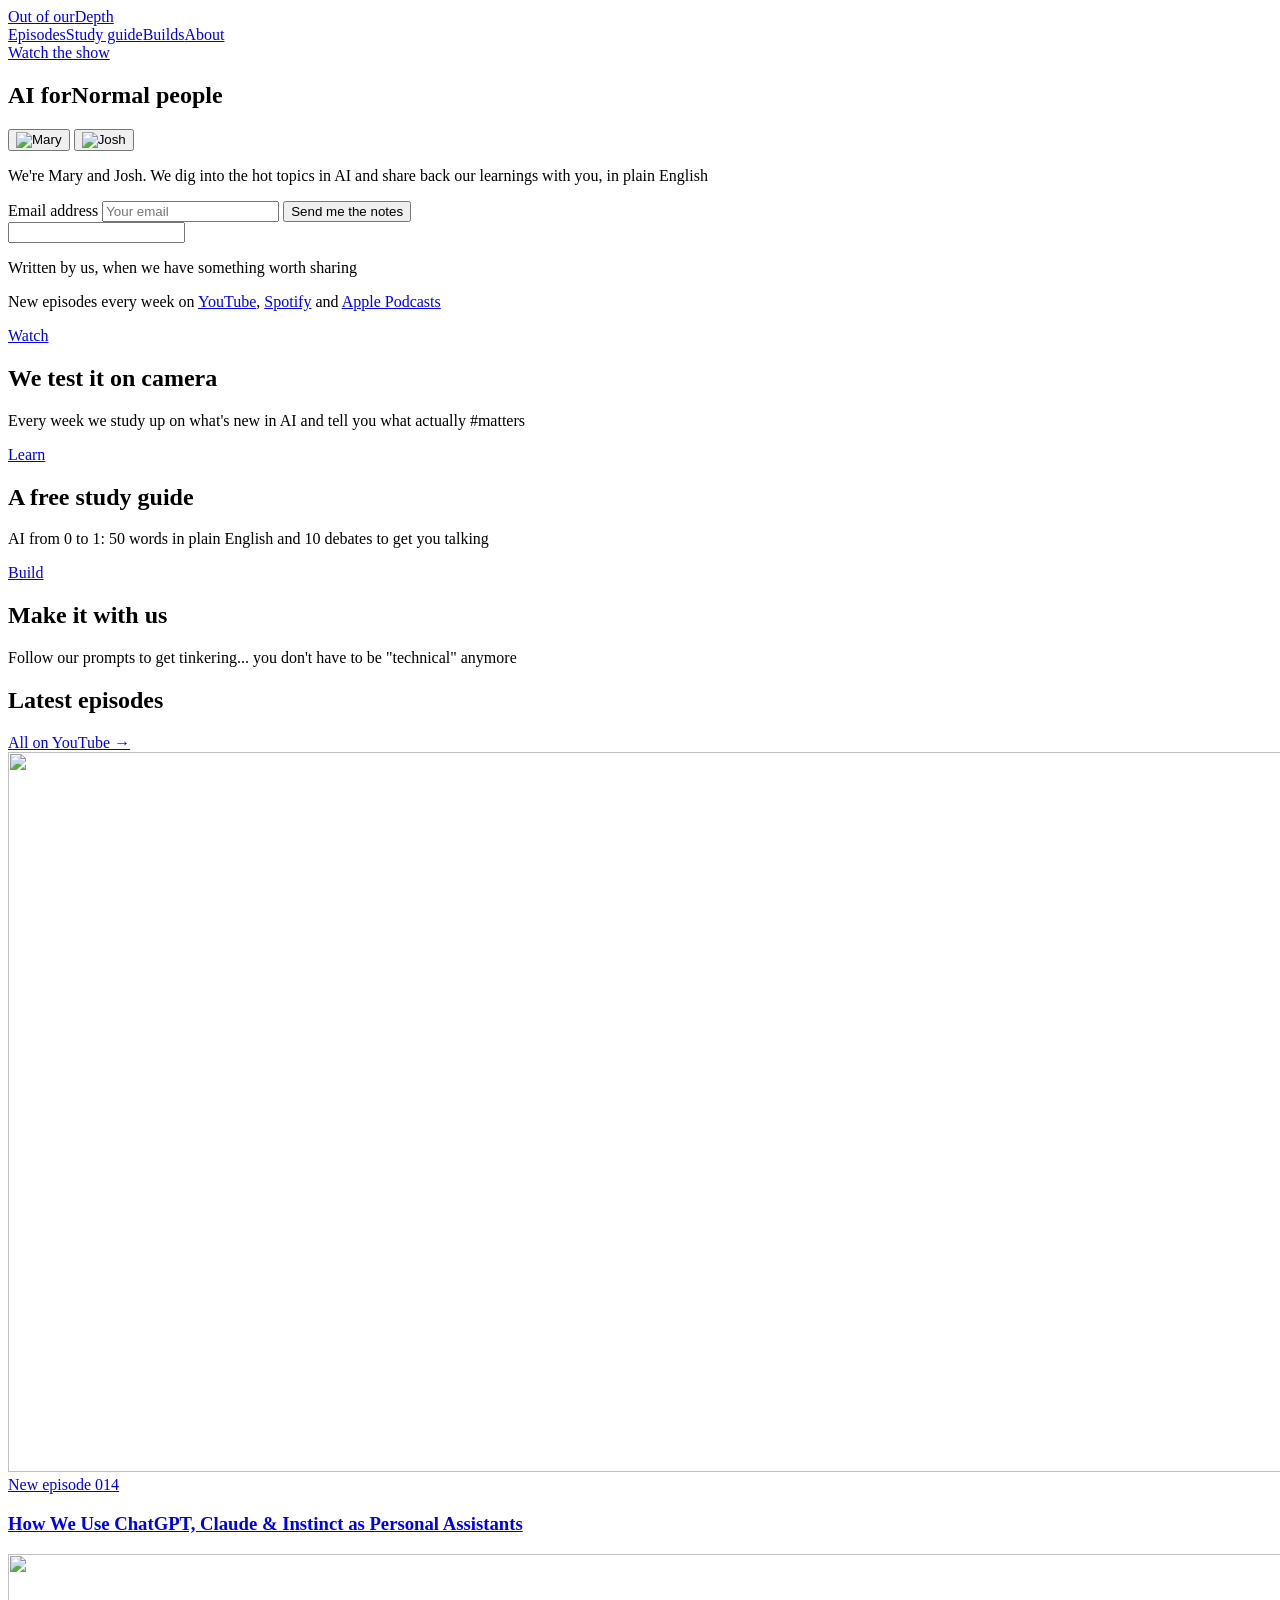
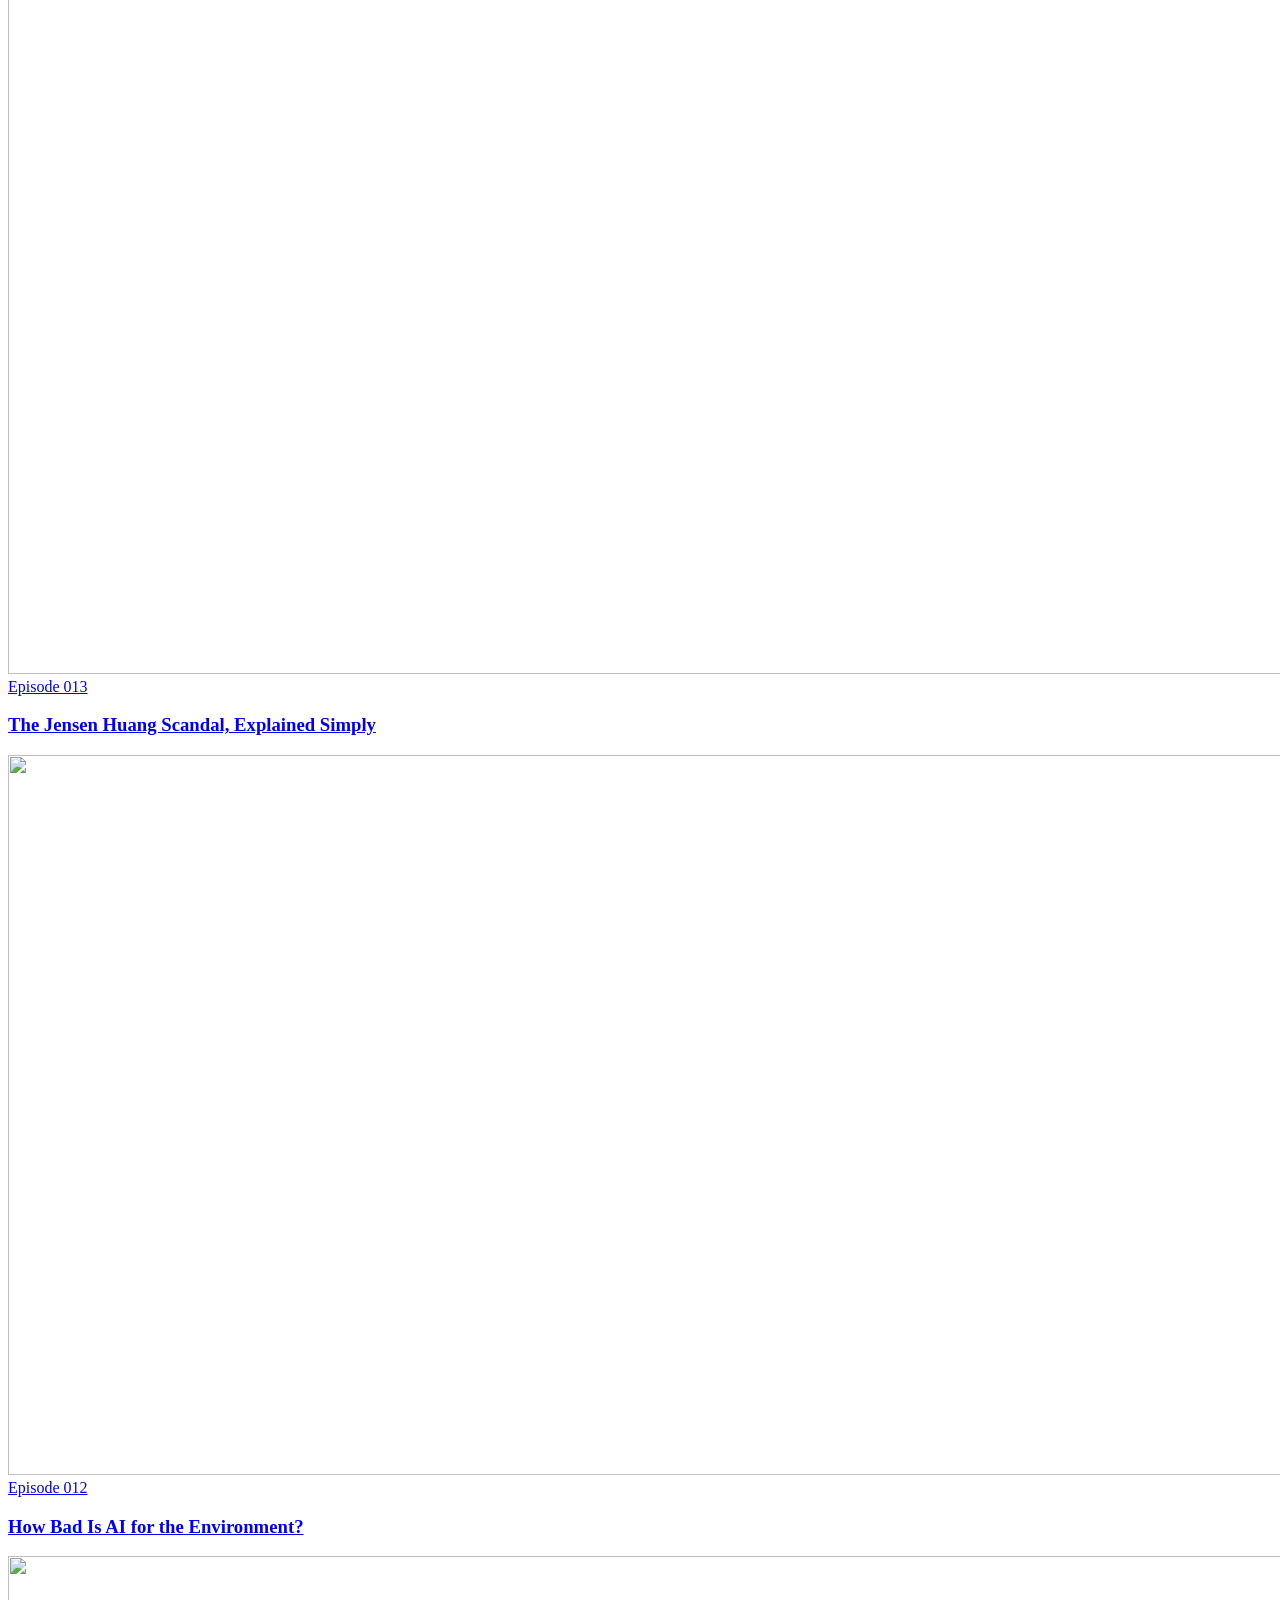
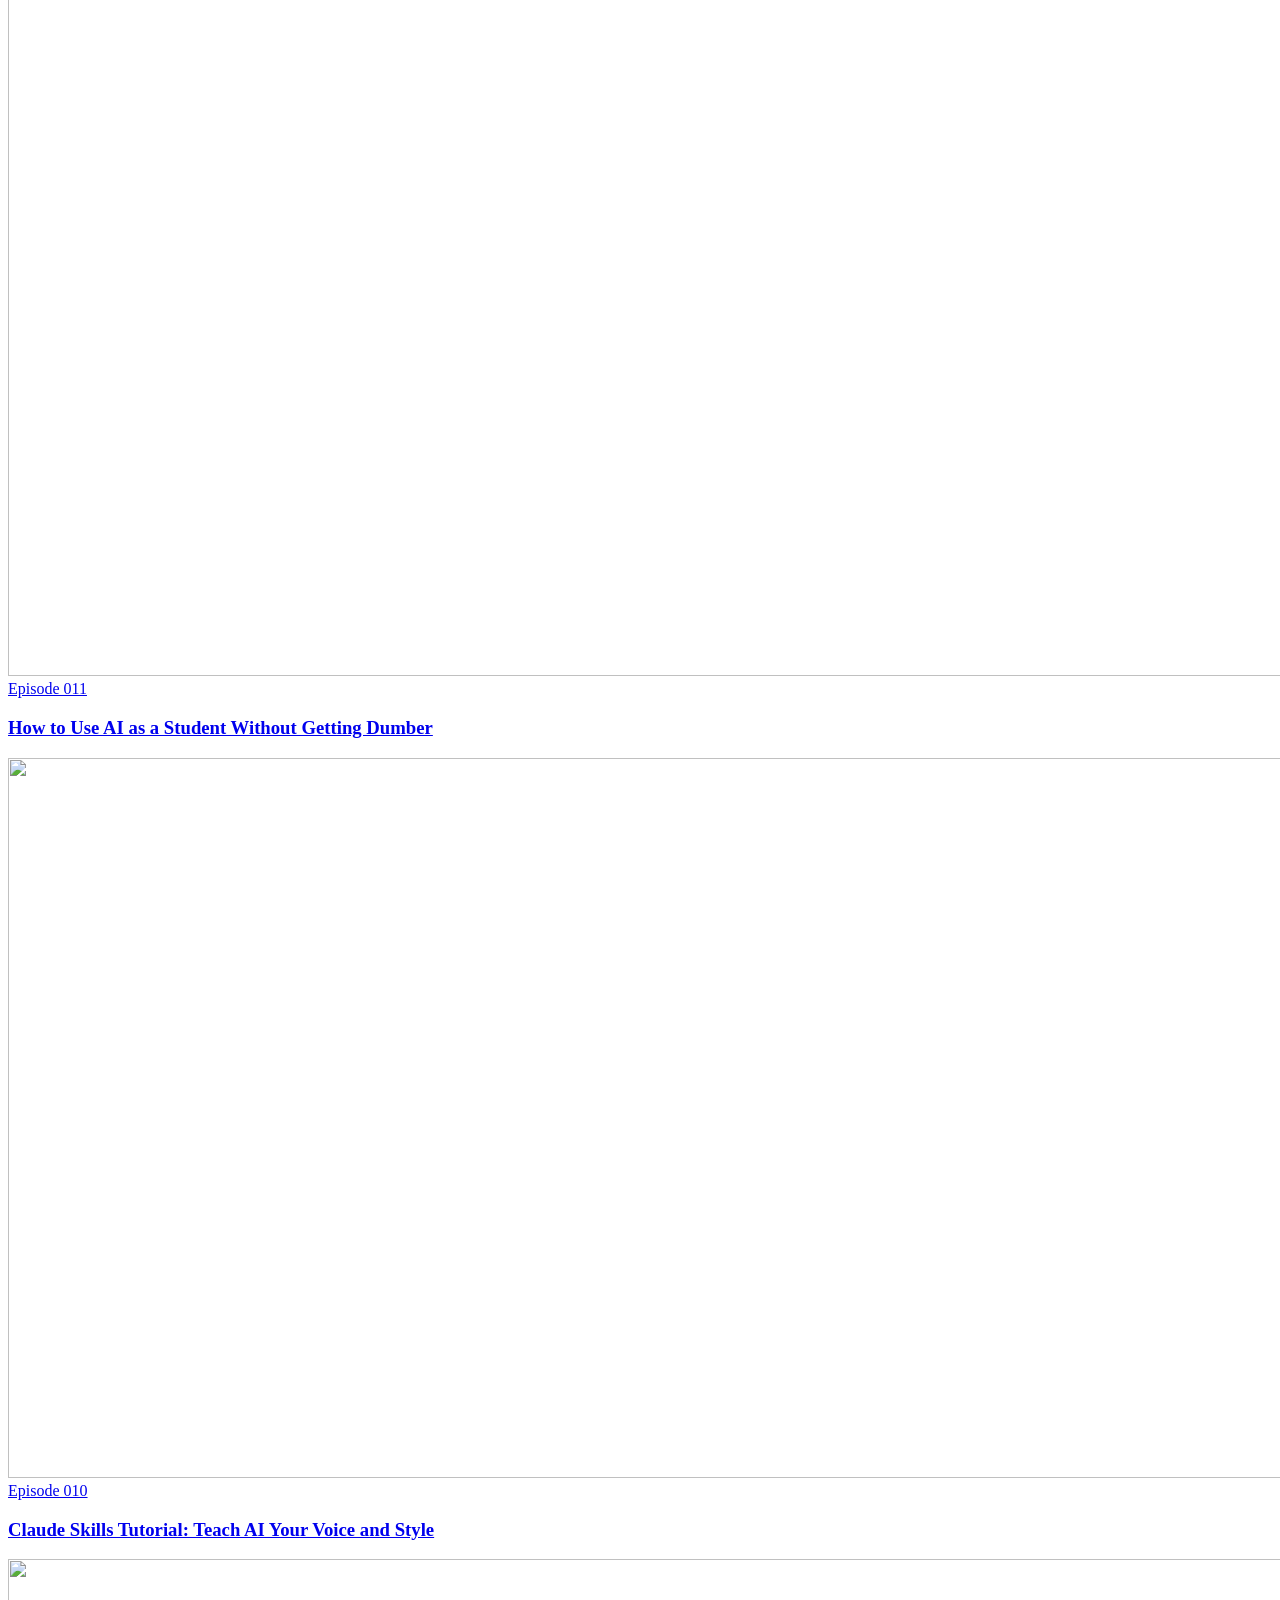
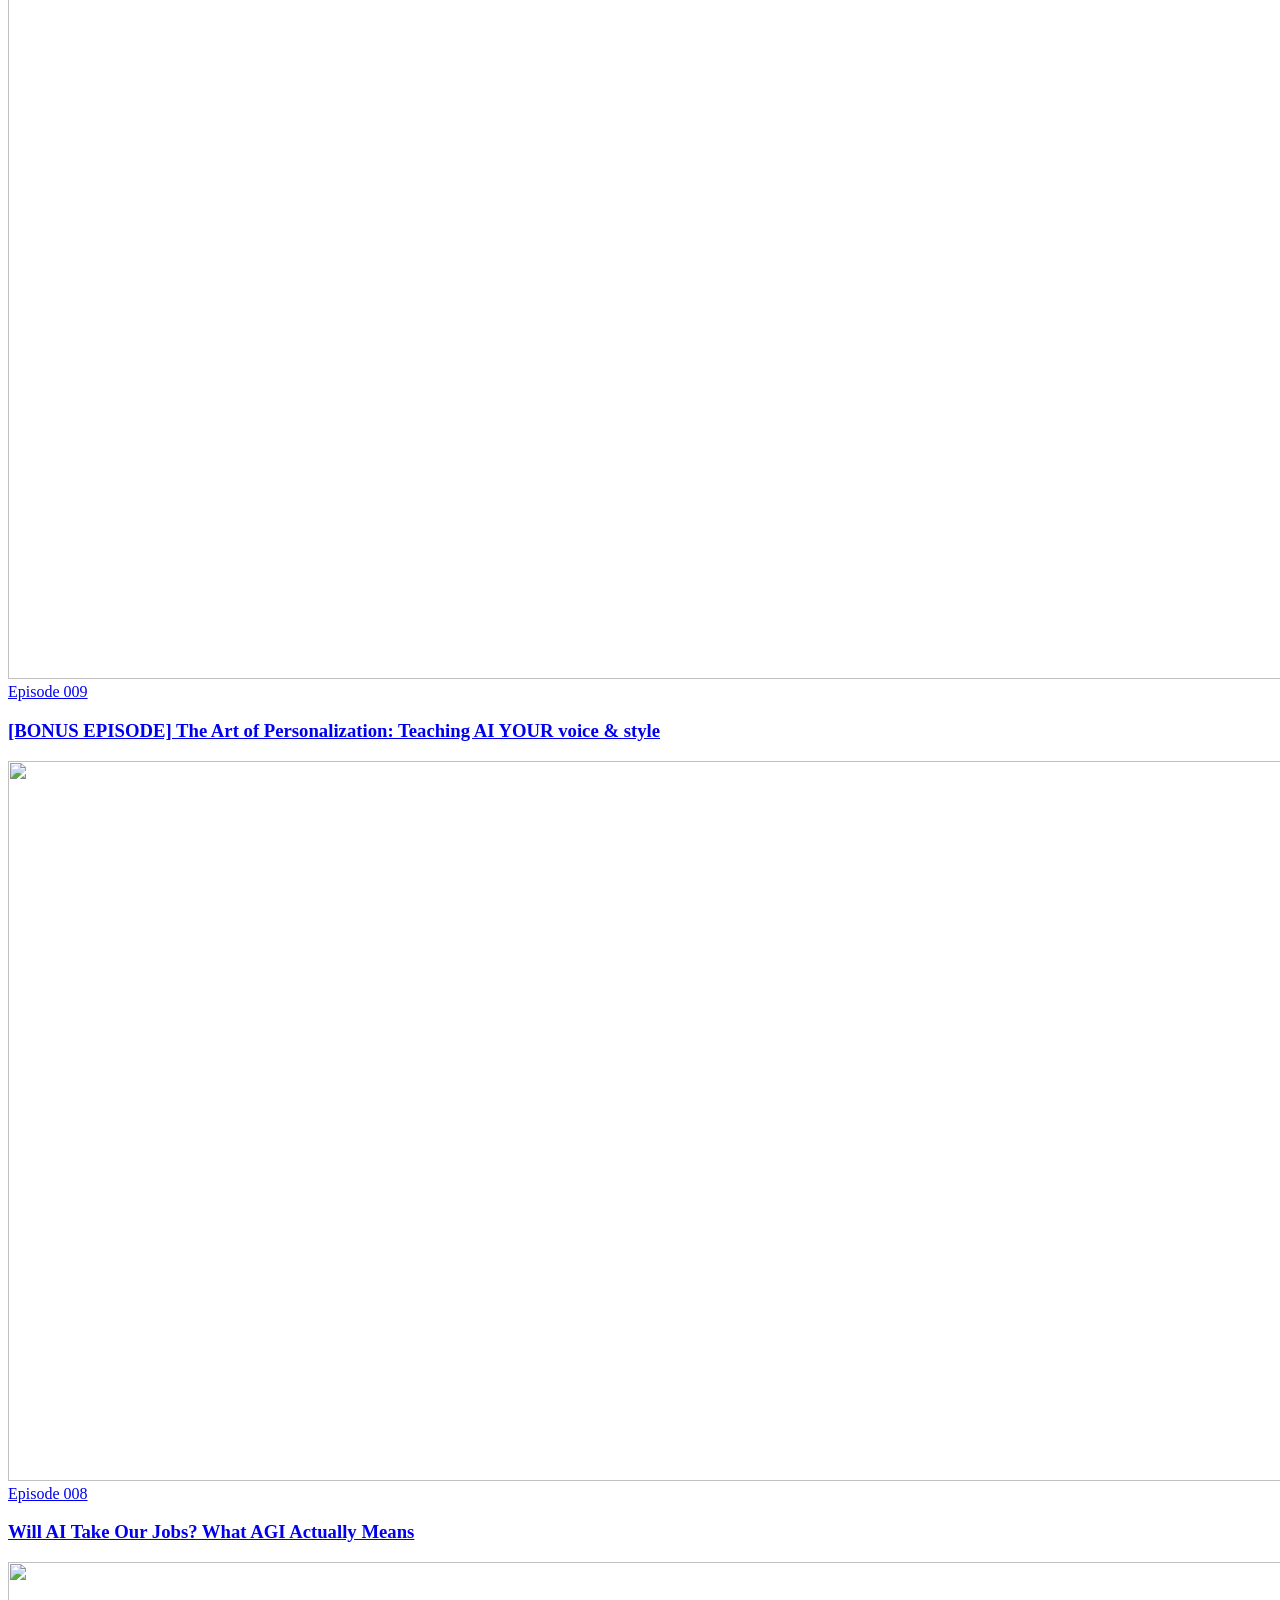
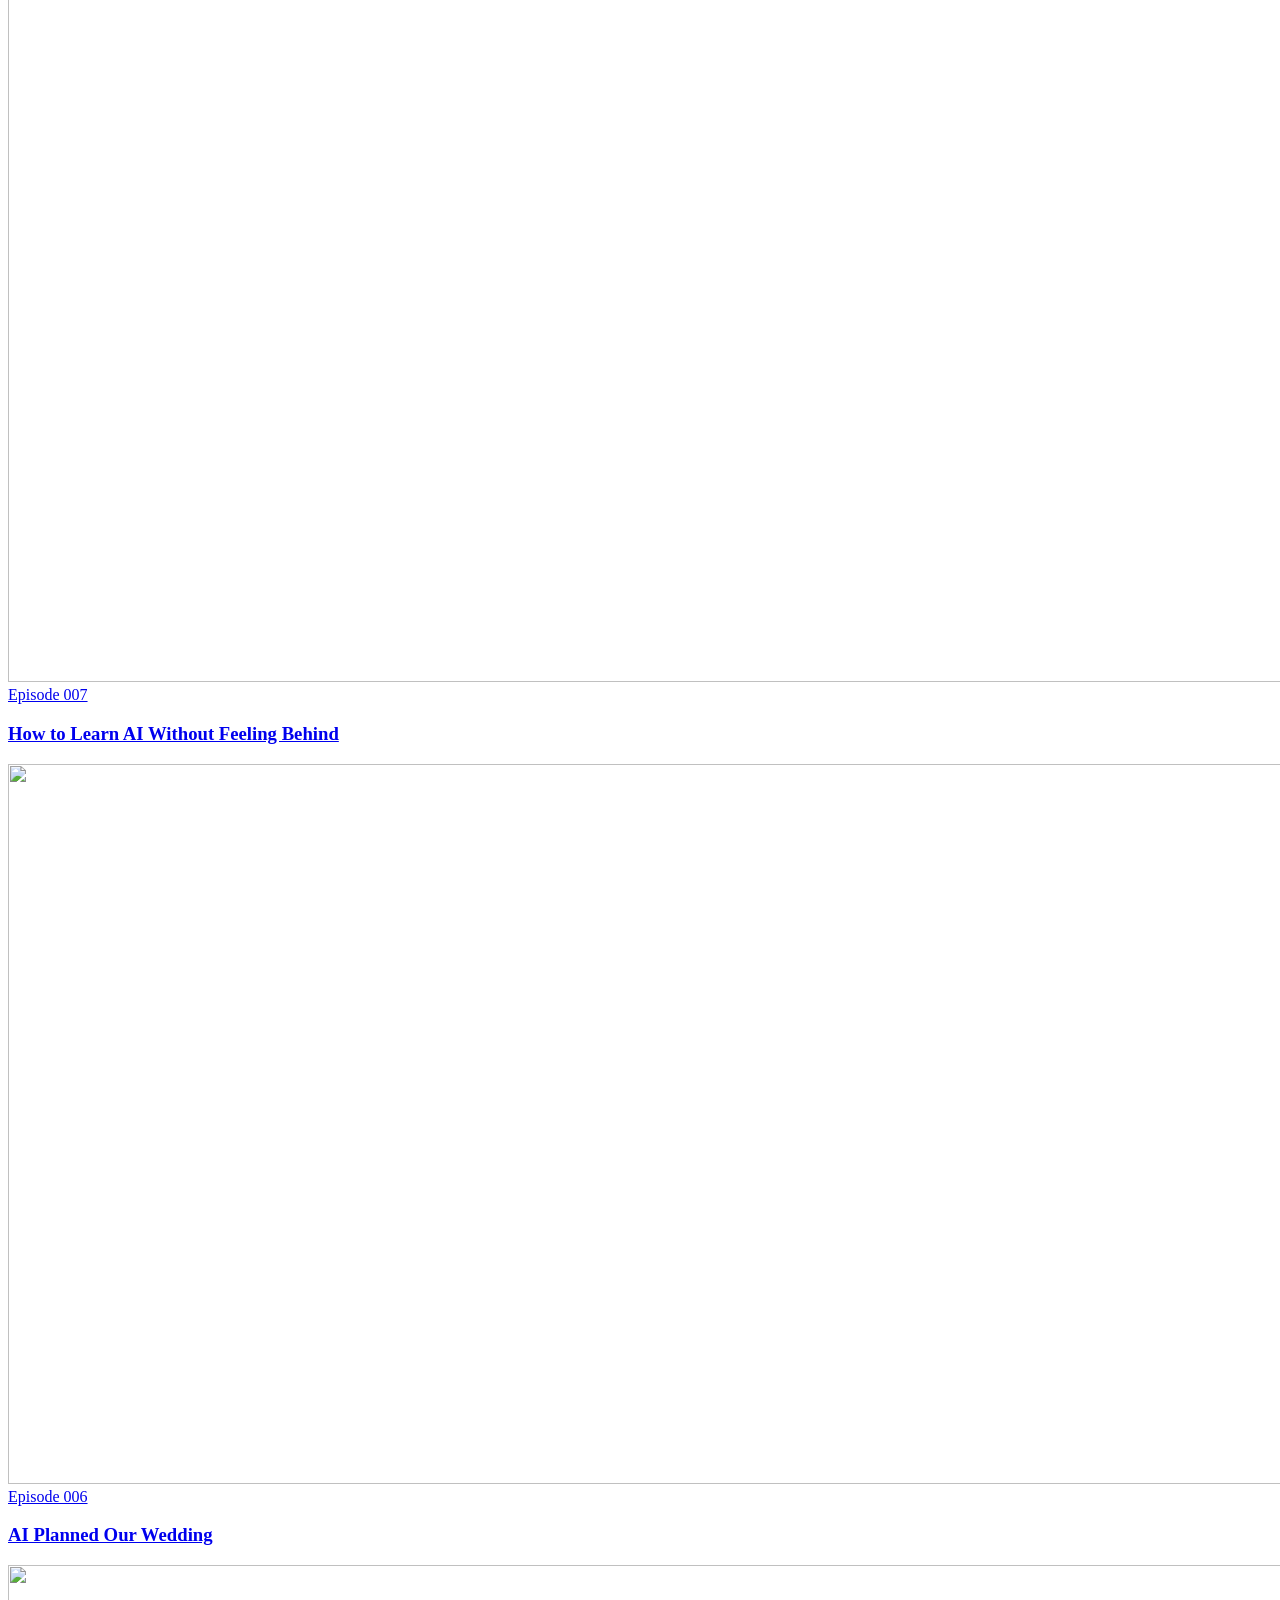
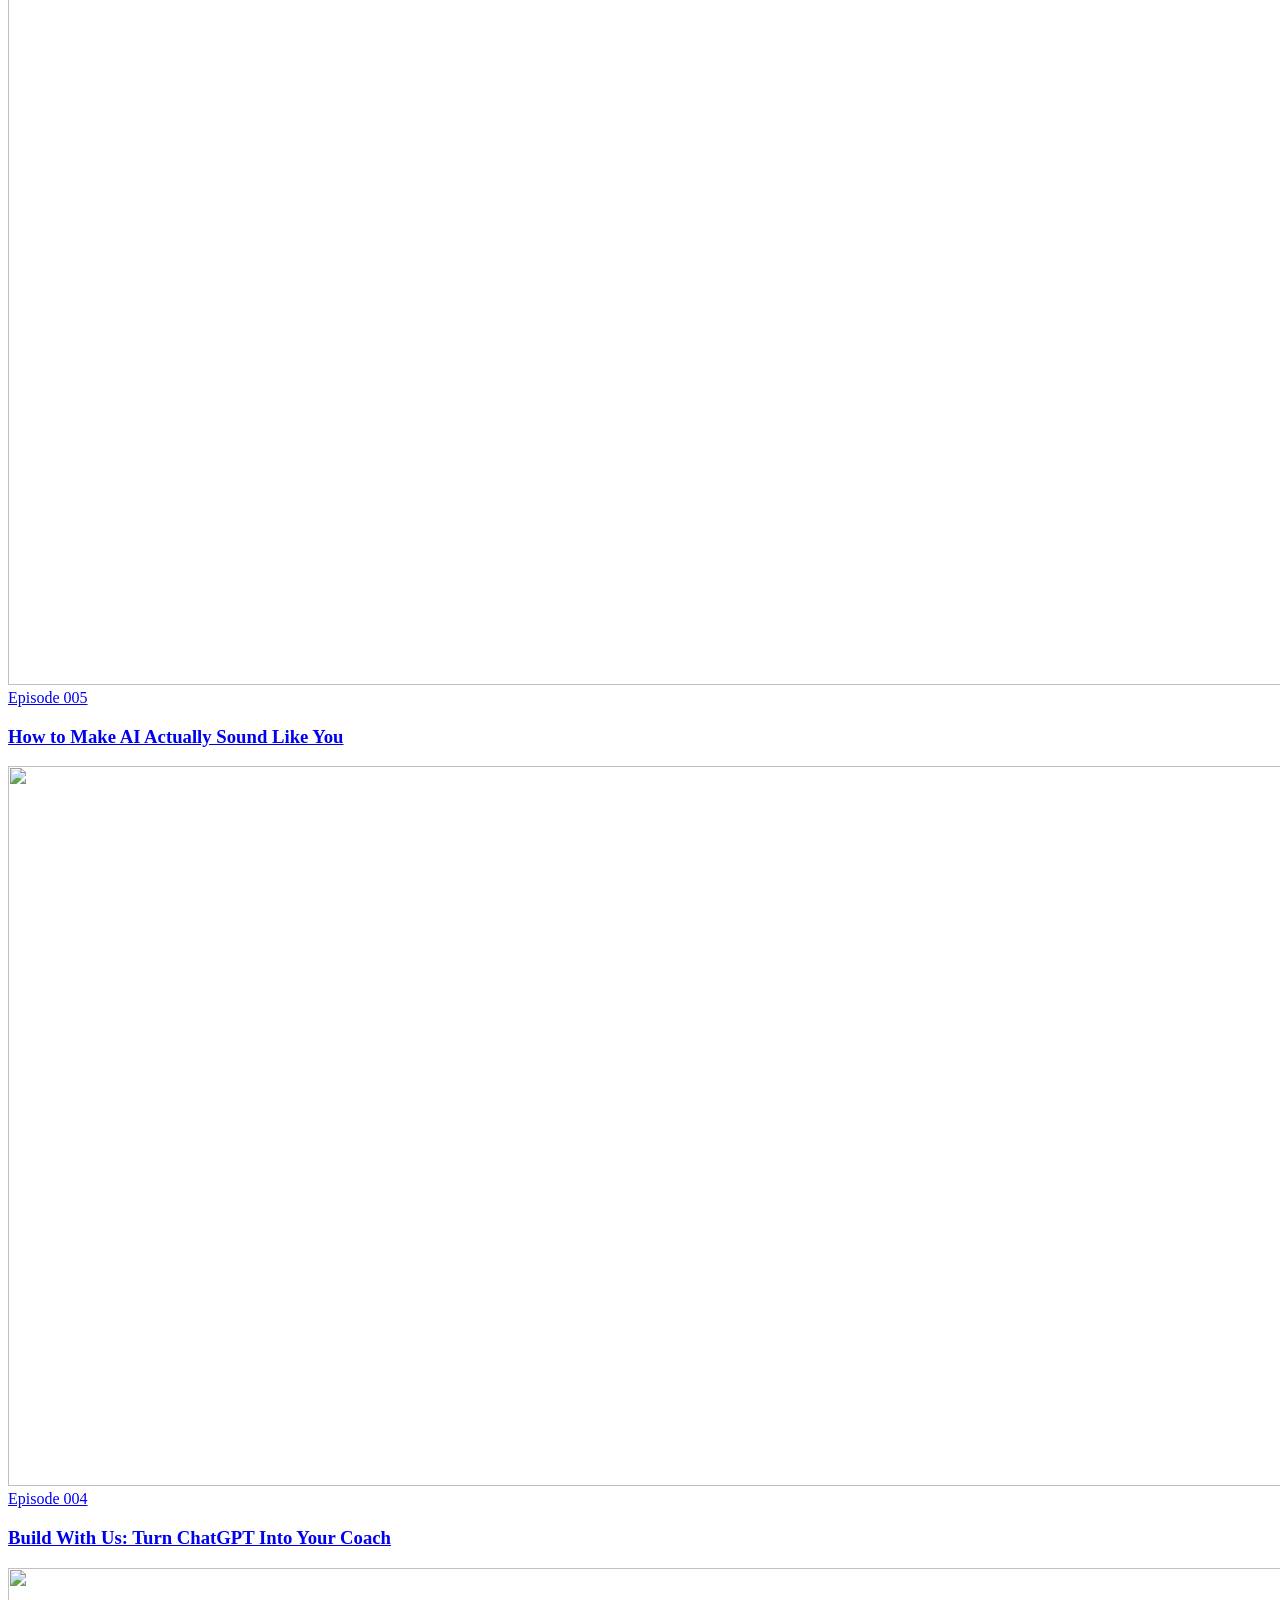
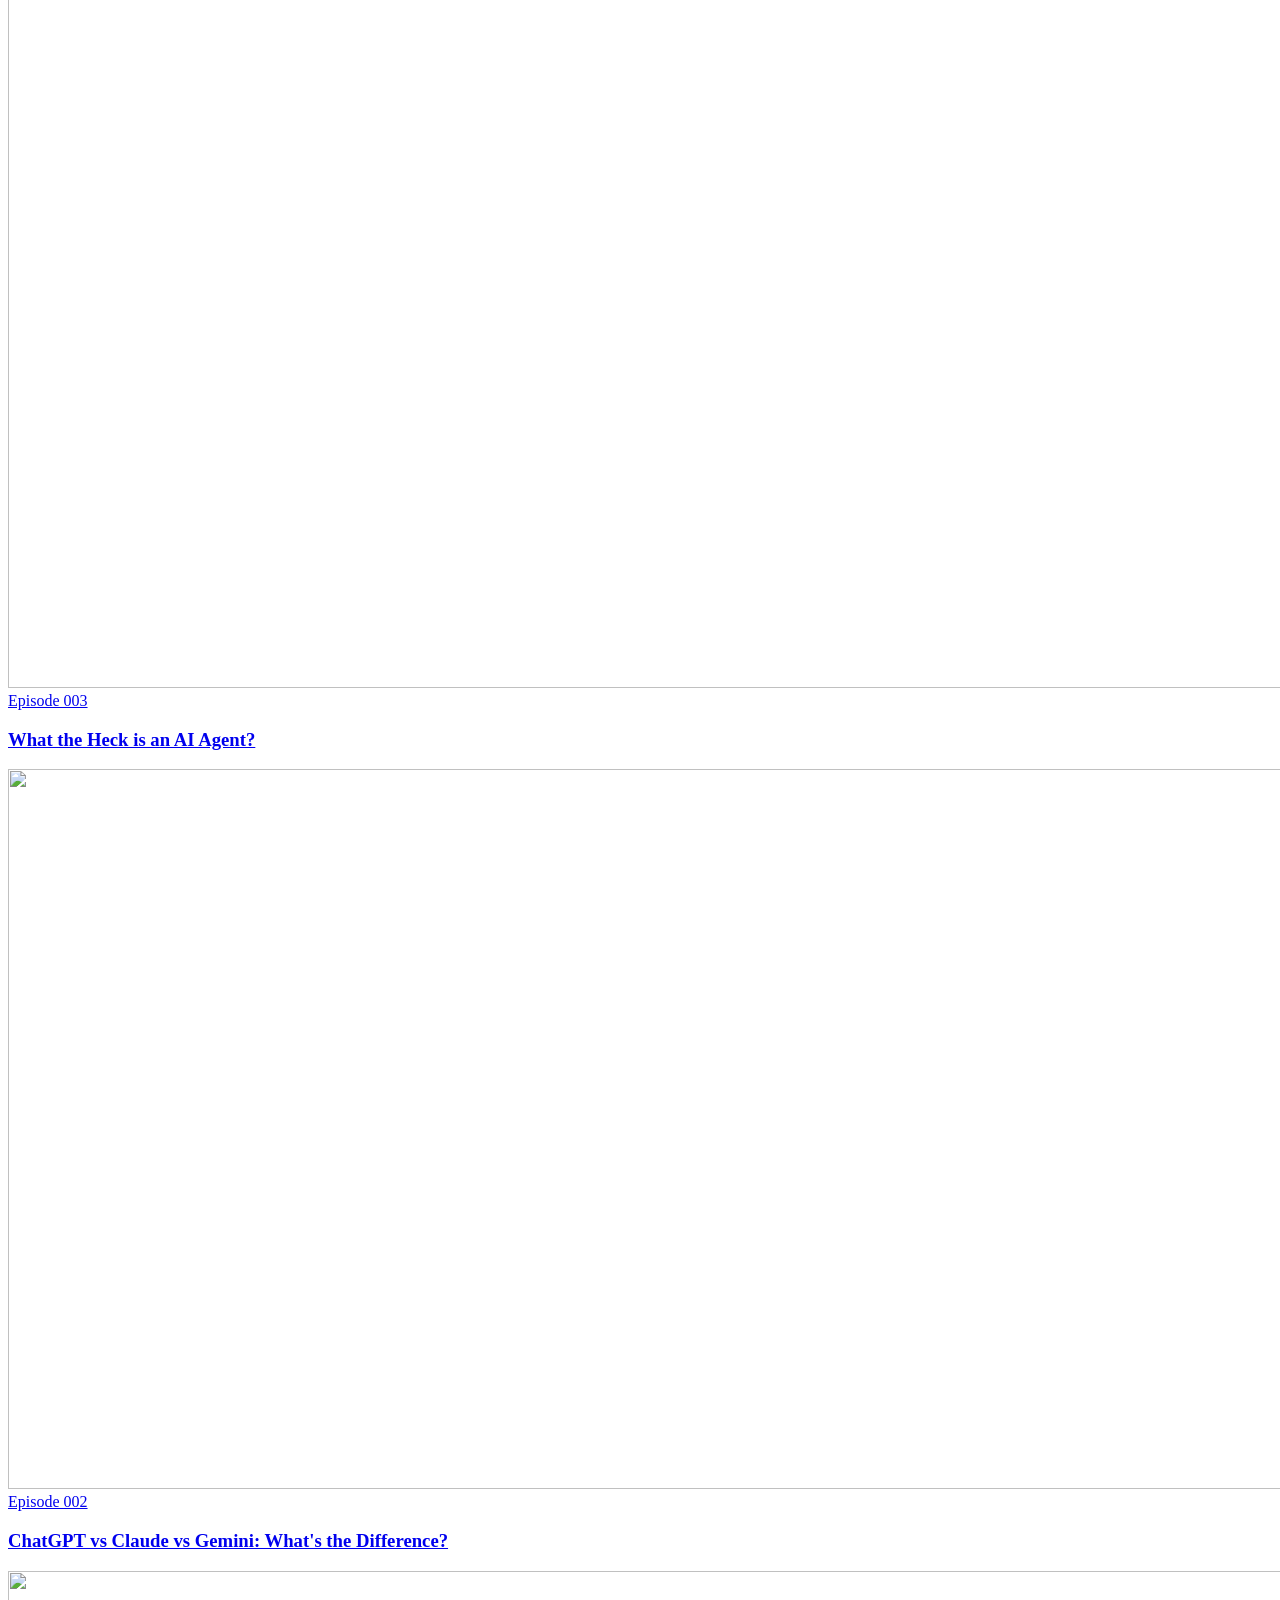
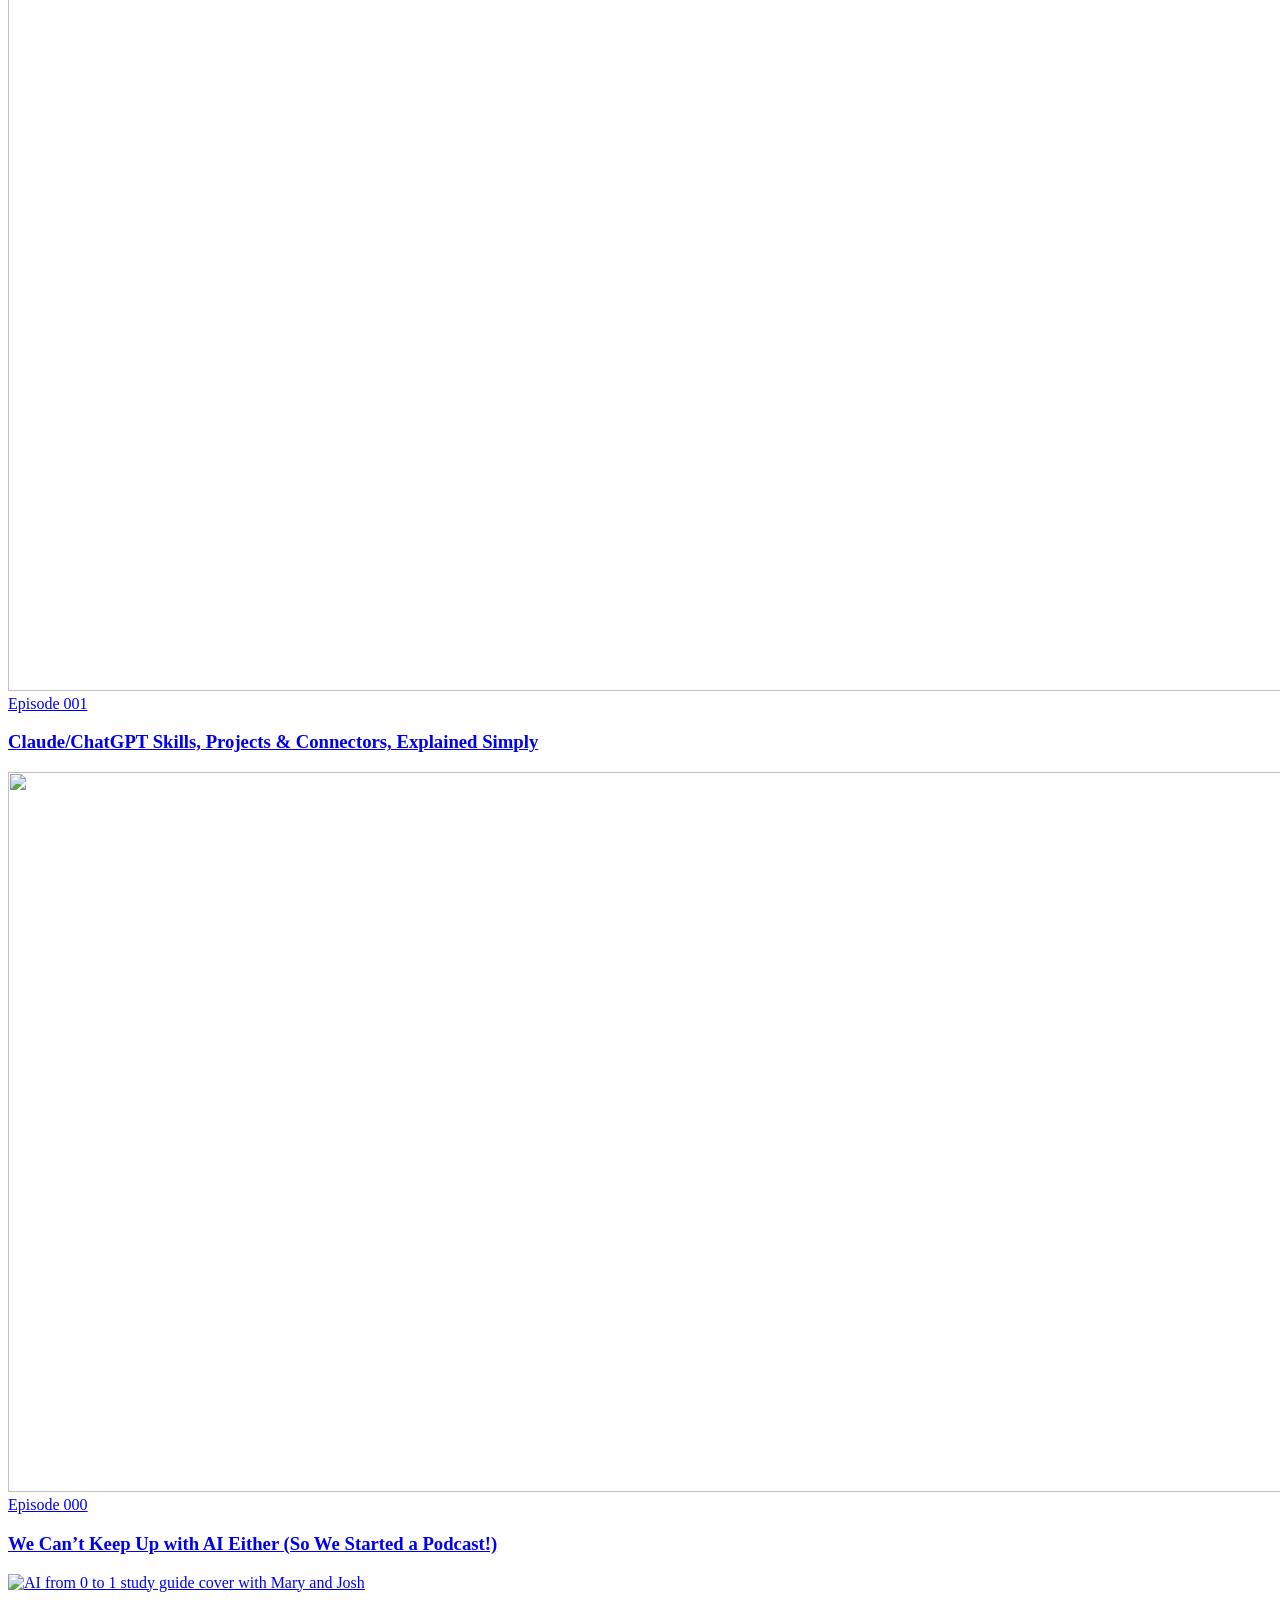
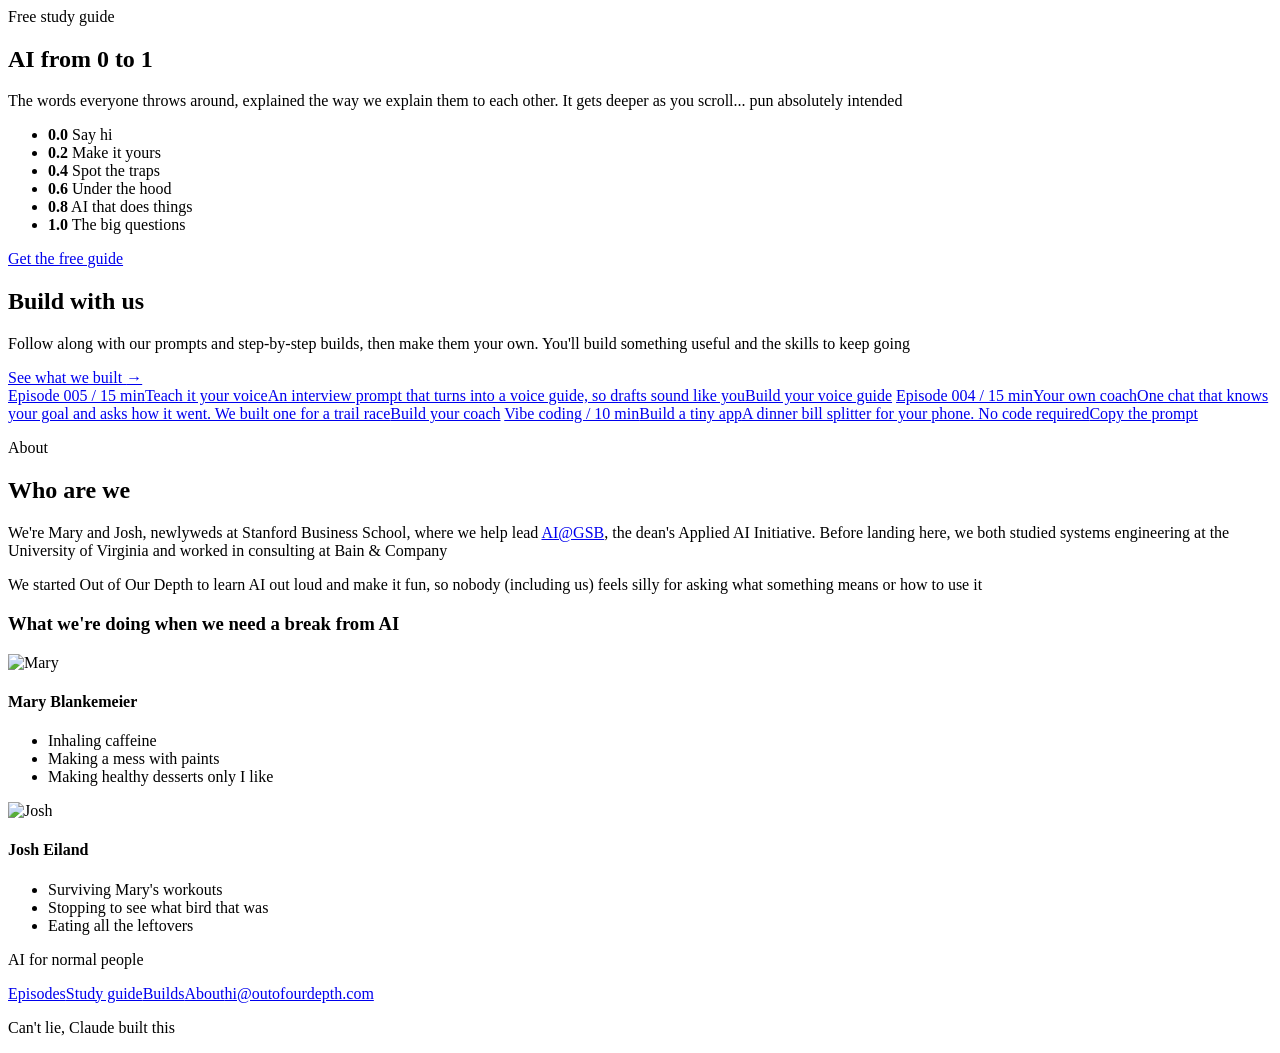
==== commit 8f277bc2: "Move starter prompts to Builds and tighten homepage cards" ====
--- a/website/index.html
+++ b/website/index.html
@@ -94,9 +94,9 @@
 
     <section class="h-sec h-get" aria-label="What you get">
       <div class="h-wrap h-three">
-        <div><p class="h-mono"><a class="h-jump" href="#episodes">Watch</a></p><h2>We test it on camera</h2><p>Every week we take one AI question and tell you what we really think</p></div>
-        <div><p class="h-mono"><a class="h-jump" href="#learn">Learn</a></p><h2>A free study guide</h2><p>AI from 0 to 1: 50 words, 10 debates and 5 fun ways to get started</p></div>
-        <div><p class="h-mono"><a class="h-jump" href="#build">Build</a></p><h2>Make it with us</h2><p>Follow our prompts to build something and pick up AI skills</p></div>
+        <div><p class="h-mono"><a class="h-jump" href="#episodes">Watch</a></p><h2>We test it on camera</h2><p>Every week we study up on what's new in AI and tell you what actually #matters</p></div>
+        <div><p class="h-mono"><a class="h-jump" href="#learn">Learn</a></p><h2>A free study guide</h2><p>AI from 0 to 1: 50 words in plain English and 10 debates to get you talking</p></div>
+        <div><p class="h-mono"><a class="h-jump" href="#build">Build</a></p><h2>Make it with us</h2><p>Follow our prompts to get tinkering... you don't have to be "technical" anymore</p></div>
       </div>
     </section>
 
@@ -194,7 +194,7 @@
         <div class="h-guide__copy">
           <p class="h-mono">Free study guide</p>
           <h2 id="guide-title">AI from <span class="h-blue">0 to 1</span></h2>
-          <p>The words everyone throws around, explained the way we explain them to each other. It gets deeper as you scroll, with a quick game at the end of every level</p>
+          <p>The words everyone throws around, explained the way we explain them to each other. It gets deeper as you scroll... pun absolutely intended</p>
           <ul class="h-guide__levels">
             <li><b>0.0</b> Say hi</li><li><b>0.2</b> Make it yours</li><li><b>0.4</b> Spot the traps</li>
             <li><b>0.6</b> Under the hood</li><li><b>0.8</b> AI that does things</li><li><b>1.0</b> The big questions</li>
@@ -213,7 +213,7 @@
         <div class="h-three h-try">
           <a class="h-card" href="/builds#voice"><span class="h-mono h-card__k">Episode 005  /  15 min</span><span class="h-card__t">Teach it your voice</span><span class="h-card__p">An interview prompt that turns into a voice guide, so drafts sound like you</span><span class="h-mono h-card__go">Build your voice guide</span></a>
           <a class="h-card" href="/builds#coach"><span class="h-mono h-card__k">Episode 004  /  15 min</span><span class="h-card__t">Your own coach</span><span class="h-card__p">One chat that knows your goal and asks how it went. We built one for a trail race</span><span class="h-mono h-card__go">Build your coach</span></a>
-          <a class="h-card" href="/guide#start-building"><span class="h-mono h-card__k">Vibe coding  /  10 min</span><span class="h-card__t">Build a tiny app</span><span class="h-card__p">A dinner bill splitter for your phone. No code required</span><span class="h-mono h-card__go">Copy the prompt</span></a>
+          <a class="h-card" href="/builds#starter-app"><span class="h-mono h-card__k">Vibe coding  /  10 min</span><span class="h-card__t">Build a tiny app</span><span class="h-card__p">A dinner bill splitter for your phone. No code required</span><span class="h-mono h-card__go">Copy the prompt</span></a>
         </div>
       </div>
     </section>
@@ -239,7 +239,7 @@
             <img src="/images/josh-sticker.webp" width="497" height="578" alt="Josh" loading="lazy">
             <div><h4><span>Josh</span> <span>Eiland</span></h4>
               <ul>
-                <li>Trying to keep up with Mary's workouts</li>
+                <li>Surviving Mary's workouts</li>
                 <li>Stopping to see what bird that was</li>
                 <li>Eating all the leftovers</li>
               </ul>
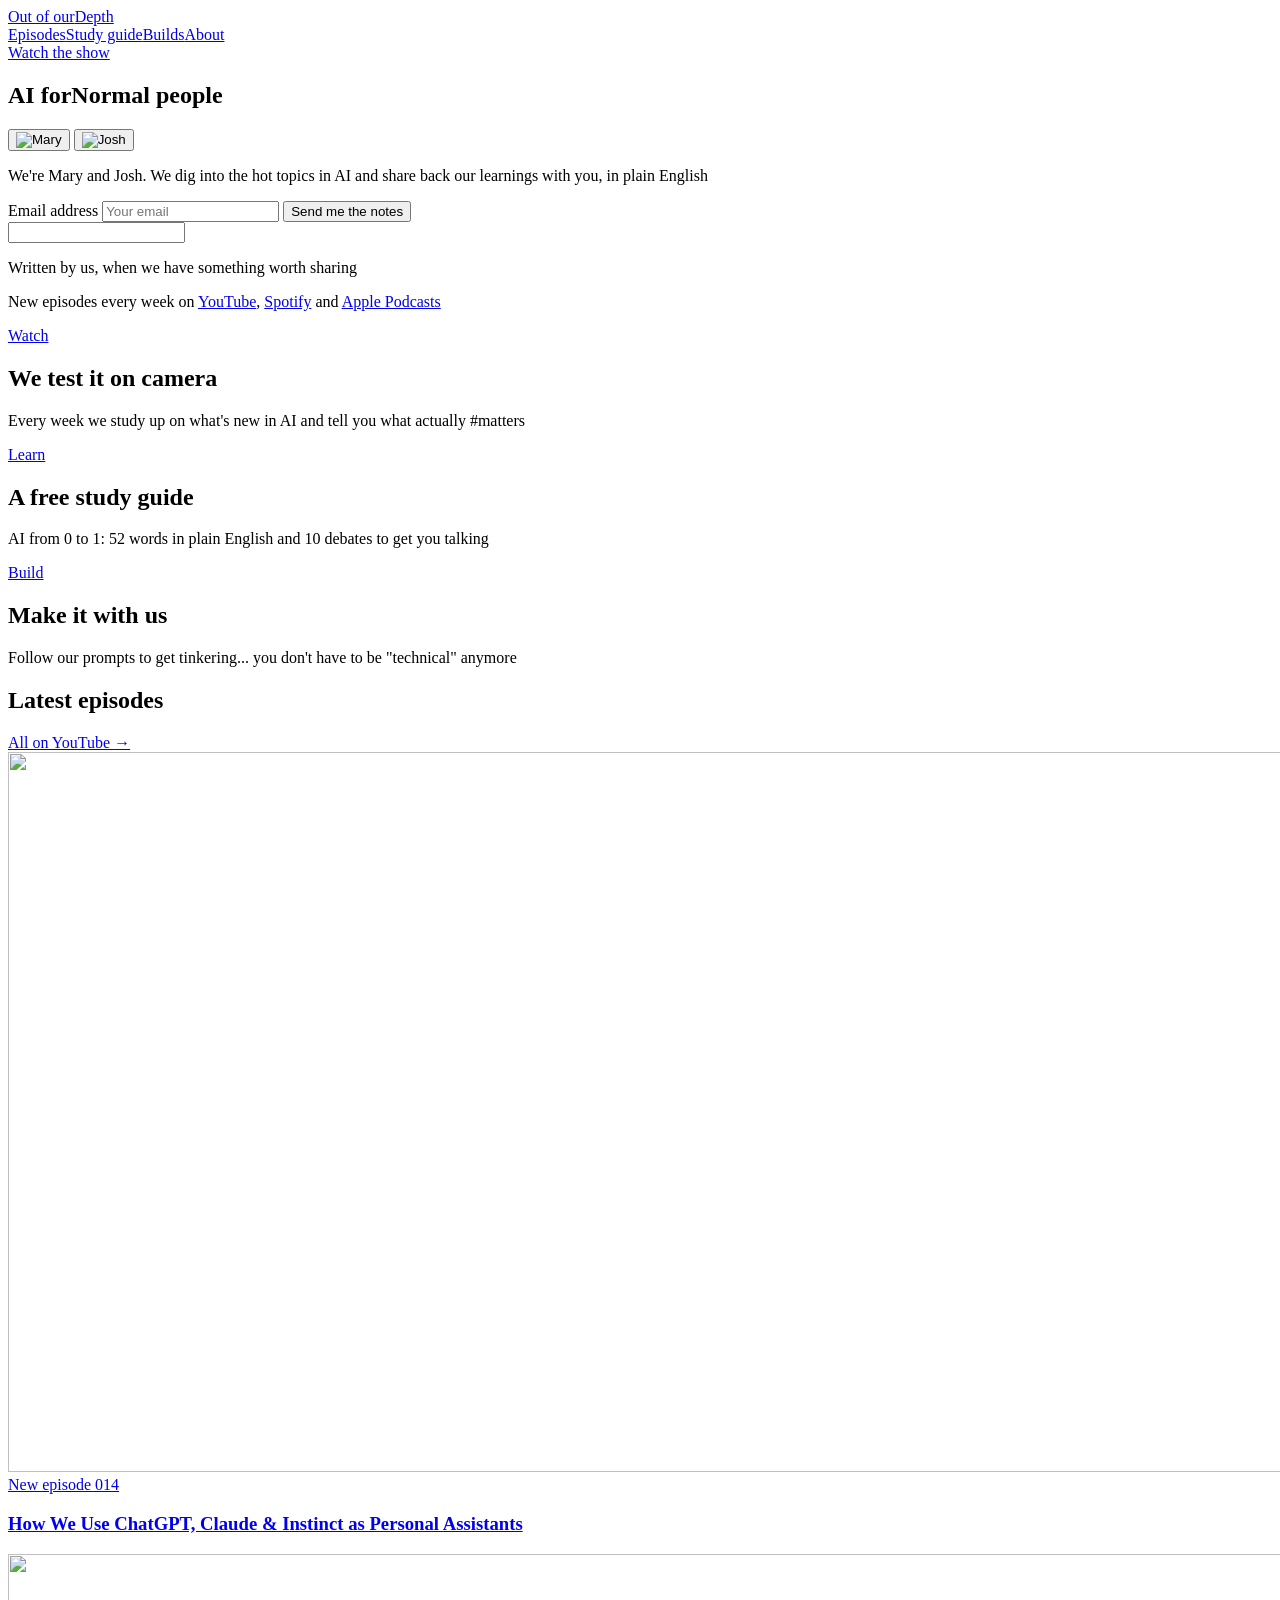
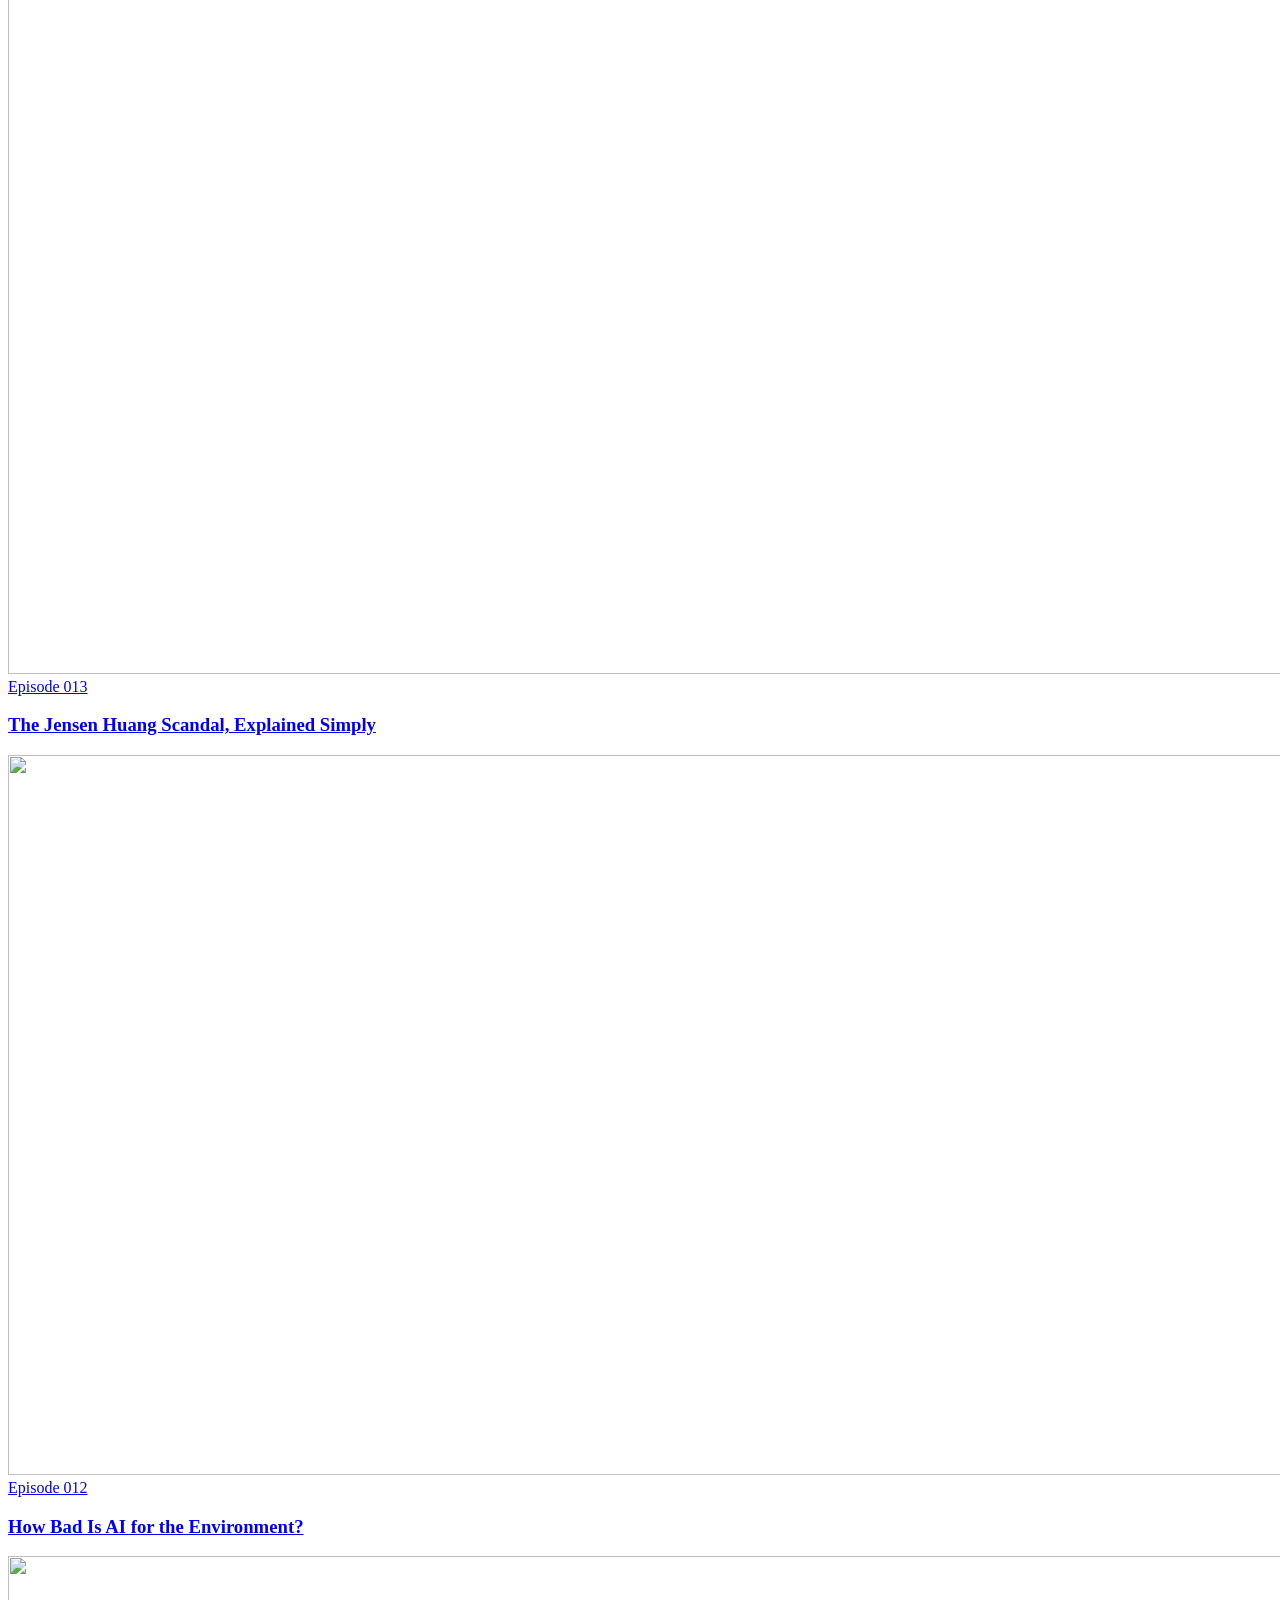
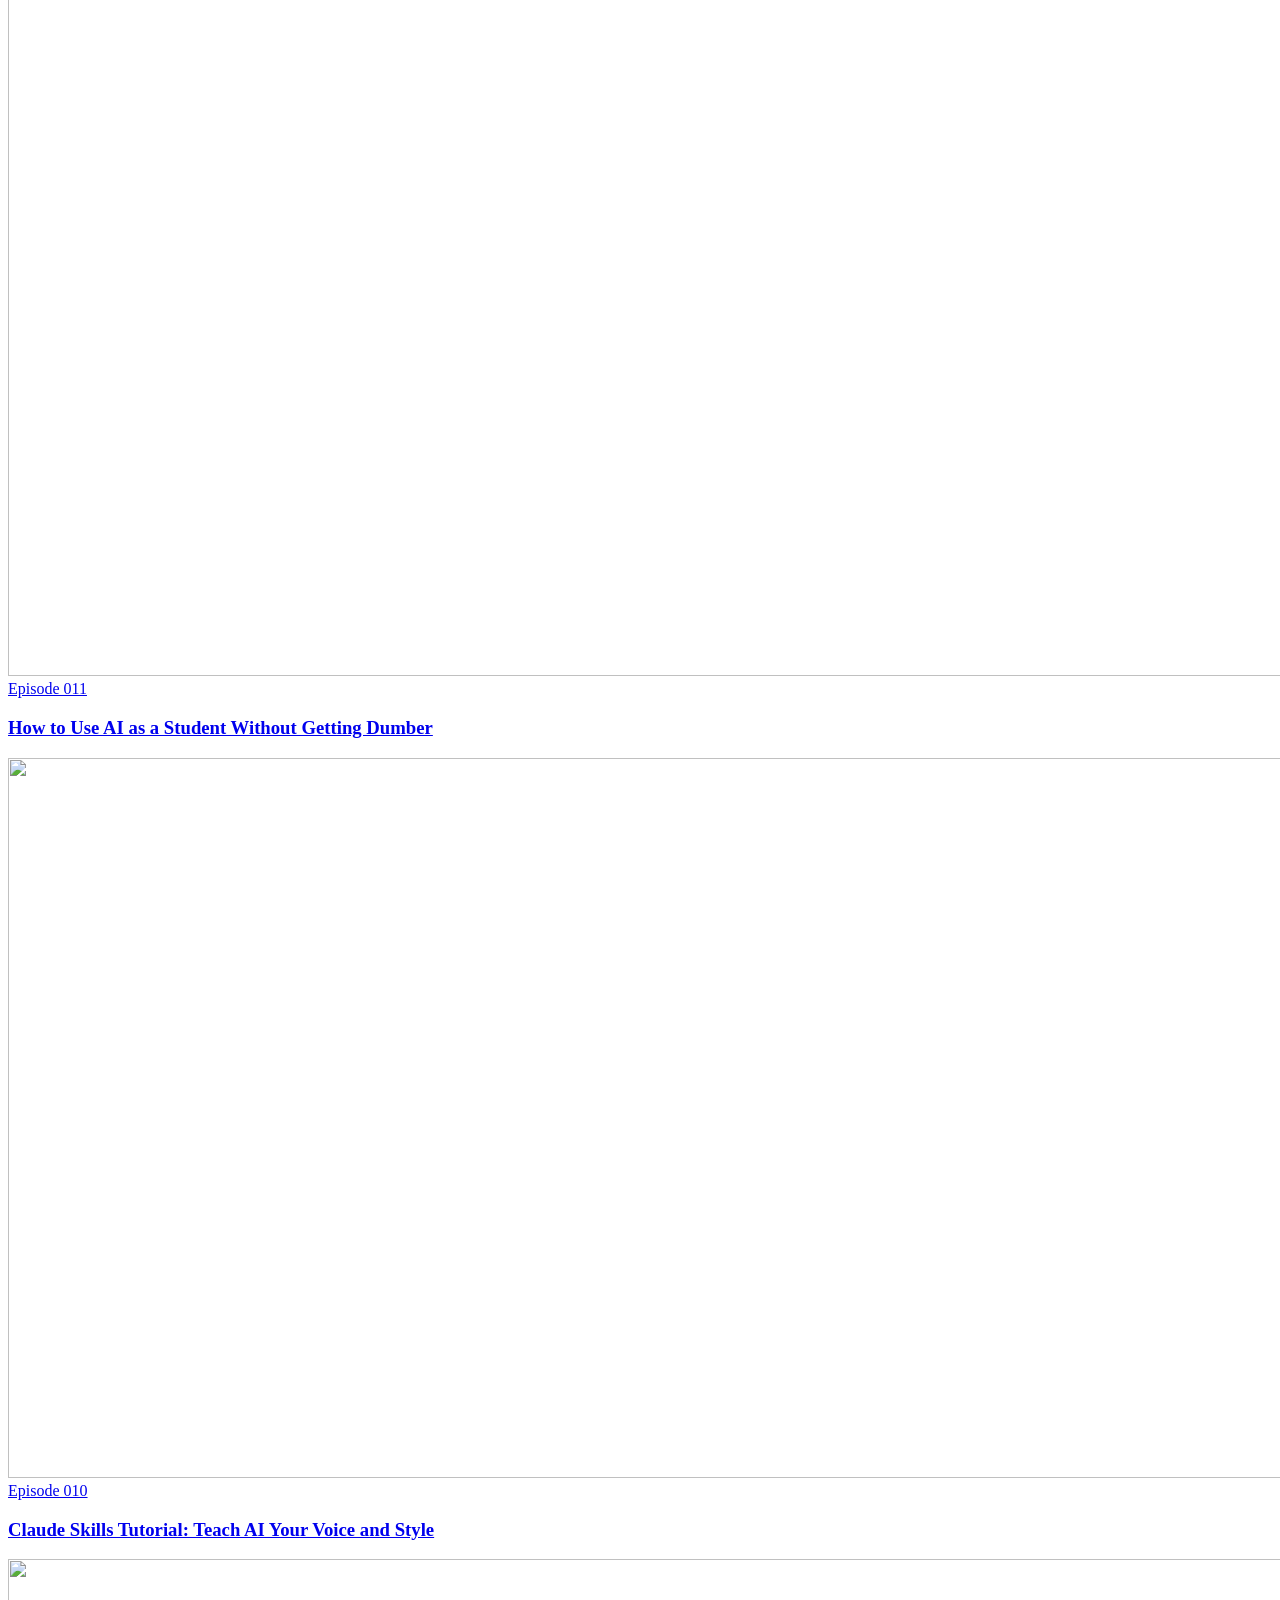
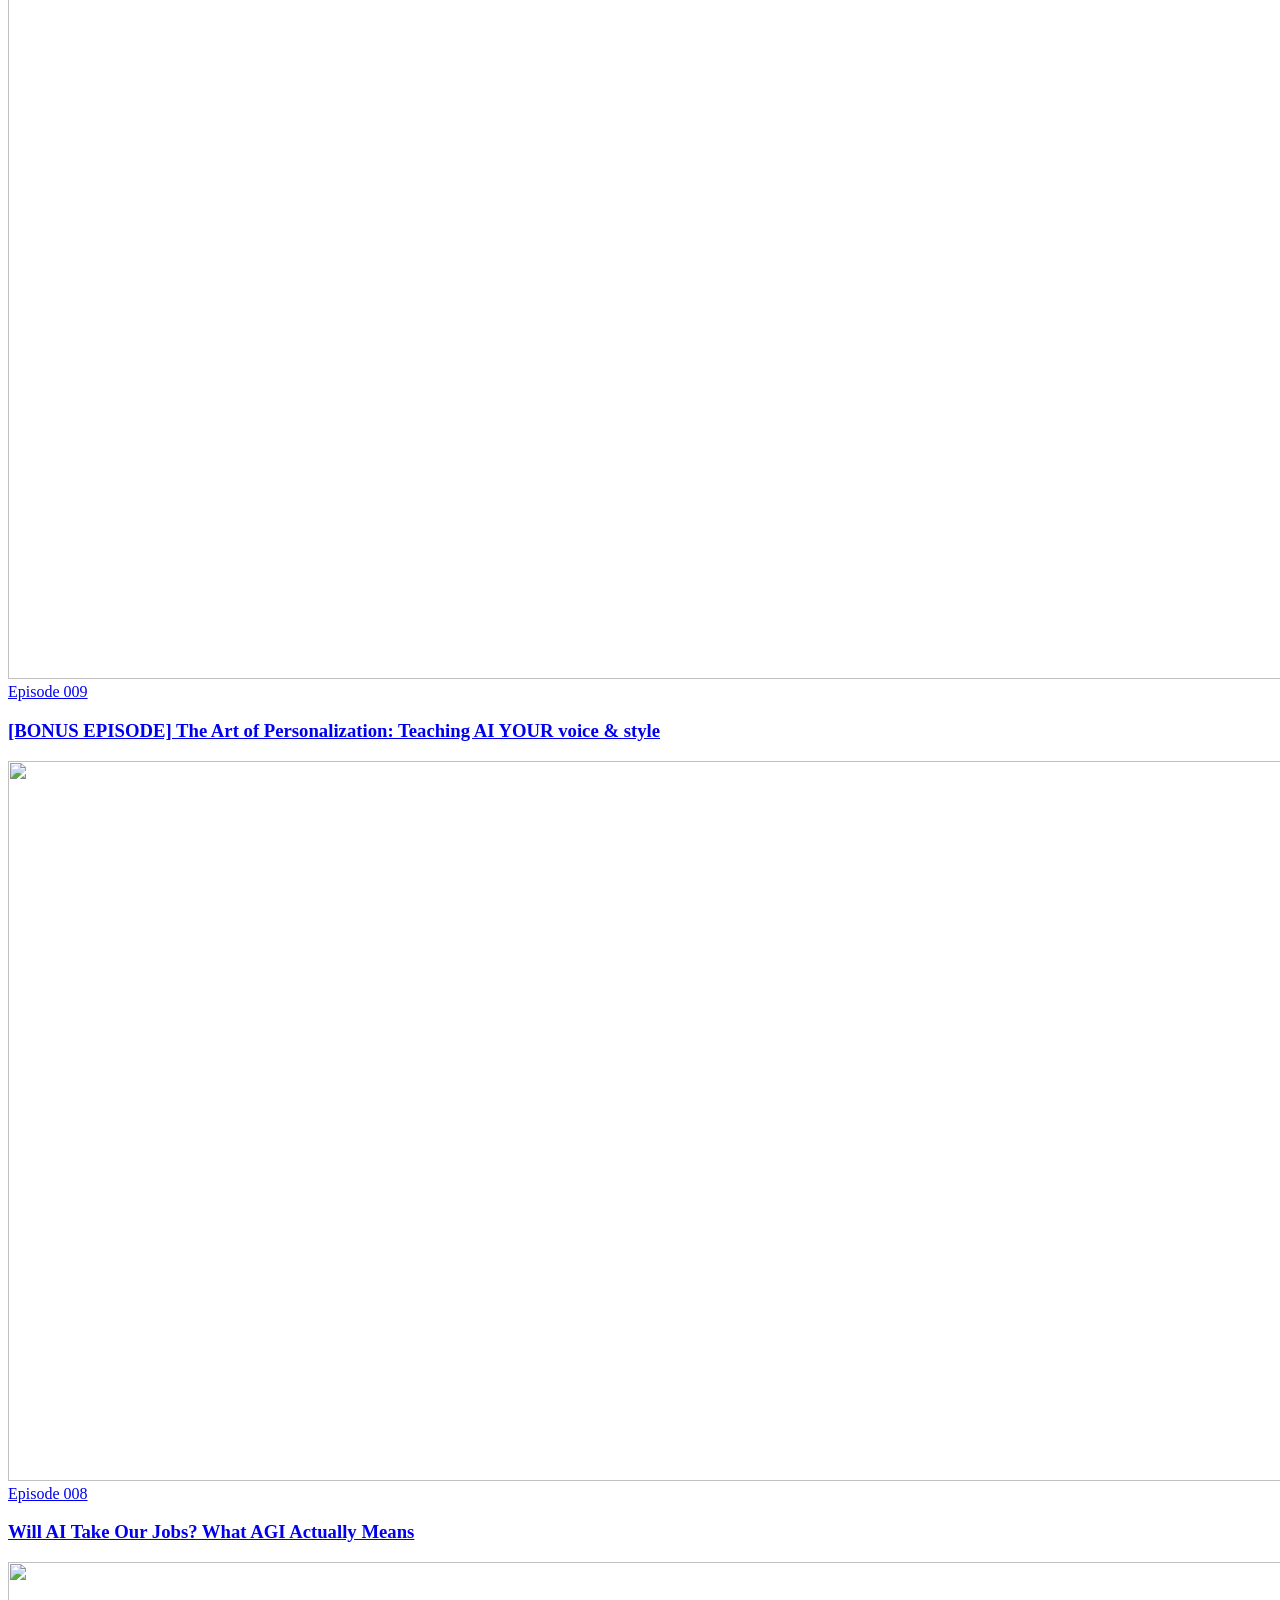
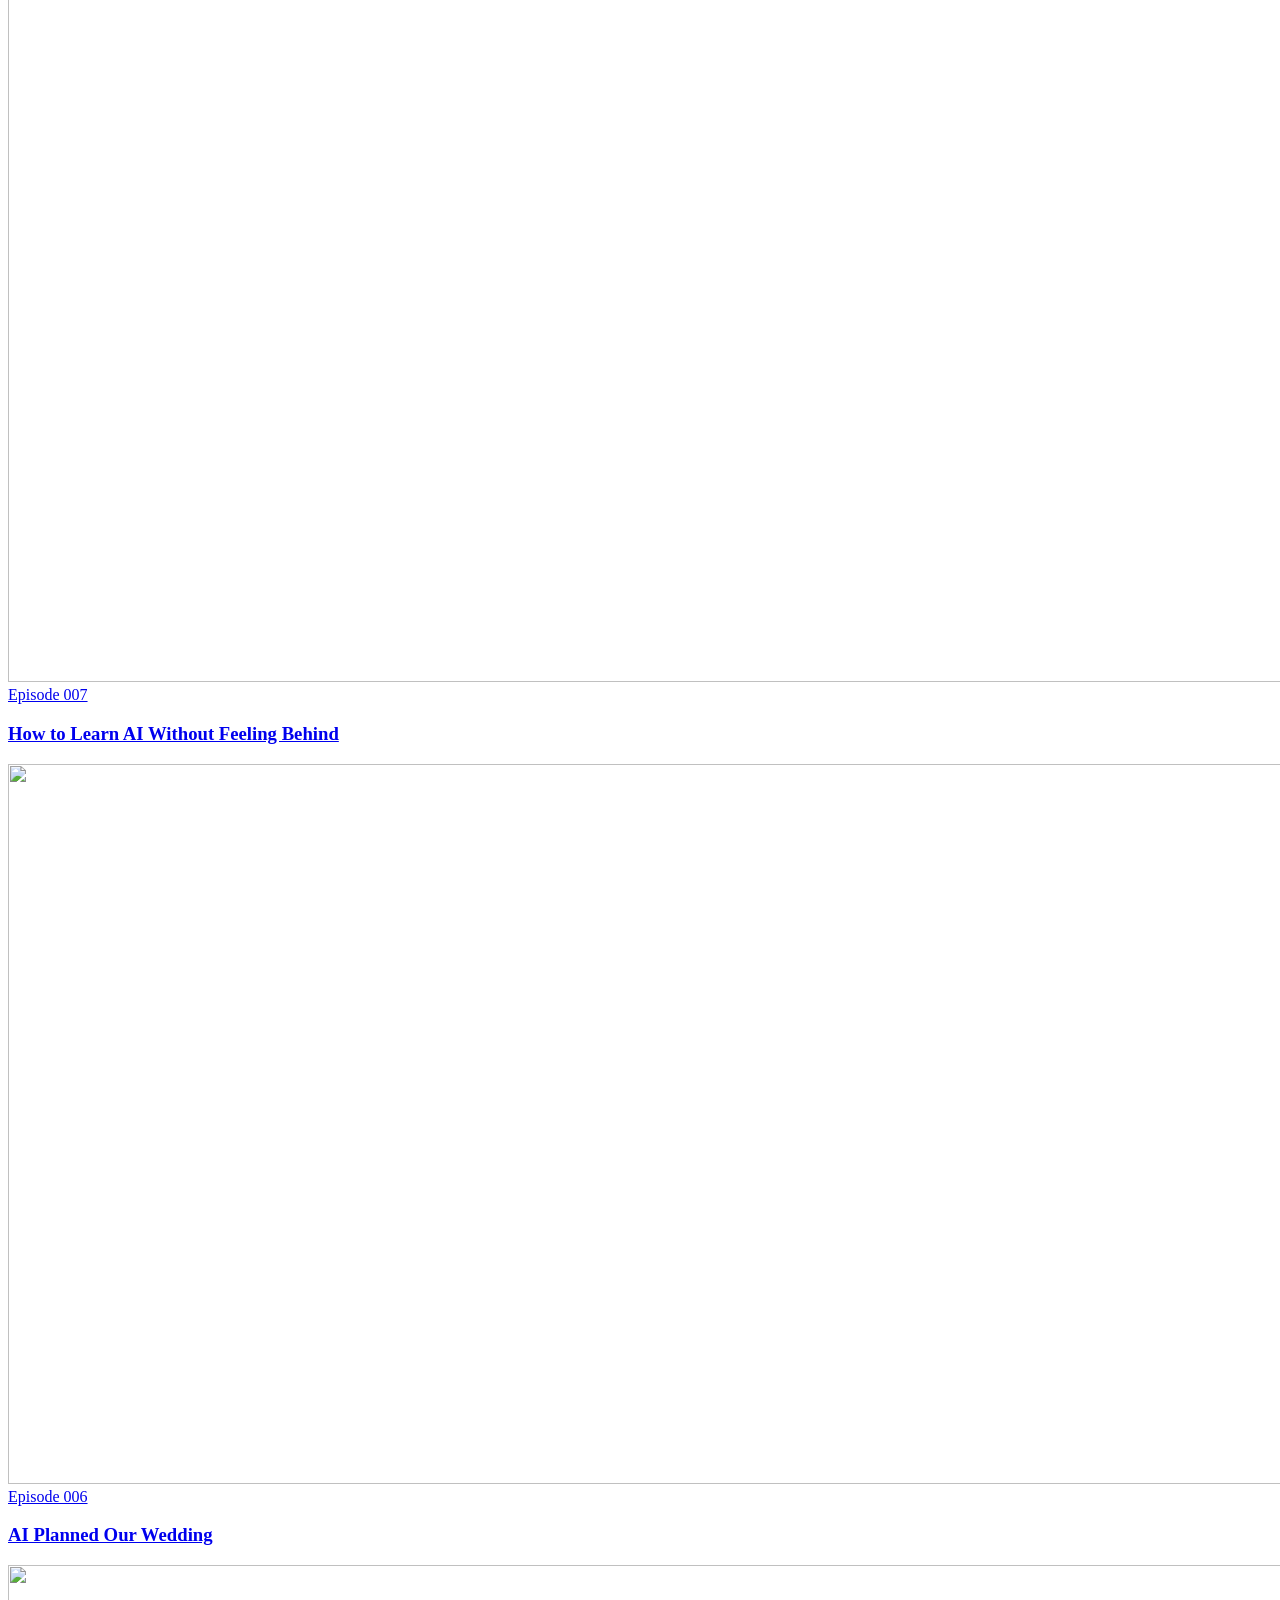
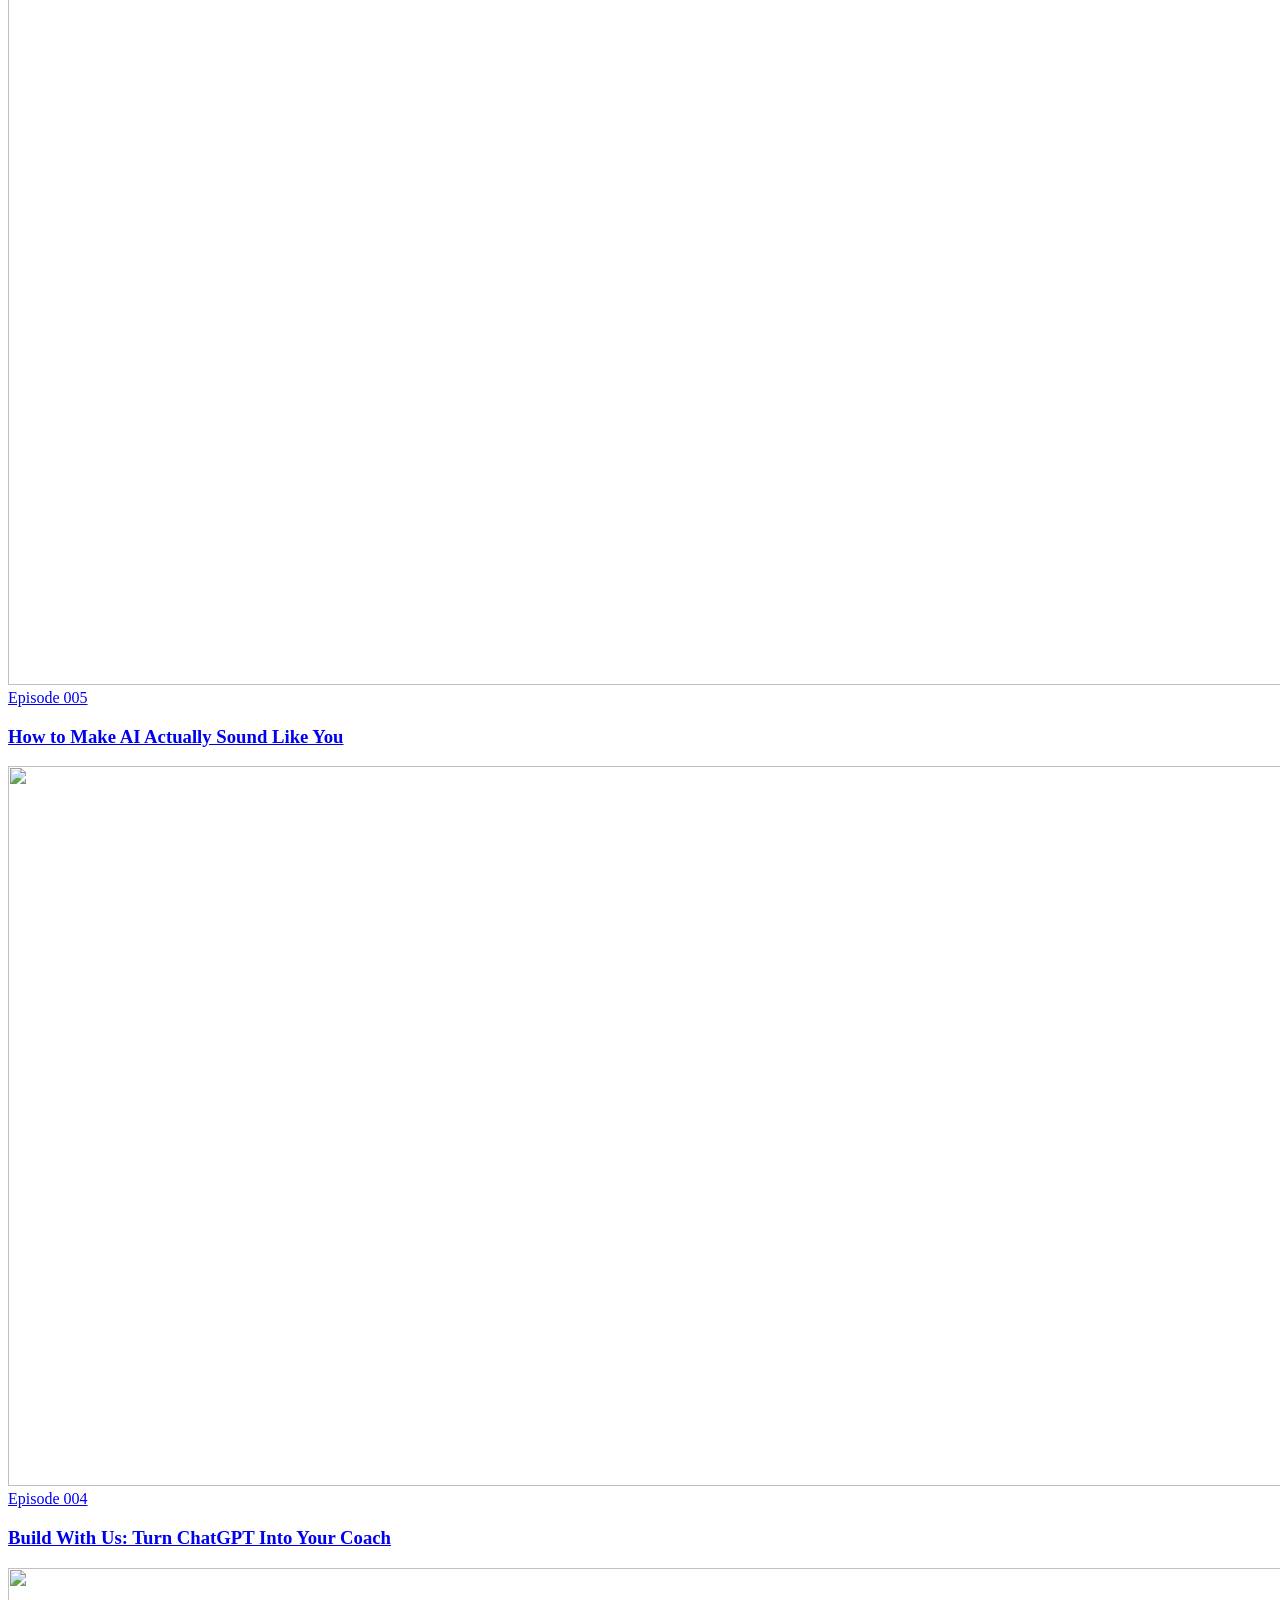
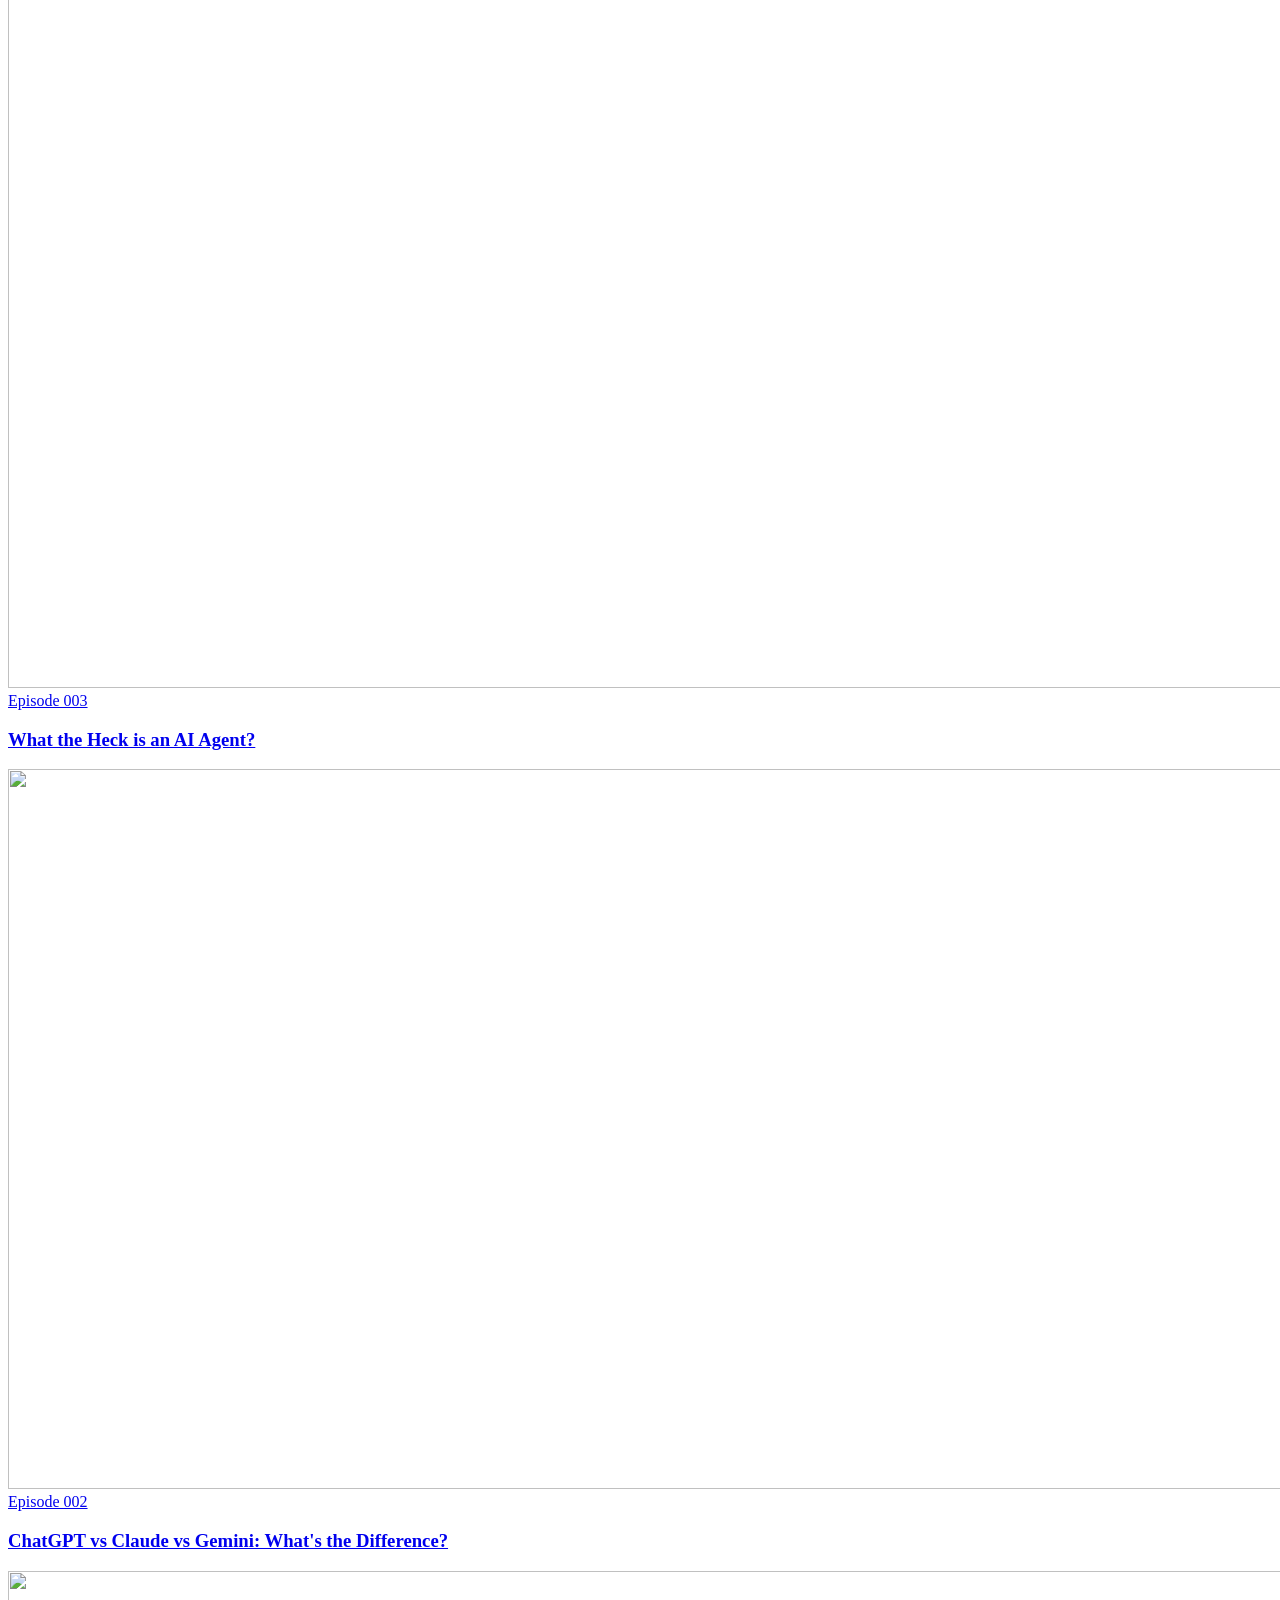
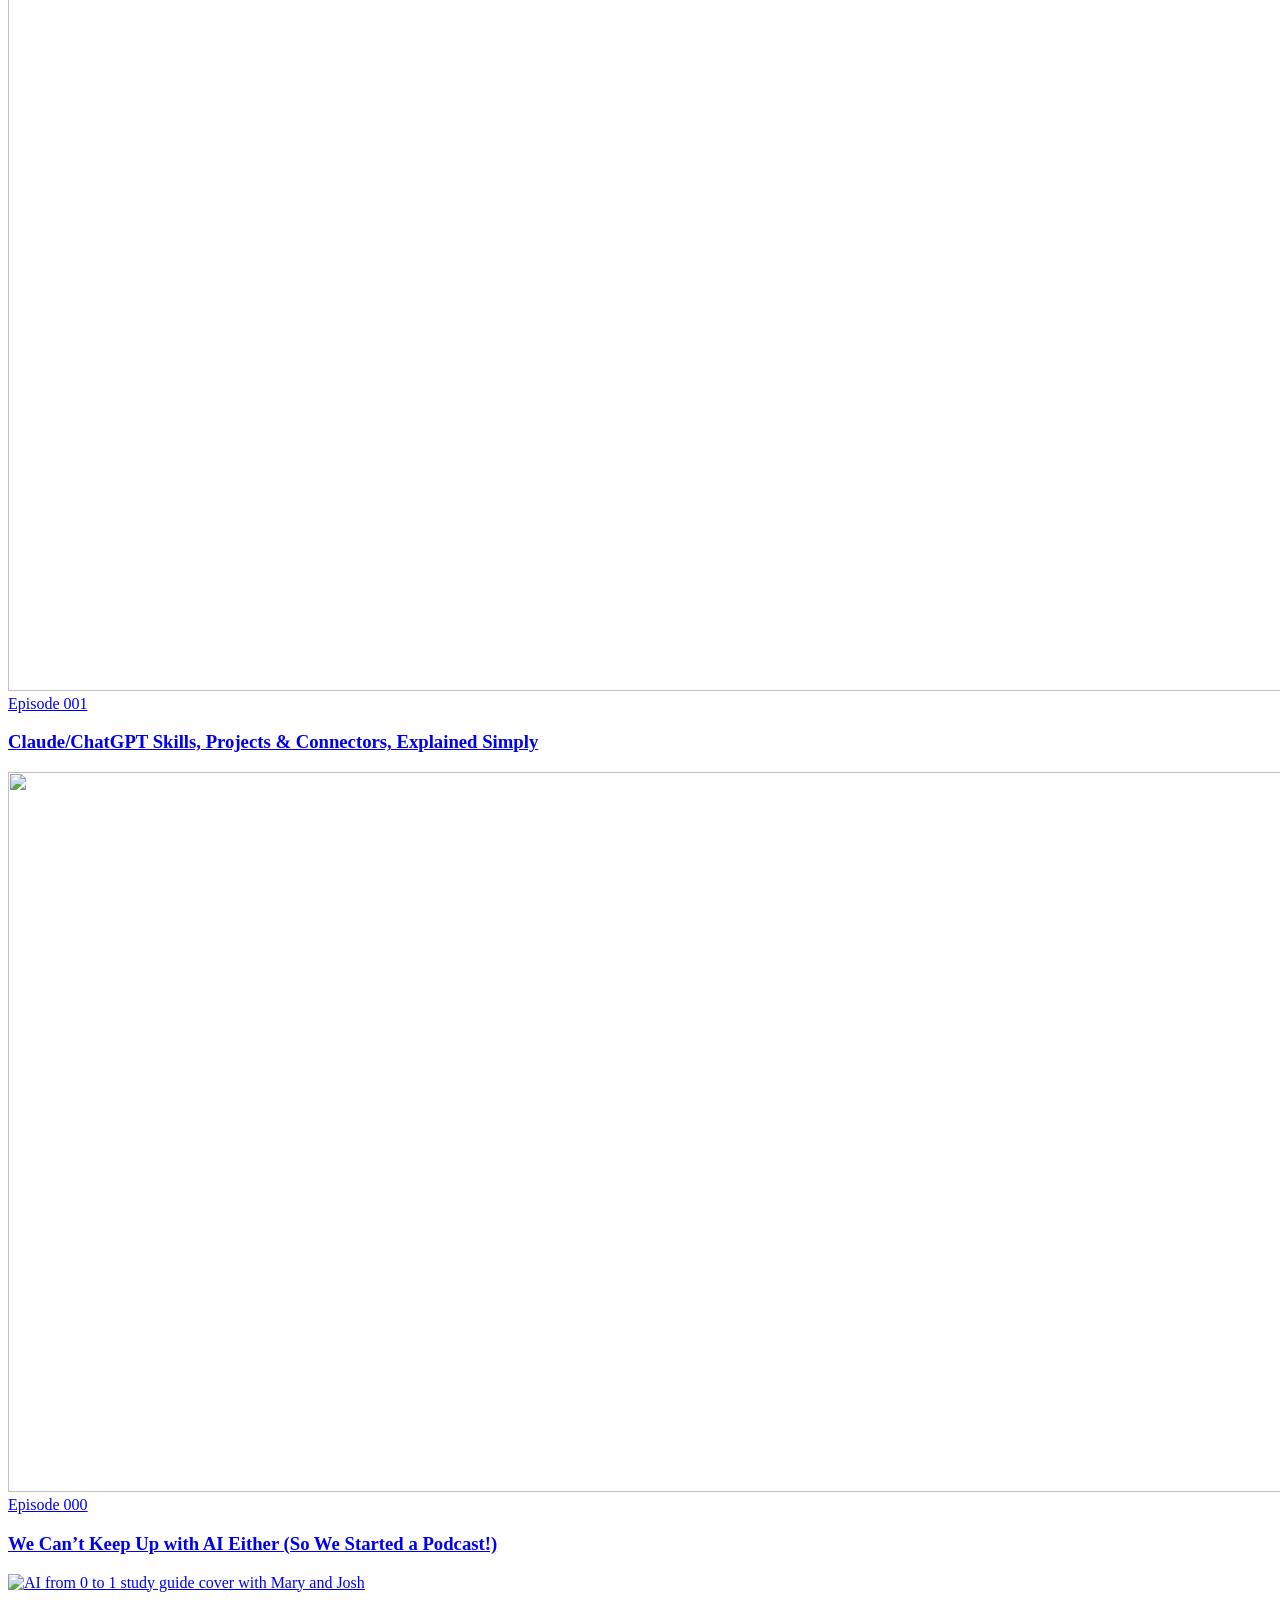
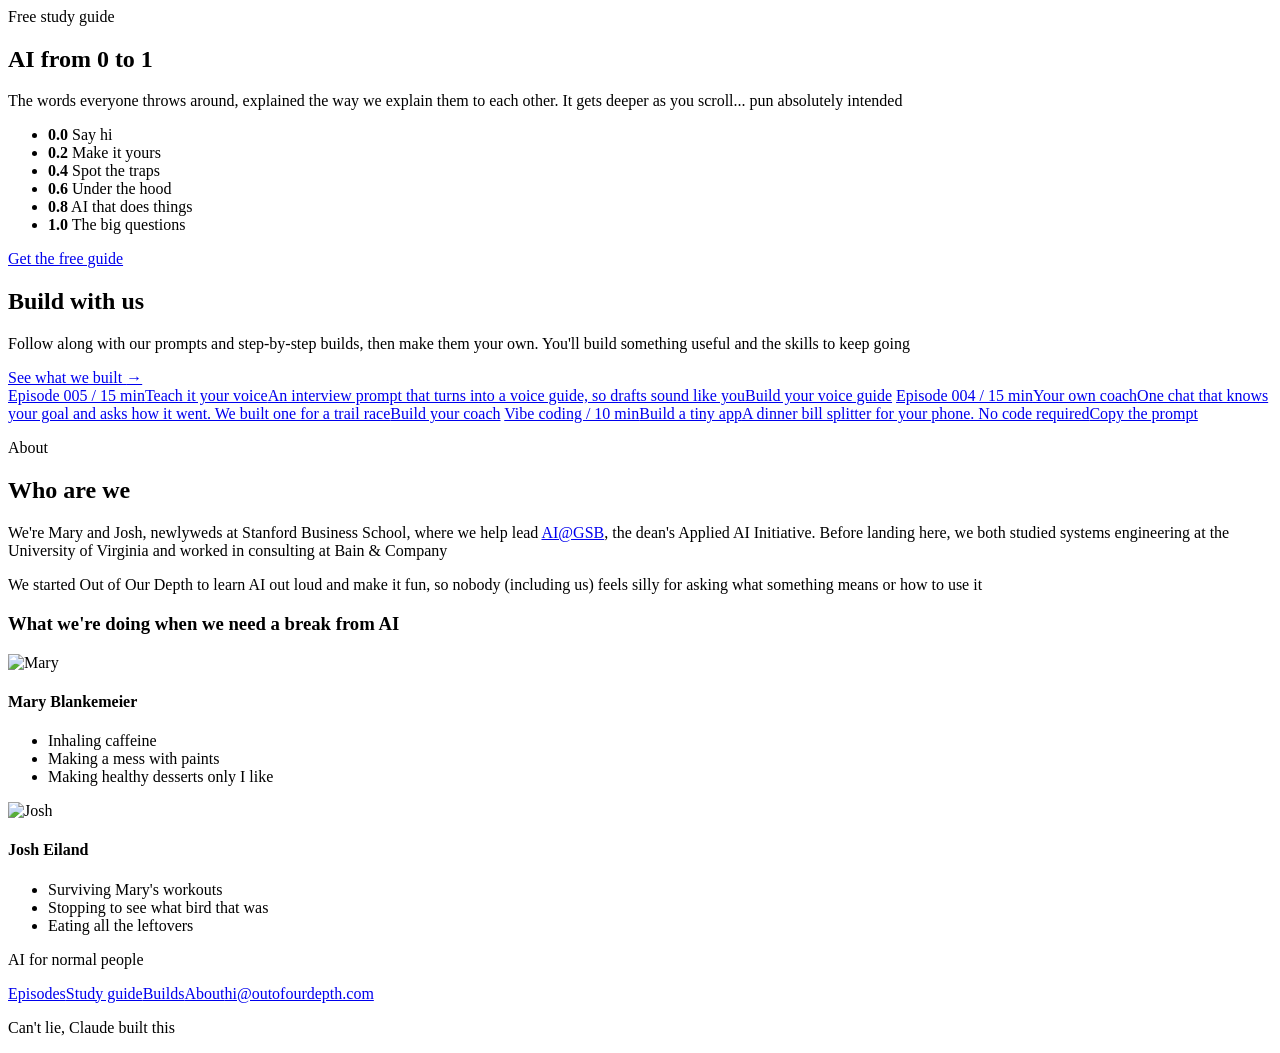
==== commit fb4ea9c2: "Add deep-end topics, debate follow-ups and build previews" ====
--- a/website/index.html
+++ b/website/index.html
@@ -95,7 +95,7 @@
     <section class="h-sec h-get" aria-label="What you get">
       <div class="h-wrap h-three">
         <div><p class="h-mono"><a class="h-jump" href="#episodes">Watch</a></p><h2>We test it on camera</h2><p>Every week we study up on what's new in AI and tell you what actually #matters</p></div>
-        <div><p class="h-mono"><a class="h-jump" href="#learn">Learn</a></p><h2>A free study guide</h2><p>AI from 0 to 1: 50 words in plain English and 10 debates to get you talking</p></div>
+        <div><p class="h-mono"><a class="h-jump" href="#learn">Learn</a></p><h2>A free study guide</h2><p>AI from 0 to 1: 52 words in plain English and 10 debates to get you talking</p></div>
         <div><p class="h-mono"><a class="h-jump" href="#build">Build</a></p><h2>Make it with us</h2><p>Follow our prompts to get tinkering... you don't have to be "technical" anymore</p></div>
       </div>
     </section>
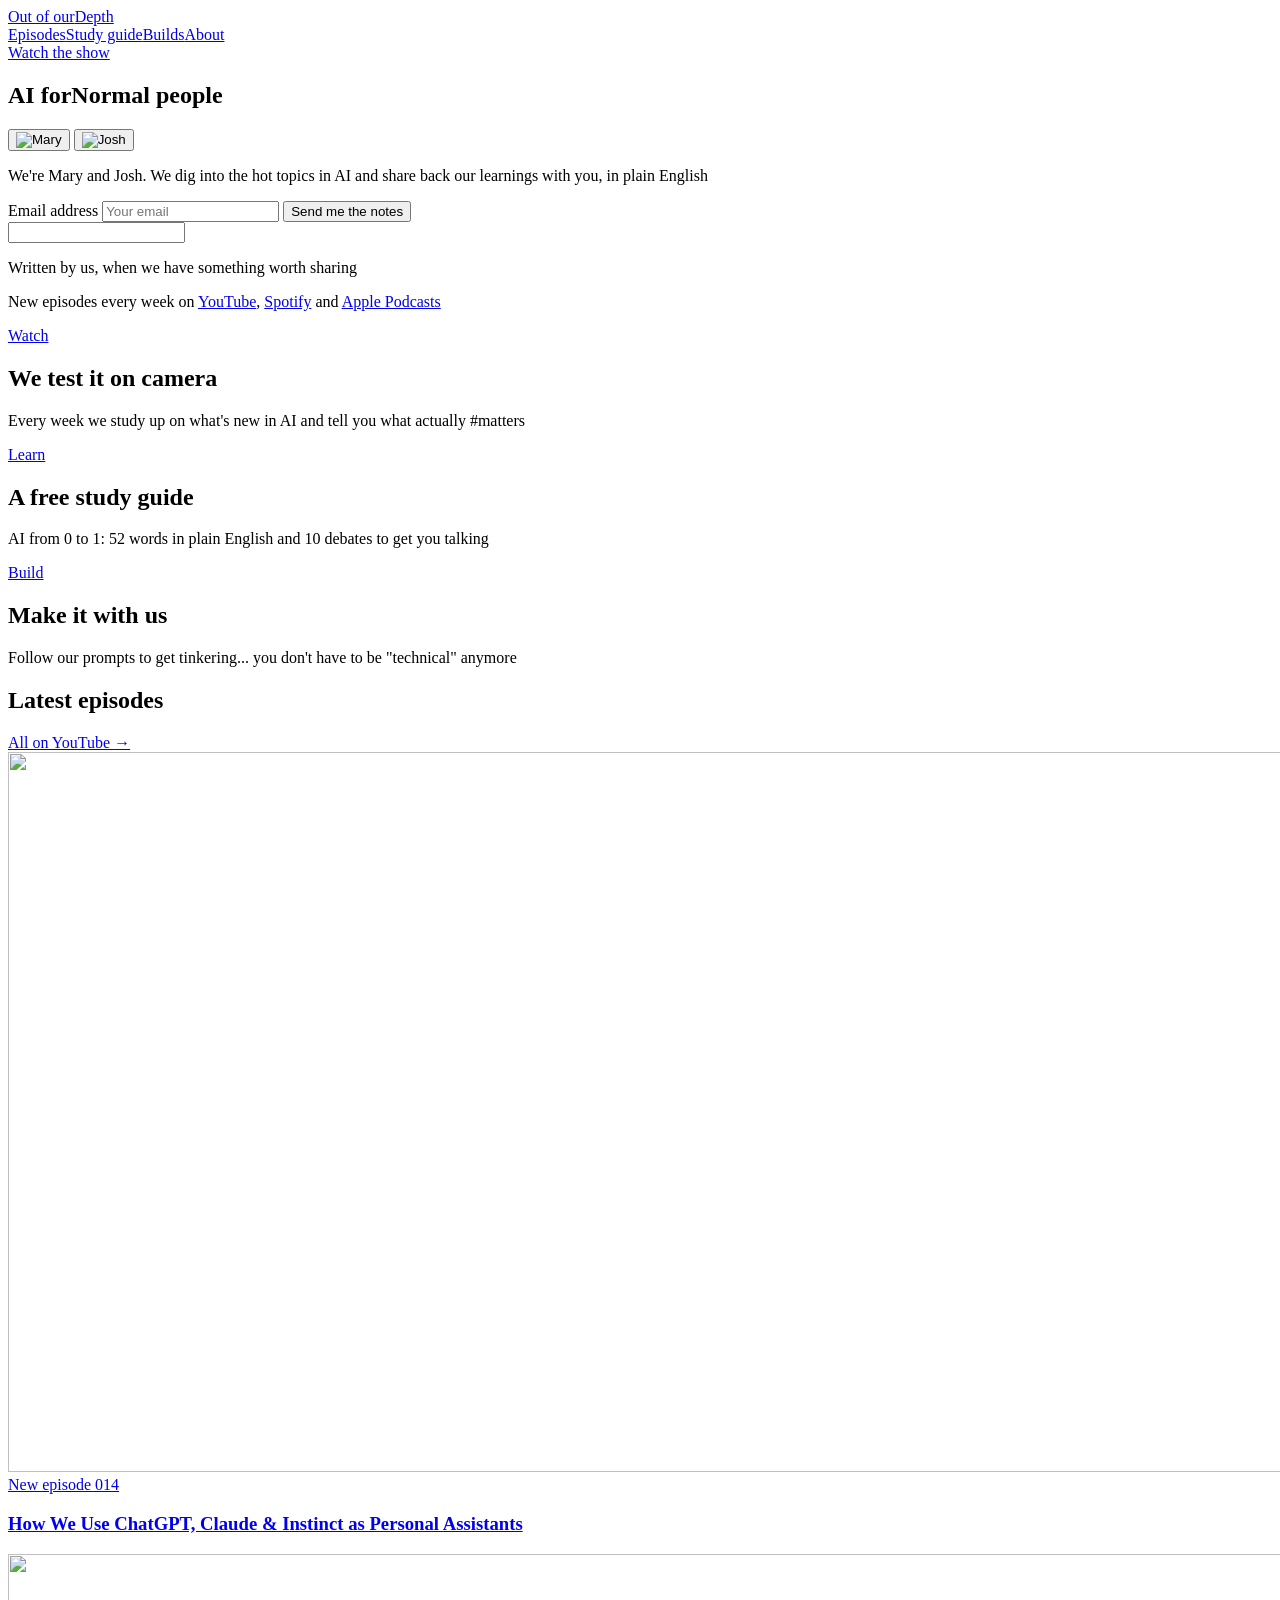
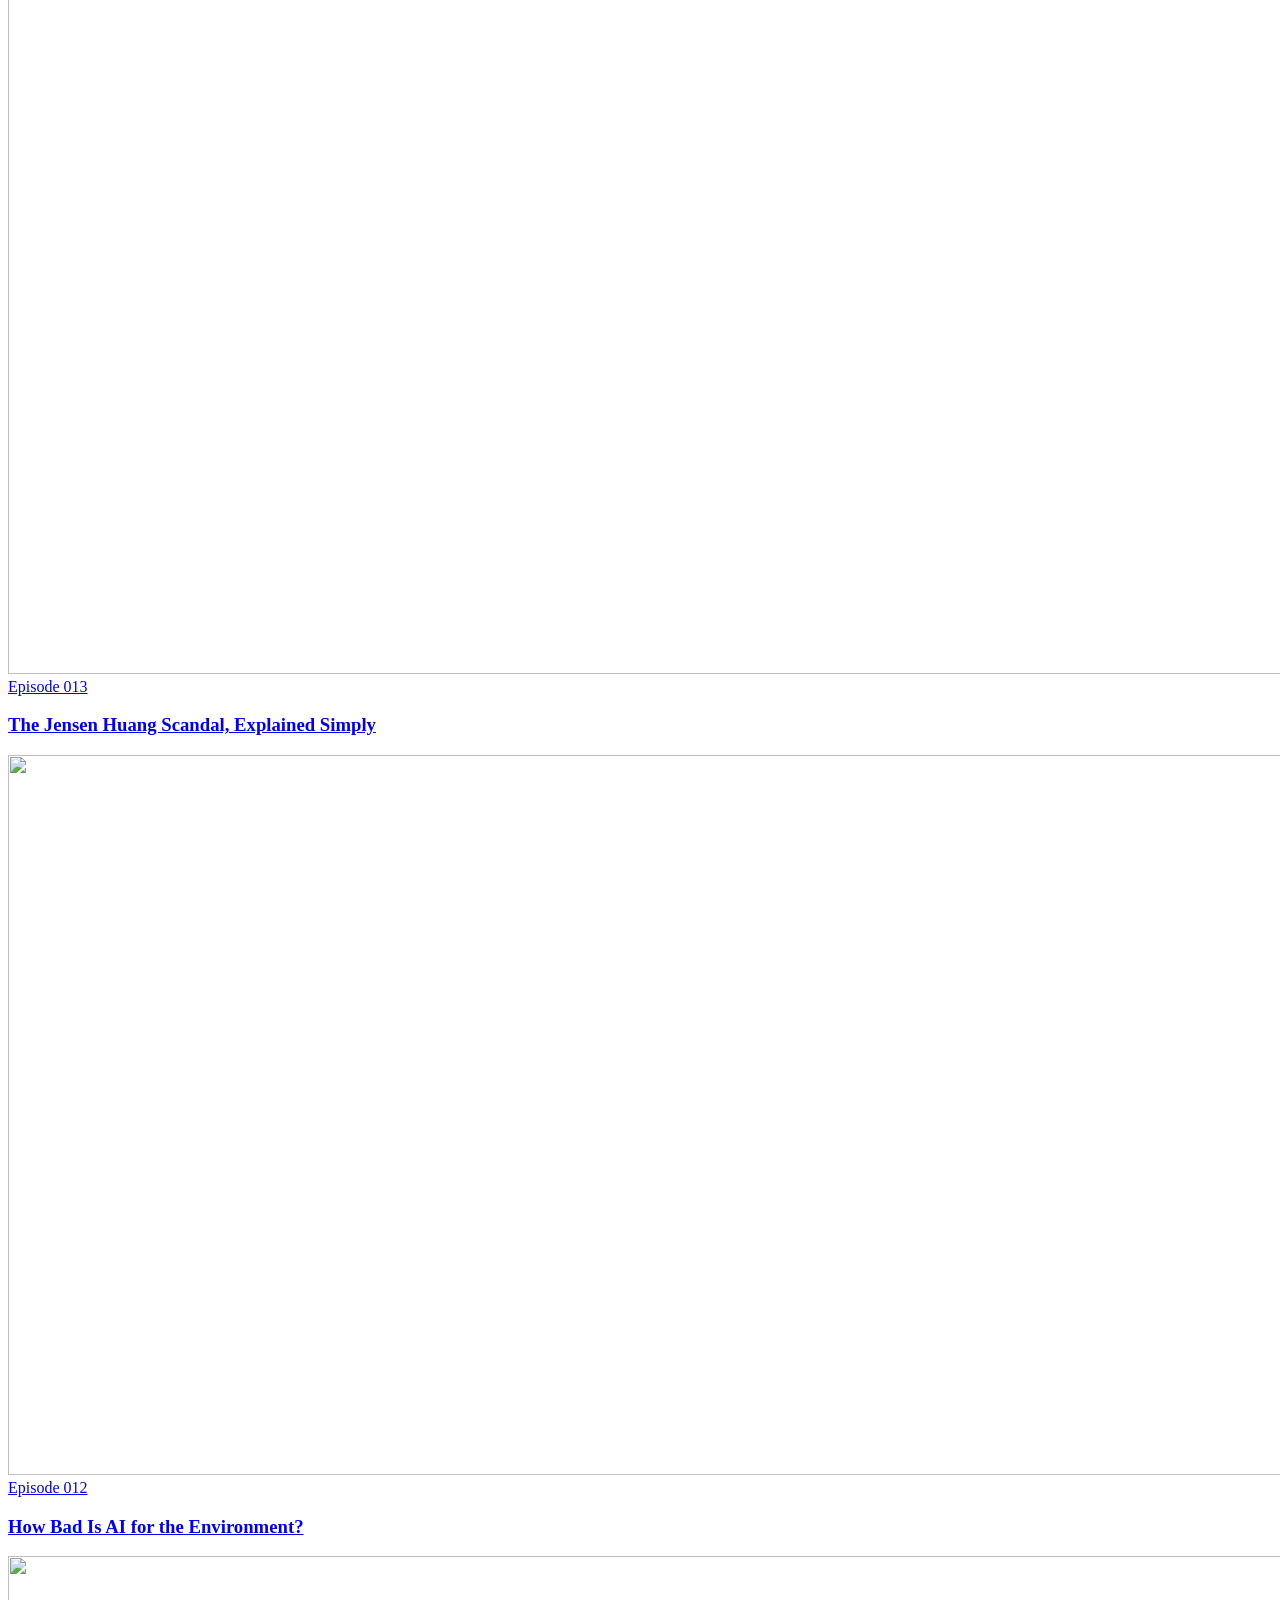
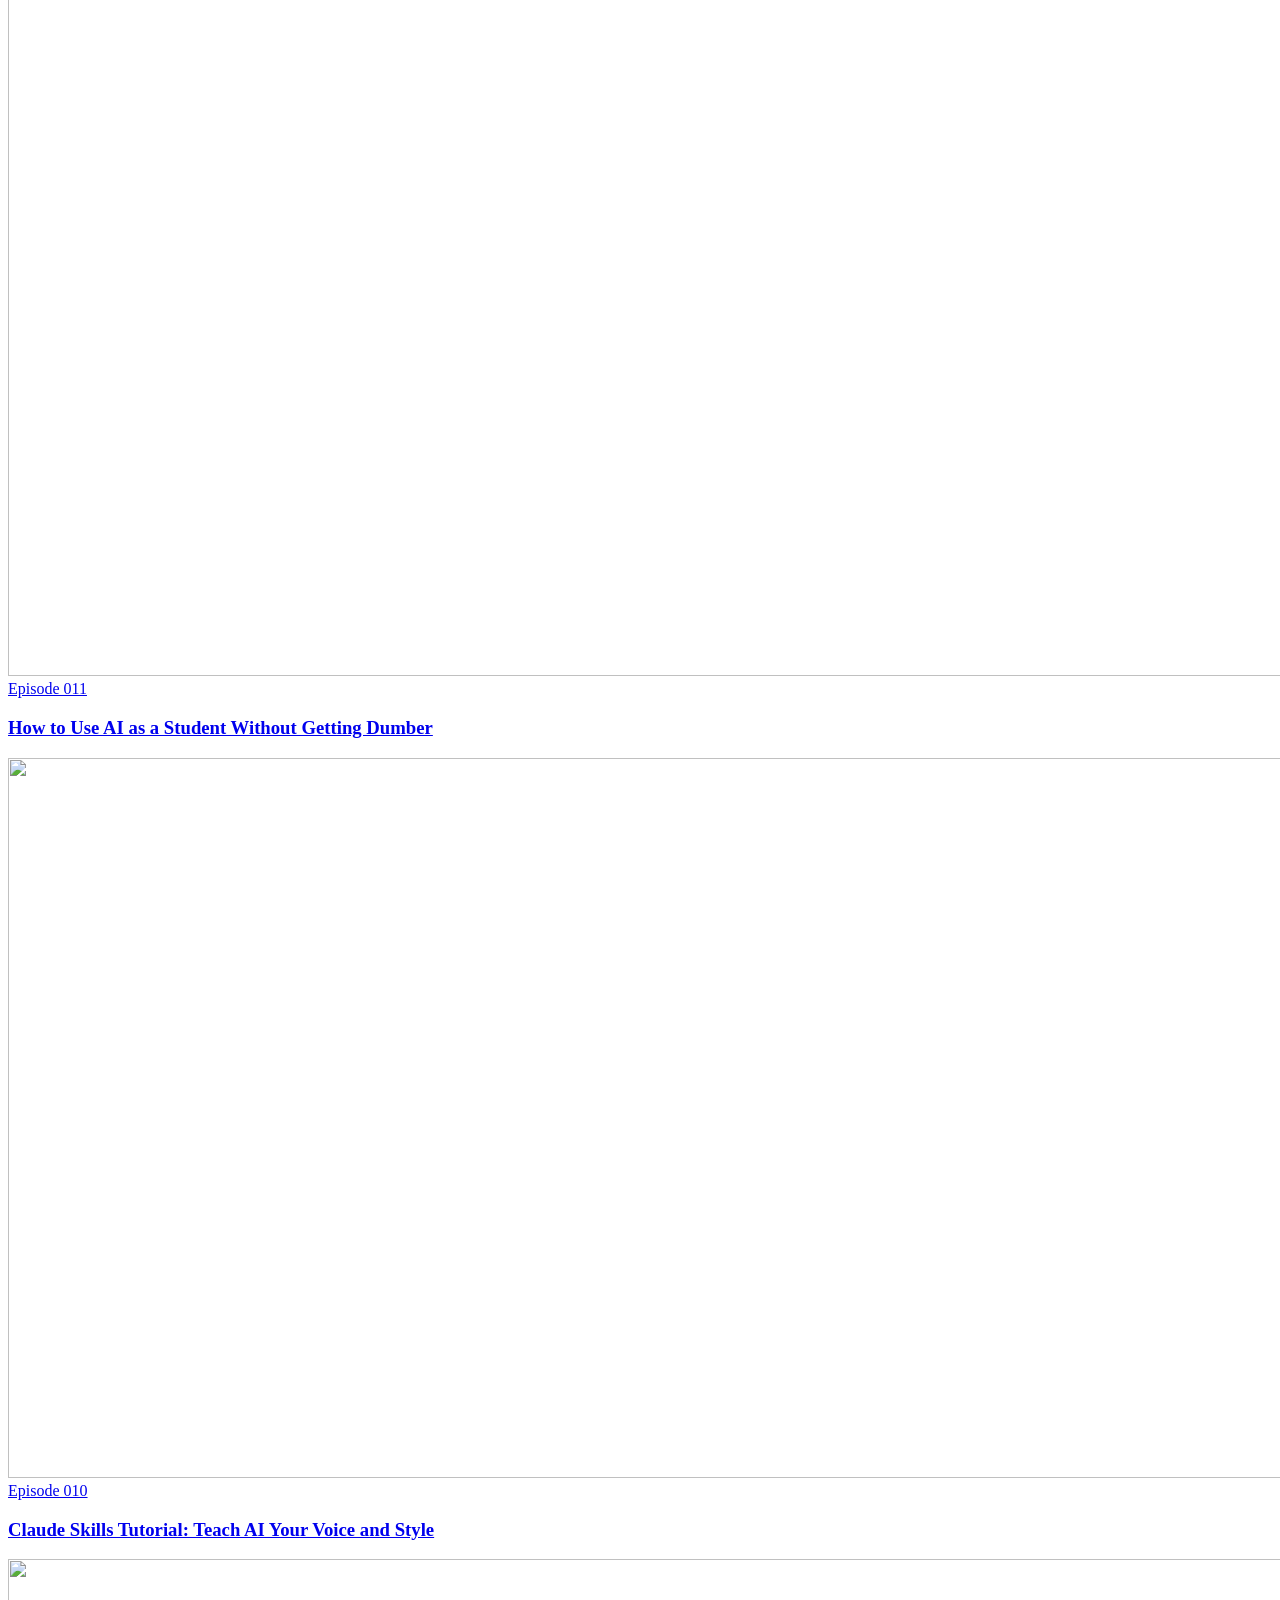
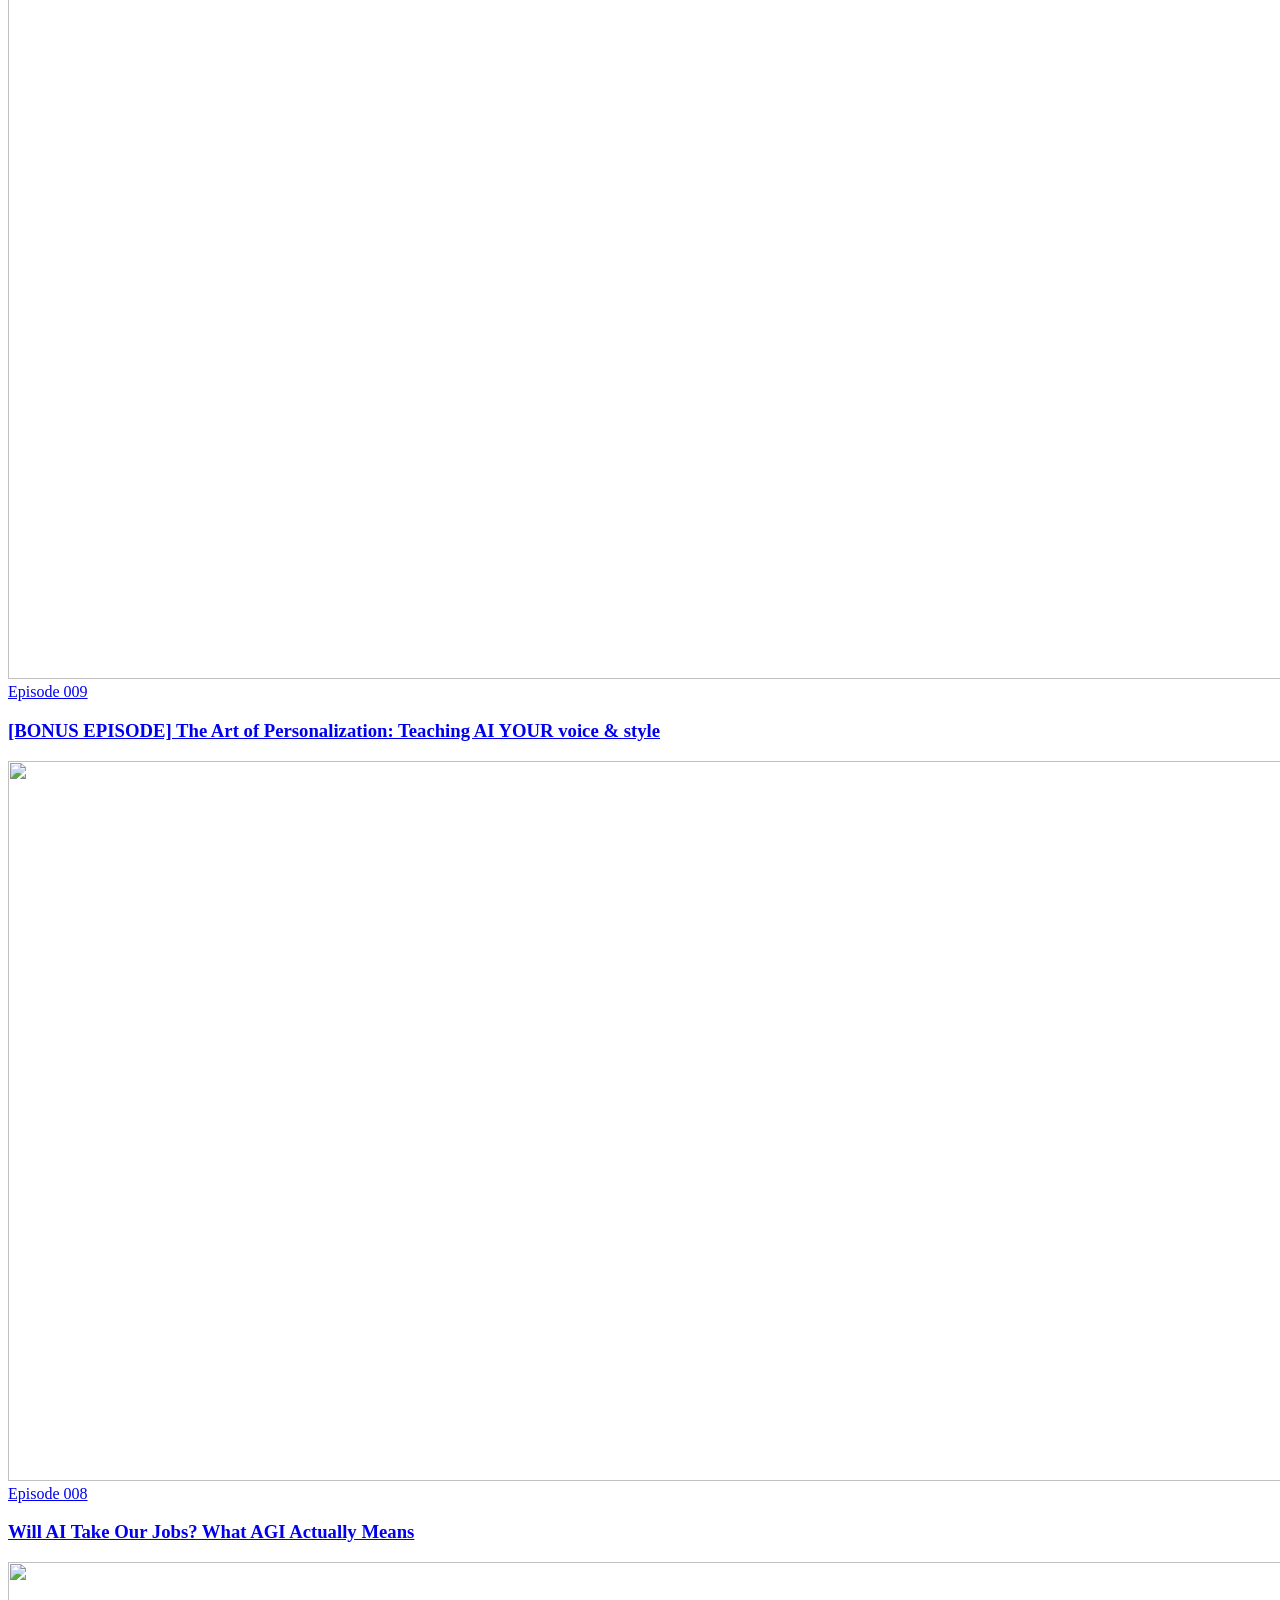
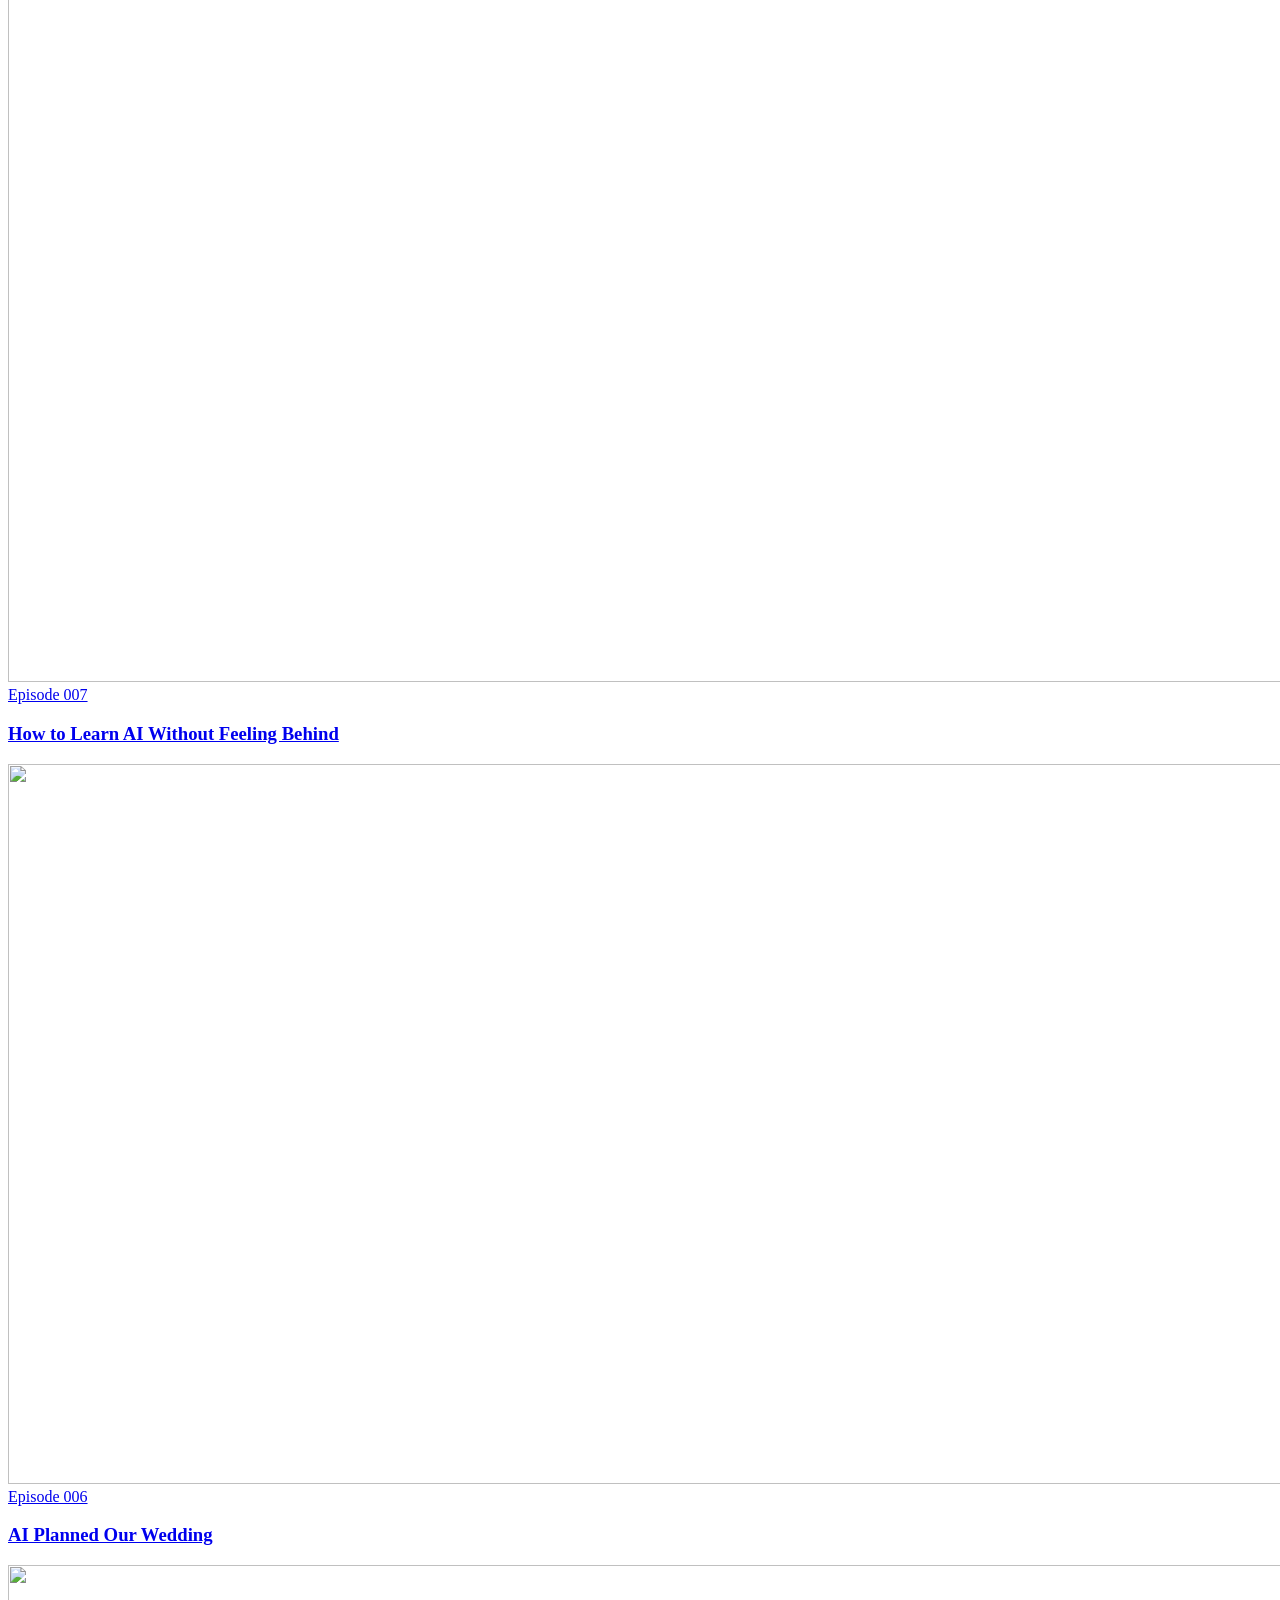
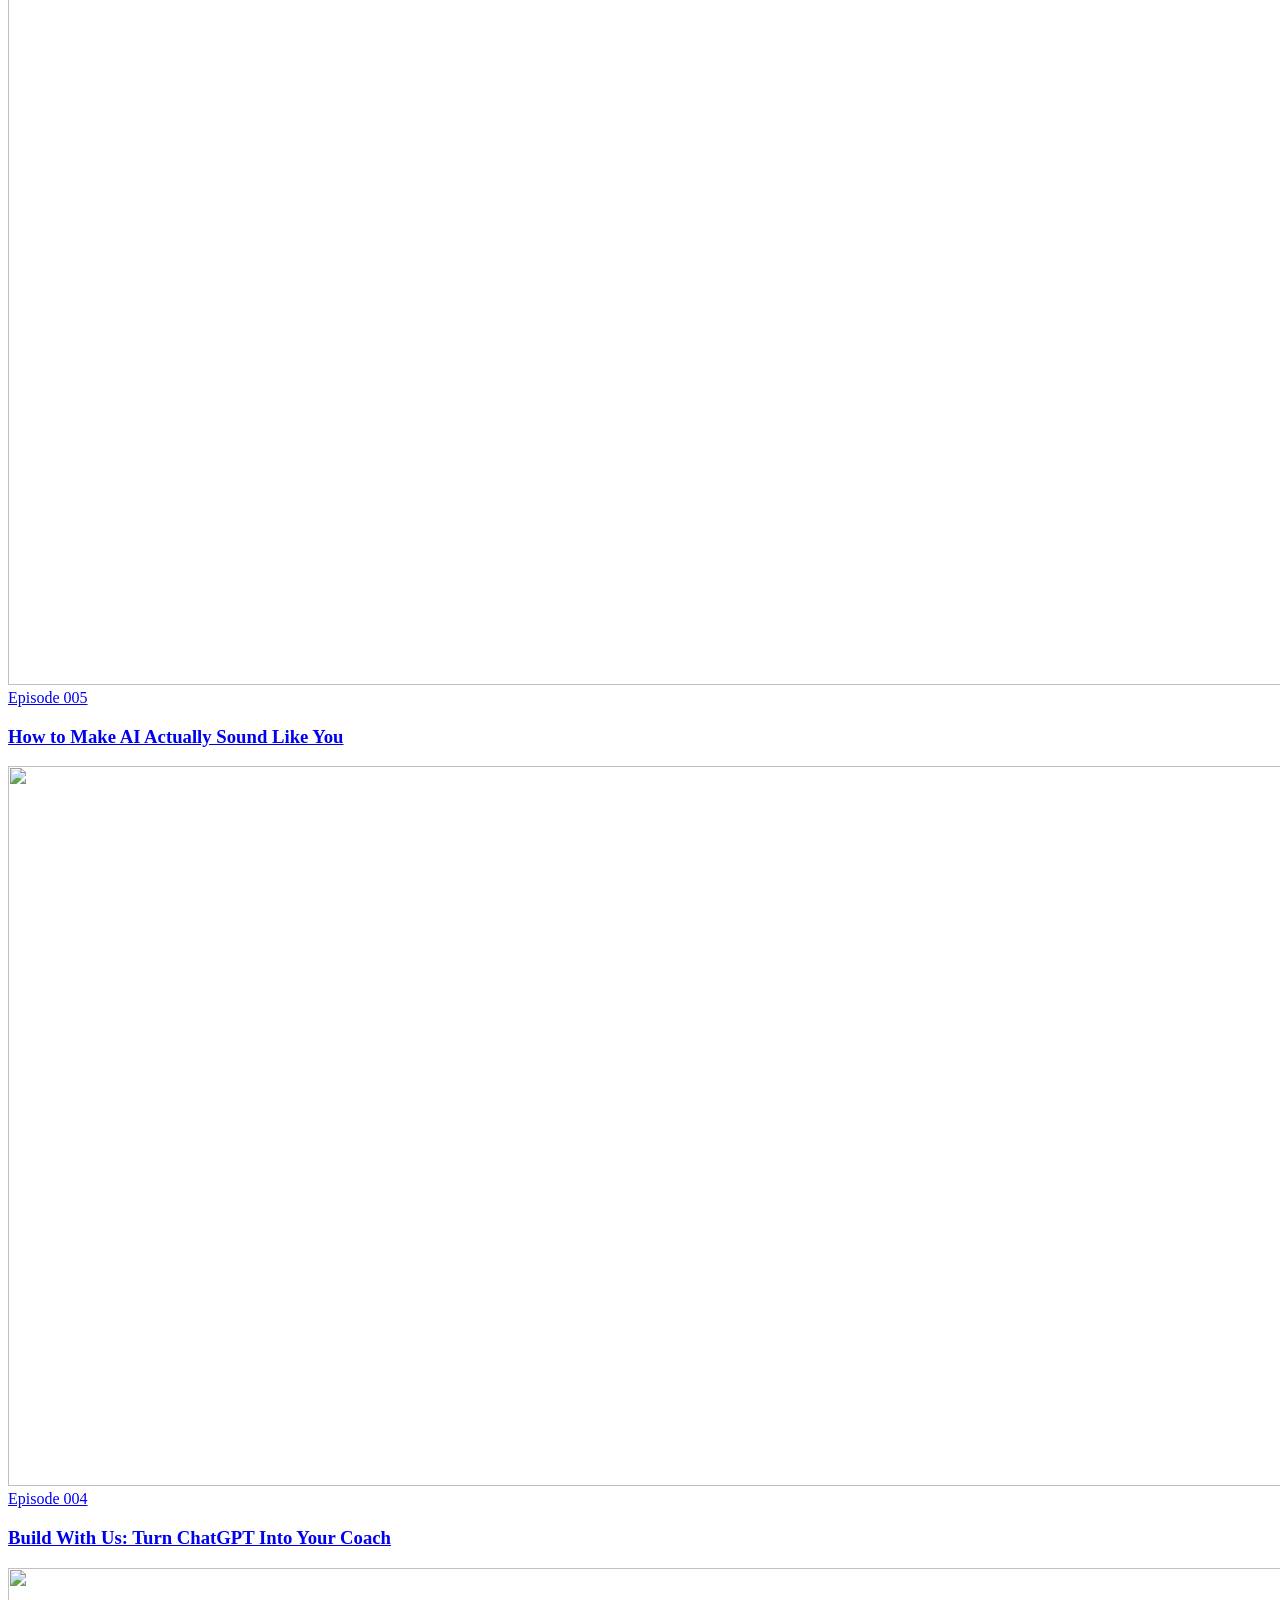
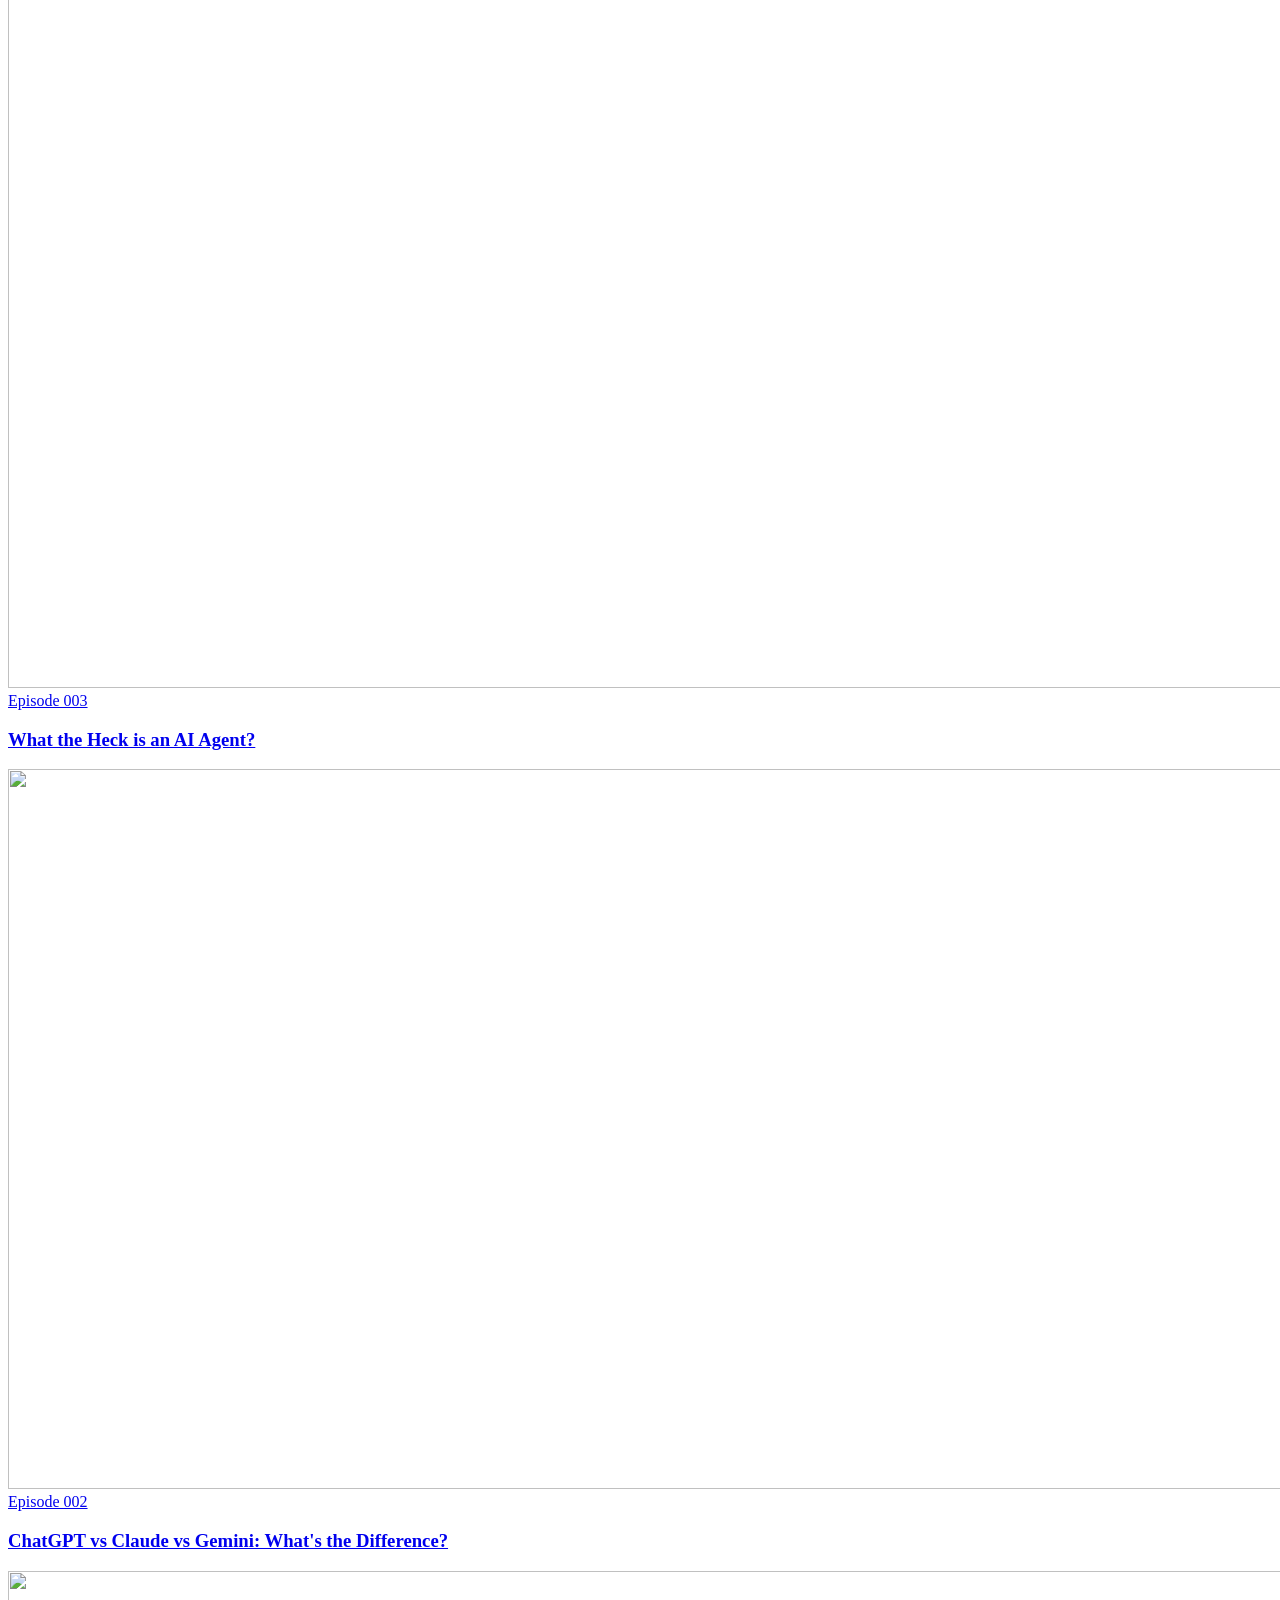
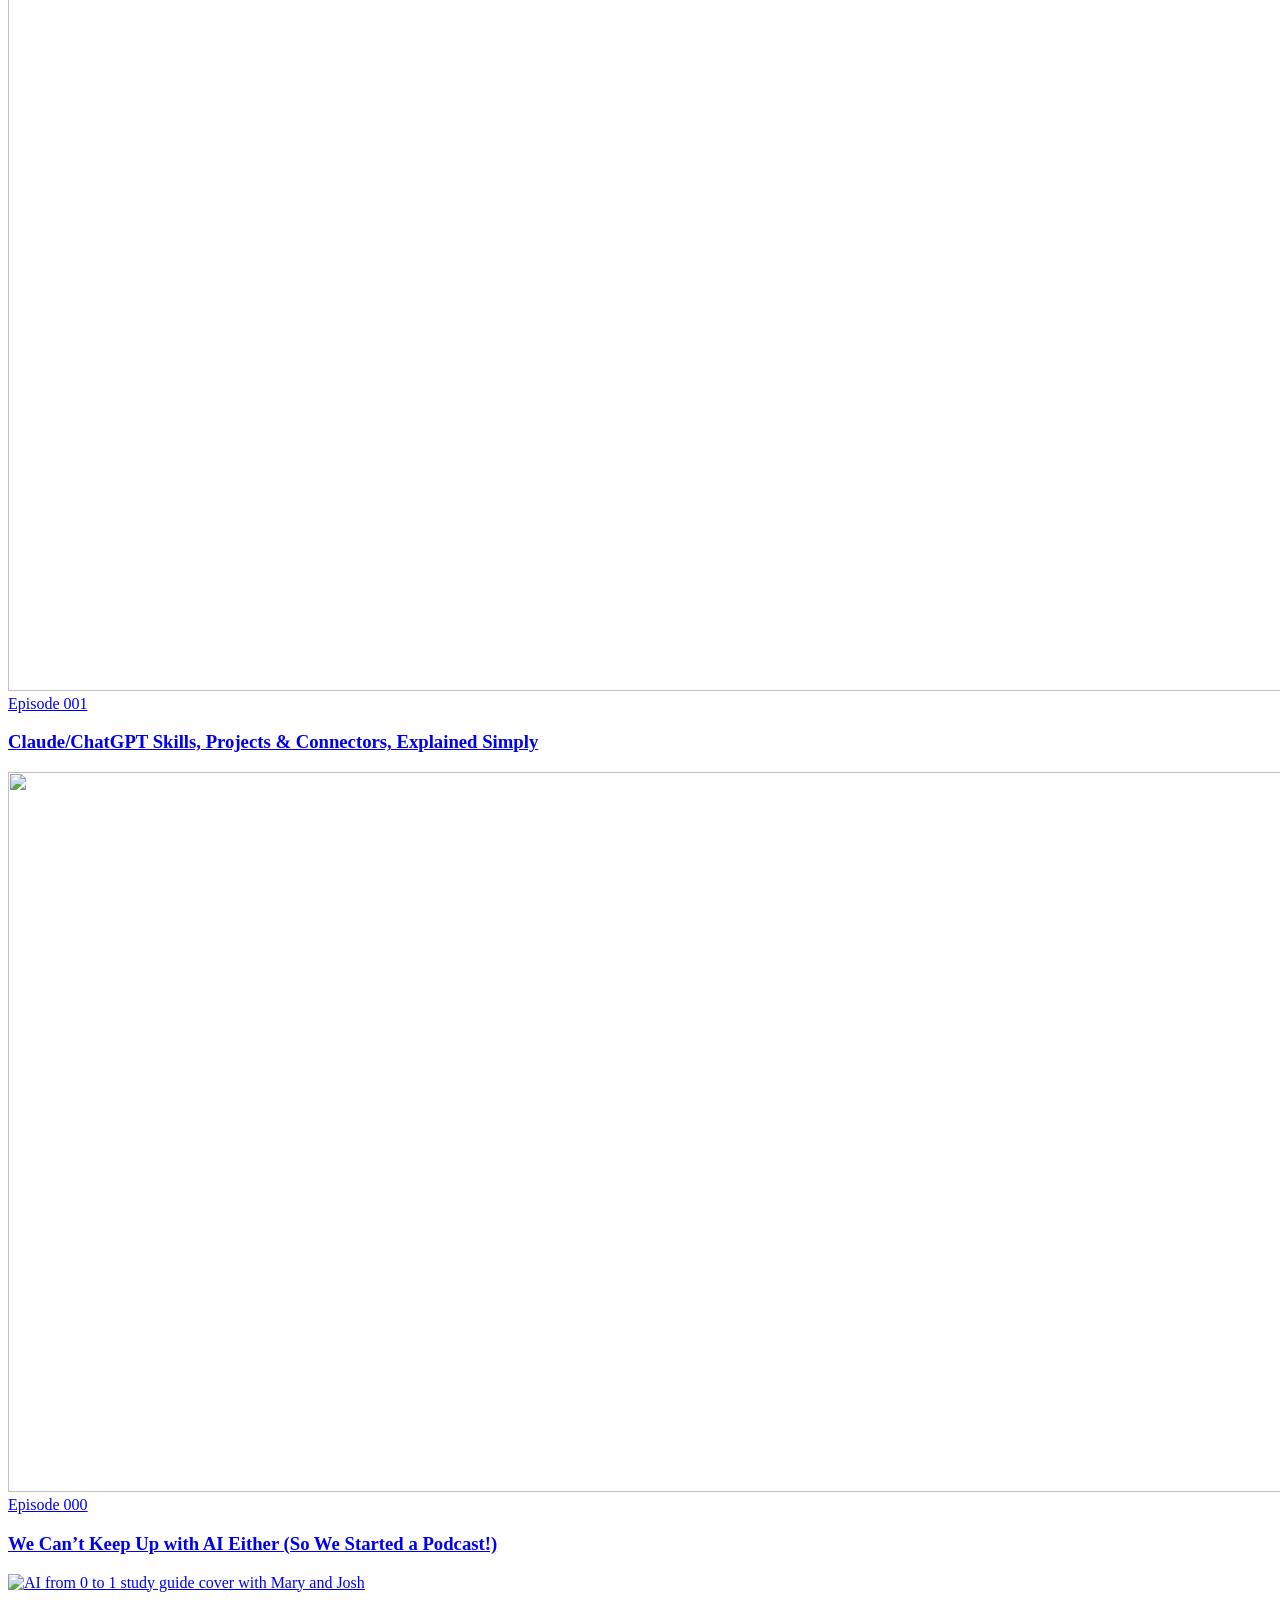
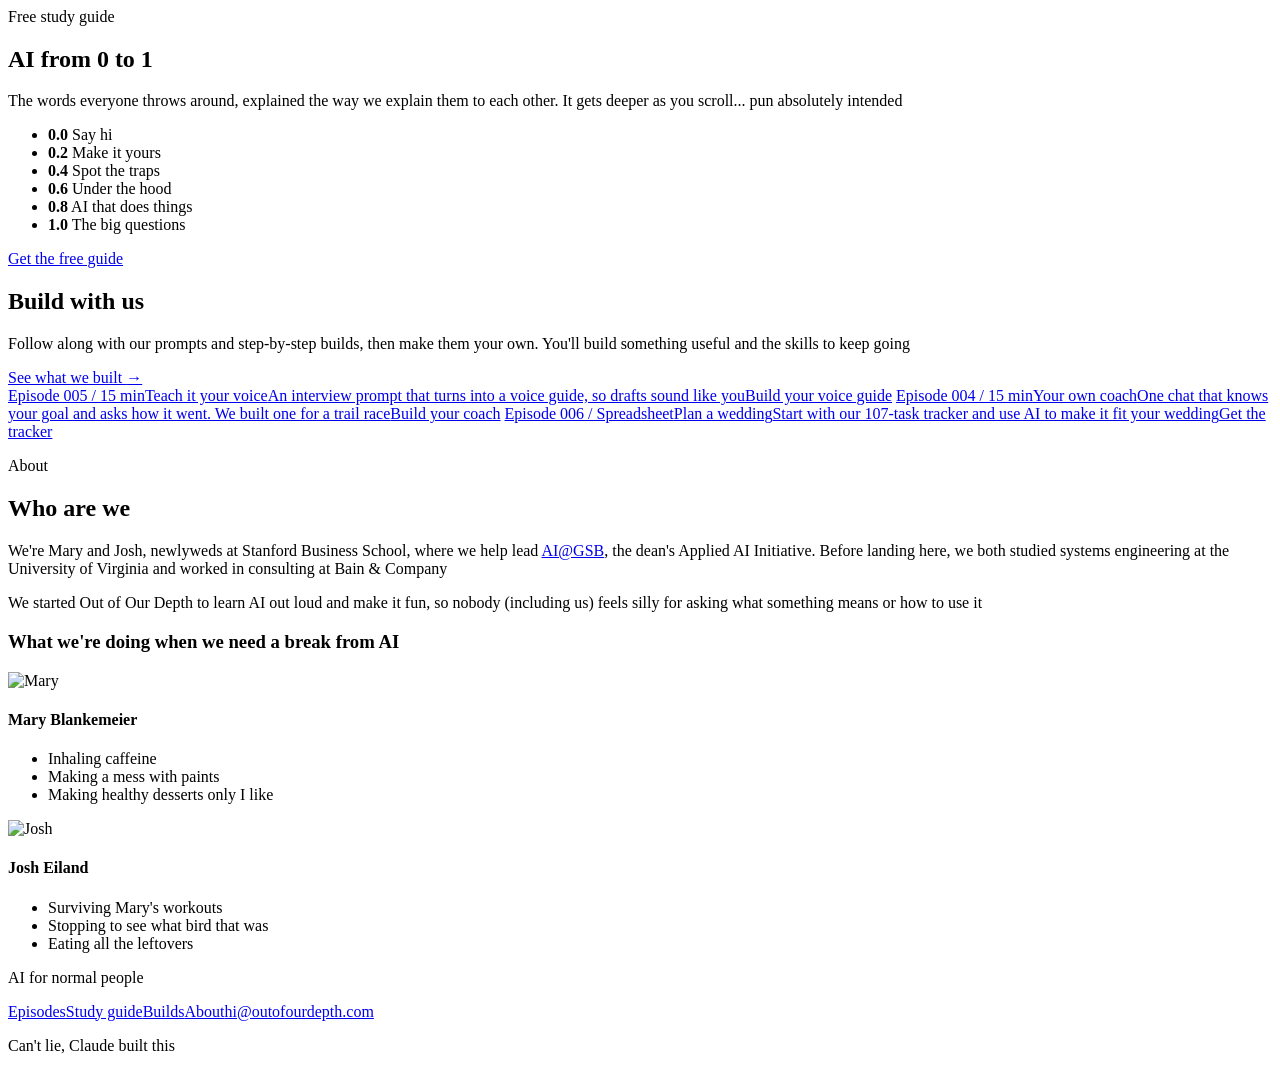
==== commit c9656c97: "Focus Builds on projects and simplify the wedding tracker" ====
--- a/website/index.html
+++ b/website/index.html
@@ -213,7 +213,7 @@
         <div class="h-three h-try">
           <a class="h-card" href="/builds#voice"><span class="h-mono h-card__k">Episode 005  /  15 min</span><span class="h-card__t">Teach it your voice</span><span class="h-card__p">An interview prompt that turns into a voice guide, so drafts sound like you</span><span class="h-mono h-card__go">Build your voice guide</span></a>
           <a class="h-card" href="/builds#coach"><span class="h-mono h-card__k">Episode 004  /  15 min</span><span class="h-card__t">Your own coach</span><span class="h-card__p">One chat that knows your goal and asks how it went. We built one for a trail race</span><span class="h-mono h-card__go">Build your coach</span></a>
-          <a class="h-card" href="/builds#starter-app"><span class="h-mono h-card__k">Vibe coding  /  10 min</span><span class="h-card__t">Build a tiny app</span><span class="h-card__p">A dinner bill splitter for your phone. No code required</span><span class="h-mono h-card__go">Copy the prompt</span></a>
+          <a class="h-card" href="/builds#wedding"><span class="h-mono h-card__k">Episode 006  /  Spreadsheet</span><span class="h-card__t">Plan a wedding</span><span class="h-card__p">Start with our 107-task tracker and use AI to make it fit your wedding</span><span class="h-mono h-card__go">Get the tracker</span></a>
         </div>
       </div>
     </section>
